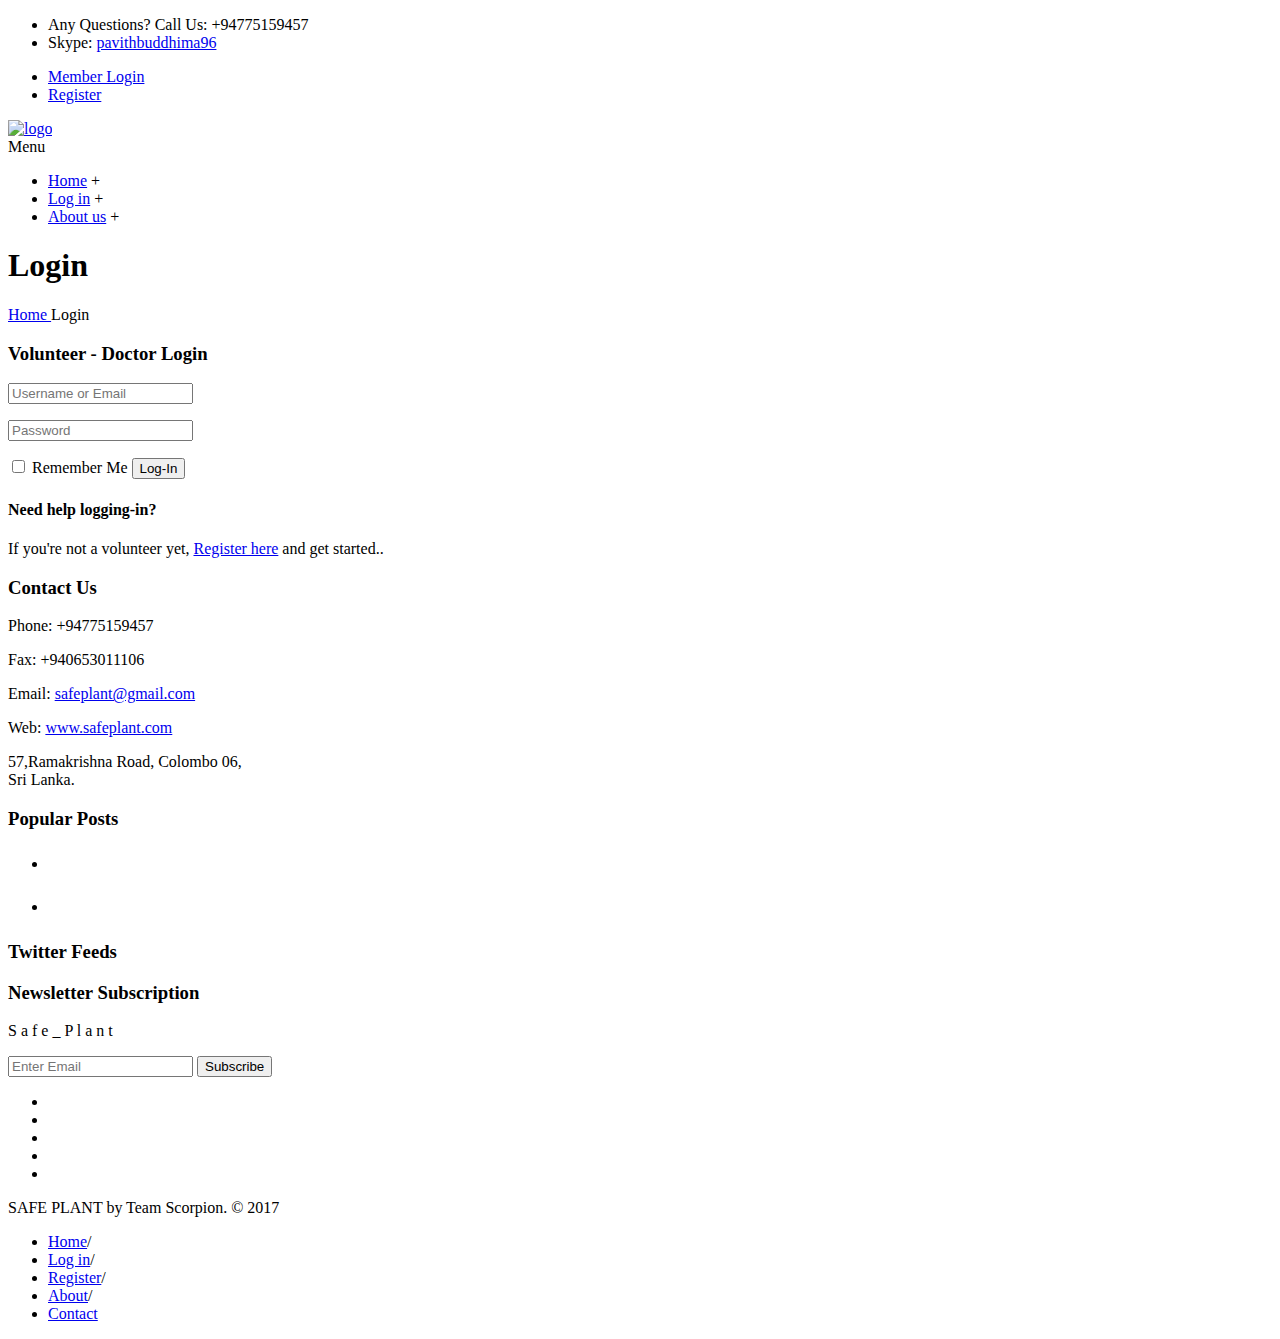
==== login.html @ aad7d363 "sdfgfds" ====
<!Doctype html>
<!--[if IE 7 ]>    <html lang="en-gb" class="isie ie7 oldie no-js"> <![endif]-->
<!--[if IE 8 ]>    <html lang="en-gb" class="isie ie8 oldie no-js"> <![endif]-->
<!--[if IE 9 ]>    <html lang="en-gb" class="isie ie9 no-js"> <![endif]-->
<!--[if (gt IE 9)|!(IE)]><!--> <html lang="en-gb" class="no-js"> <!--<![endif]-->

<head>
	<meta charset="utf-8">
	<meta name="viewport" content="width=device-width, initial-scale=1">
	
	<title> LOG | IN </title>
	
	<meta name="description" content="">
	<meta name="author" content="">
	
	<!--[if lt IE 9]>
	    <script src="http://html5shim.googlecode.com/svn/trunk/html5.js"></script>
	<![endif]-->
	  
	<link rel="shortcut icon" href="favicon.ico" type="image/x-icon" />
    
    <!-- **CSS - stylesheets** -->
	<link id="default-css" rel="stylesheet" href="style.css" type="text/css" media="all" />
	<link id="shortcodes-css" rel="stylesheet" href="shortcodes.css" type="text/css" media="all"/>
	<link id="skin-css" rel="stylesheet" href="skins/skyblue/style.css" type="text/css" media="all"/>
    <link id="layer-slider" rel="stylesheet"  href="css/layerslider.css" media="all" />
	
	<!-- **Additional - stylesheets** -->
	<link rel="stylesheet" href="responsive.css" type="text/css" media="all"/>
	<link rel="stylesheet" href="css/meanmenu.css" type="text/css" media="all"/>
	<link rel="stylesheet" href="css/prettyPhoto.css" type="text/css" media="screen"/>
    <link rel="stylesheet" href="css/animations.css" type="text/css" media="all" />
    
    <!-- **Font Awesome** -->
	<link rel="stylesheet" href="css/font-awesome.min.css" type="text/css" />
    
    <!-- **Google - Fonts** -->
    <link href='http://fonts.googleapis.com/css?family=Lato:100,300,400,700,900,100italic,300italic,400italic,700italic,900italic' rel='stylesheet' type='text/css'>  
    <link href='http://fonts.googleapis.com/css?family=Open+Sans:300italic,400italic,600italic,700italic,800italic,400,300,600,700,800' rel='stylesheet' type='text/css'>
    
</head>

<body>
<div class="loader-wrapper">
	<div id="loader-image"></div>
</div>
<!-- **Wrapper** -->
<div class="wrapper"> 
	<div class="inner-wrapper">
    	
        <!-- **Top Bar** -->
        <div class="top-bar">
            <div class="container">
            
                <ul class="top-menu">
                  <li> <em class="fa fa-phone"></em> Any Questions? Call Us: <span> +94775159457 </span></li>
                  <li> <i class="fa fa-skype"></i>  Skype: <a href="#" title="Design Themes"> pavithbuddhima96 </a></li>
                </ul>
                
                 <!-- **top-right - Starts** -->
                <div class="top-right">
                    <ul class="register">
                        <li><a href="login.html" title="Login"><span class="fa fa-sign-in"></span>Member Login</a></li>
                        <li><a href="register.html" title="Register Now"><span class="fa fa-user"></span> Register </a></li>
                    </ul>
                </div> <!-- **top-right - End** -->
                
            </div>
        </div><!-- **Top Bar - End** -->
                
        <div id="header-wrapper">
	        <!-- **Header** -->
	        <header class="header">
	        	<div class="container">
	            
	                <!-- **Logo - End** -->
	                <div id="logo">
	                    <a href="safeplant.html" title="SAFE_PLANT"> <img src="images/safeplant/headerlong.png" alt="logo"/> </a>
	                </div><!-- **Logo - End** -->
	                
	                <div id="menu-container">
	                    <!-- **Nav - Starts**-->
	                    <nav id="main-menu">
                        	<div id="dt-menu-toggle" class="dt-menu-toggle">
                                Menu
                                <span class="dt-menu-toggle-icon"></span>
                            </div>
	                        <ul class="menu">
	                            <li class="menu-item-megamenu-parent megamenu-1-columns-group menu-item-depth-0"><a href="safeplant.html">Home</a>
                                    <a class="dt-menu-expand">+</a>
                                </li>
                               <li class="current_page_item menu-item-simple-parent">
                                	<a href="login.html">Log in</a>
                                    <a class="dt-menu-expand">+</a>
                                </li>
	                            <li class="menu-item-megamenu-parent megamenu-3-columns-group menu-item-depth-0"><a href="about.html">About us</a>
                                  <a class="dt-menu-expand">+</a>
                                </li>

	                        </ul>
	                    </nav>
	                    <!-- **Nav - End**-->
	               </div>
	
	            </div>
	        </header><!-- **Header - End** -->
        </div>
            
        <!-- **Main - Starts** --> 
		<div id="main">
        	<div class="parallax full-width-bg">
            	<div class="container">
                	<div class="main-title">
                    	<h1> Login </h1>
                        <div class="breadcrumb">
                            <a href="SAFEPLANT.html"> Home </a>
                            <span class="fa fa-angle-right"></span>
                            <span class="current"> Login </span>
                        </div>
                    </div>
                </div>
            </div>
            <div class="dt-sc-margin100"></div>    
            <!-- Primary Starts -->
            <section id="primary" class="content-full-width">
                <div class="full-width-section">
                    <div class="container">
                    	<div class="page_info"> 
                        	<h3 class="aligncenter"> <span> <i class="fa fa-user"></i></span>
                              Volunteer - Doctor Login </h3>
                        </div>
                        <div class="dt-sc-margin20"></div>
                    </div>
                </div>  
                <div class="full-width-section parallax full-section-bg">
                    <div class="container">
                        <div class="dt-sc-clear"></div>                            
                        <div class="form-wrapper login">
                            <form method="post" id="loginform" action="cloud.html" name="frmLogin">
                                <p>
                                    <input placeholder="Username or Email" id="user_name" name="user" autocomplete="off" type="text">
                                </p>
                                
                                <p>
                                    <input placeholder="Password" id="user_pwd" name="pwd" type="password">
                                </p>
                                
                                <label><input value="forever" id="rememberme" name="rememberme" type="checkbox"> Remember Me</label>
                                <input class="button" value="Log-In" type="submit">     
                            </form>   
                        </div>
                    </div>
                </div>
                
                <div class="full-width-section">  
                    <div class="container"> 
                        <div class="dt-sc-margin70"></div>
                        <div class="page_info aligncenter">
                            <h4 class="title">Need help logging-in?</h4>
                            <p>If you're not a volunteer yet, <a href="register.html" title="">Register here</a> and get started.. </p>

                        </div>
                    </div>
                </div>
                <div class="dt-sc-margin100"></div> 
                
        	</section>  
		
        </div> <!-- **Main - Ends** --> 
        
        <!-- **Footer** -->
        <footer id="footer">
        	<div class="footer-widgets-wrapper">
                <div class="container">
                
                    <div class="column dt-sc-one-fourth first">
                        <aside class="widget widget_text">
                            <h3 class="widget-title">Contact  <span class="wlast"> Us </span><span class="small-line"> </span></h3> 
                            <p> <i class="fa fa-phone"></i> <span>Phone:</span> +94775159457 </p>
                            <p> <i class="fa fa-print"></i> <span>Fax:</span> +940653011106 </p>
                            <p> <i class="fa fa-envelope"></i> <span> Email:</span> <a href="#">safeplant@gmail.com</a> </p>
                            <p> <i class="fa fa-globe"></i> <span>Web:</span> <a href="#">www.safeplant.com</a> </p>
                            <p> <i class="fa fa-location-arrow"></i> <span>57,Ramakrishna Road, Colombo 06,<br> Sri Lanka.</span> </p>
                                                
                        </aside>
                    </div>
                    
                    <div class="column dt-sc-one-fourth">
                        <aside class="widget widget_popular_entries">
                            <h3 class="widget-title">Popular <span class="wlast">Posts</span><span class="small-line"> </span></h3>
                            <div class="recent-property-widget">
                                <ul>
                                    <li> 
                                        <h6><a href="#">
    </a></h6>
                                        <div class=""> 
                                            <p><span class=""></span></p>
                                            
                                            <p><span class=""></span><a href="#"></a></p>
                                        </div>
                                    </li>
                                    <li> 
                                        <h6><a href="#">
    </a></h6>
                                        <div class=""> 
                                            <p><span class=""></span></p>
                                            
                                            <p><span class=""></span><a href="#"></a></p>
                                        </div>
                                    </li>
                                </ul>
                            </div>
                        </aside>
                    </div>   
                    
                    <div class="column dt-sc-one-fourth">
                        <aside class="widget widget_tweetbox">
                            <h3 class="widget-title">Twitter <span class="wlast">Feeds</span><span class="small-line"> </span></h3>
                            <div class="tweet_list"> </div>		
                        </aside>
                    </div>
                
                    <div class="column dt-sc-one-fourth">
                        <aside class="widget mailchimp">
                            <h3 class="widget-title">Newsletter <span class="wlast">Subscription</span><span class="small-line"> </span></h3>
                            <p> S a f e _ P l a n t </p>
                            <form method="post" class="mailchimp-form" name="frmNewsletter" action="#">	
                                <p><span class="fa fa-envelope"></span>
                                <input type="email" placeholder="Enter Email" name="email" value="" required/>	
                                <input type="submit" name="submit" class="dt-sc-button" value="Subscribe" /></p>
                            </form>
                            <div id="ajax_newsletter_msg"></div>
                            <div class="dt-sc-hr-invisible-small"></div>
                            <ul class="dt-sc-social-icons">
                                <li><a class="dt-sc-tooltip-top facebook" href='https://www.facebook.com/SafePlant-713422638835272/' target="_blank" title="Facebook"> <i class="fa fa-facebook"></i> </a></li>
                               <li><a class="dt-sc-tooltip-top twitter" href='#' target="_blank" title="Twitter"> <i class="fa fa-twitter"></i> </a></li>
                                <li><a class="dt-sc-tooltip-top google-plus" href='#' target="_blank" title="Google-plus"> <i class="fa fa-google-plus"></i> </a></li>
                                <li><a class="dt-sc-tooltip-top pinterest" href='#' target="_blank" title="Pinterest"> <i class="fa fa-pinterest"></i> </a></li>
                                <li><a class="dt-sc-tooltip-top youtube" href='#' target="_blank" title="Youtube"> <i class="fa fa-youtube"></i> </a></li>
                            </ul>
                        </aside>
                    </div>
                    
                </div>
        	</div><!-- **footer-widgets-wrapper - End** -->
            
            <div class="copyright">
            	<div class="container">
                	<p>SAFE PLANT by Team Scorpion. &copy; 2017 <a href="#"></a></p>
                    <ul class="footer-links">
                    	<li><a href="safeplant.html">Home</a>/</li>
                        <li><a href="login.html">Log in</a>/</li>
                        <li><a href="register.html">Register</a>/</li>
                        <li><a href="about.html">About</a>/</li>
                        <li><a href="about.html">Contact</a></li>
                    </ul>
                </div>
            </div>
            
        </footer> <!-- **Footer - End** -->
        
	</div><!-- **inner-wrapper - End** -->
    
</div><!-- **Wrapper - End** -->

	<!-- **jQuery** -->  
	<script src="js/jquery-1.10.2.min.js" type="text/javascript"></script>
    <script src="js/jquery-migrate.min.js"></script> 
    
    <script src="js/preloader.js" type="text/javascript"></script>
    <script src="js/pace.min.js" type="text/javascript"></script>
    
	<script src="js/jquery.tabs.min.js"></script>
    <script src="js/jquery.tipTip.minified.js"></script>
	
	<script src="js/jquery-easing-1.3.js" type="text/javascript"></script>
    
    <script src="js/jquery.parallax-1.1.3.js" type="text/javascript"></script>
    
    <script src="js/jquery.inview.js" type="text/javascript"></script>
    <script src="js/jquery.viewport.js" type="text/javascript"></script>
	
	<script type="text/javascript" src="js/jquery.nav.js"></script>
    
    <script src="js/layerslider.transitions.js"></script> 
    <script src="js/layerslider.kreaturamedia.jquery.js"></script> 
    <script src="js/greensock.js"></script> 
    
    <script data-cfasync="false" type="text/javascript">var lsjQuery = jQuery;</script><script data-cfasync="false" type="text/javascript"> lsjQuery(document).ready(function() { if(typeof lsjQuery.fn.layerSlider == "undefined") { lsShowNotice('layerslider_9','jquery'); } else { lsjQuery("#layerslider_9").layerSlider({responsiveUnder: 1240, layersContainer: 1170, startInViewport: false, pauseOnHover: false, forceLoopNum: false, autoPlayVideos: false, skinsPath: 'js/layerslider/skins/'}) } }); </script>
	
	<script src="js/jquery.jcarousel.min.js" type="text/javascript"></script>
    <script src="js/jquery.carouFredSel-6.2.1-packed.js" type="text/javascript"></script>
	
    <script src="js/jquery.isotope.min.js" type="text/javascript"></script>
	<script src="js/jquery.prettyPhoto.js" type="text/javascript"></script>
	
	<script src="js/masonry.pkgd.min.js" type="text/javascript"></script>
	
	<script src="js/responsive-nav.js" type="text/javascript"></script>
	<script src="js/jquery.meanmenu.min.js" type="text/javascript"></script>
    <script type="text/javascript" src="js/jquery.tipTip.minified.js"></script>
	
	<!-- **Sticky Nav** -->
	<script src="js/jquery.sticky.js" type="text/javascript"></script>
    
	<!-- **To Top** -->
	<script src="js/jquery.ui.totop.min.js" type="text/javascript"></script>
	
	<script type="text/javascript" src="js/twitter/jquery.tweet.min.js"></script>
	
	<script type="text/javascript" src="js/jquery.validate.min.js"></script>
	
	<script src="js/retina.js" type="text/javascript"></script>
	
	<script src="js/jquery.nicescroll.min.js" type="text/javascript"></script>
    
	<script src="js/custom.js" type="text/javascript"></script>
          

</body>
</html>
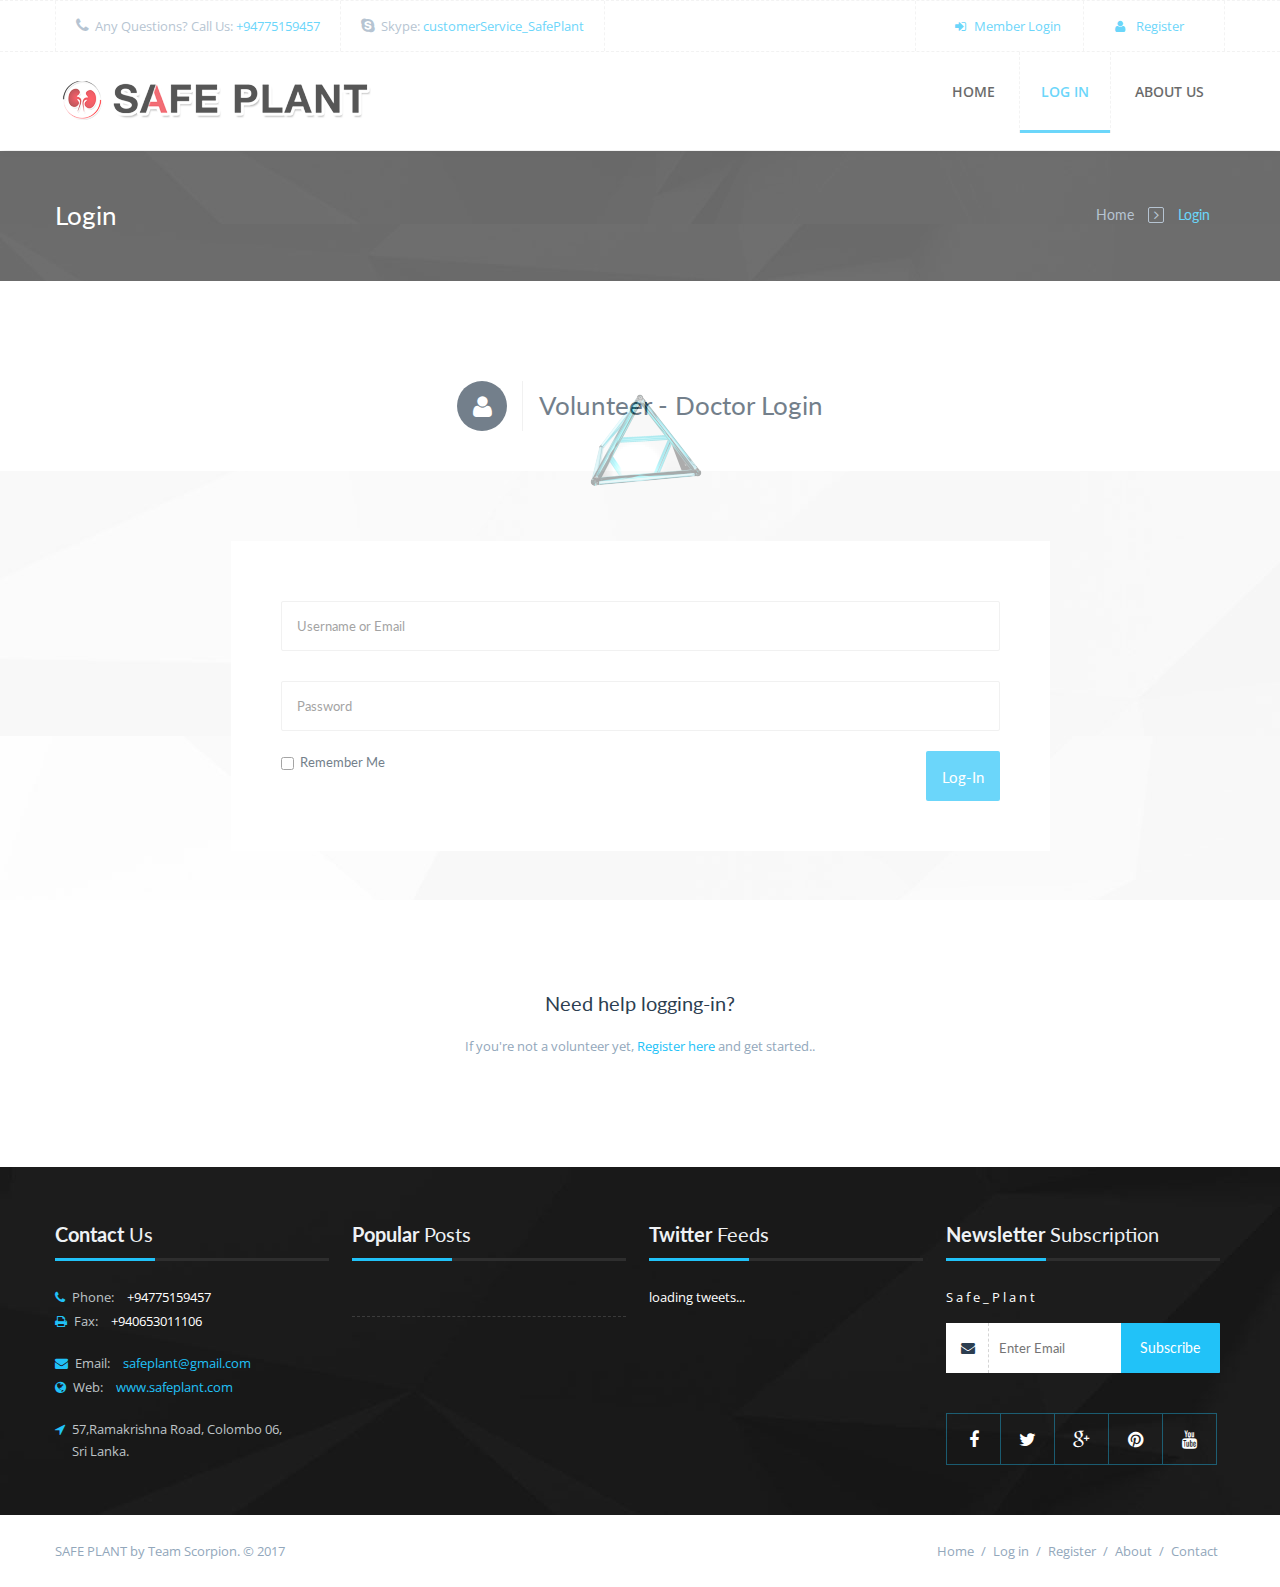
==== commit 446e2b4b: "safeplant web site" ====
--- a/login.html
+++ b/login.html
@@ -54,7 +54,7 @@
             
                 <ul class="top-menu">
                   <li> <em class="fa fa-phone"></em> Any Questions? Call Us: <span> +94775159457 </span></li>
-                  <li> <i class="fa fa-skype"></i>  Skype: <a href="#" title="Design Themes"> pavithbuddhima96 </a></li>
+                  <li> <i class="fa fa-skype"></i>  Skype: <a href="#" title="Design Themes"> customerService_SafePlant </a></li>
                 </ul>
                 
                  <!-- **top-right - Starts** -->
@@ -75,7 +75,7 @@
 	            
 	                <!-- **Logo - End** -->
 	                <div id="logo">
-	                    <a href="safeplant.html" title="SAFE_PLANT"> <img src="images/safeplant/headerlong.png" alt="logo"/> </a>
+	                    <a href="index.html" title="SAFE_PLANT"> <img src="images/safeplant/headerlong.png" alt="logo"/> </a>
 	                </div><!-- **Logo - End** -->
 	                
 	                <div id="menu-container">
@@ -86,7 +86,7 @@
                                 <span class="dt-menu-toggle-icon"></span>
                             </div>
 	                        <ul class="menu">
-	                            <li class="menu-item-megamenu-parent megamenu-1-columns-group menu-item-depth-0"><a href="safeplant.html">Home</a>
+	                            <li class="menu-item-megamenu-parent megamenu-1-columns-group menu-item-depth-0"><a href="index.html">Home</a>
                                     <a class="dt-menu-expand">+</a>
                                 </li>
                                <li class="current_page_item menu-item-simple-parent">
@@ -113,7 +113,7 @@
                 	<div class="main-title">
                     	<h1> Login </h1>
                         <div class="breadcrumb">
-                            <a href="SAFEPLANT.html"> Home </a>
+                            <a href="index.html"> Home </a>
                             <span class="fa fa-angle-right"></span>
                             <span class="current"> Login </span>
                         </div>
@@ -248,7 +248,7 @@
             	<div class="container">
                 	<p>SAFE PLANT by Team Scorpion. &copy; 2017 <a href="#"></a></p>
                     <ul class="footer-links">
-                    	<li><a href="safeplant.html">Home</a>/</li>
+                    	<li><a href="index.html">Home</a>/</li>
                         <li><a href="login.html">Log in</a>/</li>
                         <li><a href="register.html">Register</a>/</li>
                         <li><a href="about.html">About</a>/</li>
--- a/style.css
+++ b/style.css
@@ -0,0 +1,1537 @@
+@charset "utf-8";
+/* CSS Document */
+
+@import "css/reset.css";
+
+/*--------------------------------------------------------------
+>>> TABLE OF CONTENTS:
+----------------------------------------------------------------
+1.General Styles
+	1.1. Body
+	1.2. Fonts
+	1.3. Headings 
+	1.4. Text Elements 
+	1.5. Forms
+	1.6. Transition 
+	1.7. Box sizing 
+	1.8. Images 
+	1.9. Tables 
+	1.10. Widgets   
+	1.11. Definition Lists 
+	1.12. Woocommerce
+2.Layout
+	2.1. container
+	2.2. Top Bar
+	2.3. Header
+	2.4. Main
+		2.4.1. Fullwidth - Page Title
+		2.4.2. Blog
+		2.4.3. Portfolio
+		2.4.4. Recent Gallery
+		2.4.5. Testimonial
+		2.4.6. Team
+		2.4.7. Products
+		2.4.8. Events
+		2.4.9. Side Navigation
+		2.4.10. Coming soon
+		2.4.11. 404 page
+		2.4.12. Login
+	2.5. Footer	
+
+/*----*****---- << 1.General Styles >> ----*****----*/
+	
+	/*----*****---- << 1.1. Body >> ----*****----*/
+		
+	body { font-weight:normal; font-size:13px; line-height:22px; background:#ffffff; color:#92a7bb; }
+	
+	/*----*****---- << 1.2. Fonts >> ----*****----*/
+	
+	body, .intro-text h2, .intro-text h4, .dt-sc-button, #main-menu ul li a, .entry-detail .read-more, #footer .widget ul li h6, .dt-sc-testimonial-wrapper h5, #main-menu ul li a, #commentform input[type="text"], #commentform input[type="password"], #commentform input[type="email"], #commentform input[type="url"], #commentform input[type="tel"], #commentform input[type="number"], #commentform input[type="range"], #commentform input[type="date"], #commentform input[type="search"], #commentform textarea, #commentform input.text { font-family: 'Open Sans', sans-serif; }	
+	
+	h1, h2, h3, h4, h5, h6, input[type="text"], input[type="password"], input[type="email"], input[type="url"], input[type="tel"], input[type="number"], input[type="range"], input[type="date"], textarea, input.text, select, input[type="search"], input[type="submit"], input[type="button"], .add_to_cart_button, .product_type_variable, .product-details .button, .add_to_wishlist, .features li a, .dt-sc-team p, .read-more, .intro-text .dt-sc-button, .entry-post .post-comments a, .entry-post .date p, .entry-post .dt-sc-button.small, .entry-post .entry-detail h6, .intro-text.type3 h2, .events .event-meta p, .entry-meta-data p, .intro-text.type4 h2, .pagination ul li a, .pagination .next-post a, .pagination .prev-post a, .breadcrumb, ul.commentlist li .author-name, ul.commentlist li .commentmetadata, ul.commentlist li .reply a, .blog-entry .entry-metadata, .post-nav-container a, .price_label, .widget_top_rated_products ul.product_list_widget li .amount, .intro-text.type5 h2, .woocommerce table.shop_table th, .woocommerce-page table.shop_table th, .woocommerce table.shop_table .product-subtotal span, label, .woocommerce .cart-collaterals .cart_totals th, .woocommerce-product-rating .price, .summary .description, blockquote, .dt-rev-author span, .side-nav-container ul li a, .error-info .back-menu a, .portfolio-detail .views a, .dom-pack .dom-range, .dom-pack del, .dom-pack > span, .dom-prices { font-family:'lato', sans-serif; }
+	
+	/*----*****---- << 1.3. Headings >> ----*****----*/
+	
+	h1, h2, h3, h4, h5, h6 { color:#2c3e50; font-weight:normal; line-height:normal; margin-bottom:20px; }	
+	h1 a, h2 a, h3 a, h4 a, h5 a, h6 a { color:#2c3e50; }
+	
+	h1{ font-size:36px; }
+	h2{ font-size:30px; }
+	h3{ font-size:26px; }
+	h4{ font-size:20px; }
+	h5{ font-size:18px; }
+	h6{ font-size:16px; margin-bottom:20px; }
+	
+	/*----*****---- << 1.4. Text Elements >> ----*****----*/
+	
+	a { text-decoration:none; }
+	a img{ border:none; }
+	img { max-width: 100%; }
+	
+	a:hover { color:#2c3e50; }
+	
+	strong{ font-weight: bold; }
+	em{ font-style: italic; }
+	
+	address { display:block; margin:10px 0px 20px; }
+	abbr {  border-bottom:1px dotted #868686; cursor:help; }
+	ins { background:#FFF9C0; color:#868686; }
+	sub, sup { font-size:75%; position:relative; vertical-align:baseline; }
+	sub { bottom: -3px; }
+	sup { top: -5px; }	
+	
+	p { line-height:22px; margin-bottom:10px; }	
+	ul, ol, pre, code{ margin-bottom:20px; }
+	
+	ul{ list-style-type:none; list-style-position:inside; }
+	ul li { padding-bottom:10px; }
+	ul li ul { list-style-type:disc; padding-left:20px; margin:10px 0px 0px; }
+	ul ul ul { margin-bottom:0px; list-style-type:circle; }
+	
+	ol{ list-style-type:decimal; list-style-position:outside; padding-left:20px; }
+	ol li { padding-bottom:10px; }
+	ol li ol { margin-bottom:0px; list-style-type:lower-alpha; }
+	ol ol ol { margin-bottom:0px; list-style-type:lower-roman; }	
+	
+	blockquote { clear: left; display: block; margin: 0; padding: 0; position: relative; border-left:5px solid; font-size:16px; font-style:italic;  padding:10px 2%; line-height:28px; }
+	blockquote p { margin-bottom:0px; }
+	blockquote cite { float:right; margin:10px 0px 0px; font-size:14px; }
+	
+	blockquote.alignleft { margin-right:20px; text-align:left; width:30%; float:left; }
+	blockquote.alignright { margin-left:20px; text-align:left; width:30%; float:right; }
+	blockquote.aligncenter { width:100%; text-align:center; }
+	
+	pre, code{ border-left:3px solid #f8cc6e; background-color:#e6e2d6; display:block; padding:10px; font-size:11px; font-family: monospace; width:96.5%; overflow:auto; }
+	
+	hr { background-color:#e6e2d6; border:none; height:1px; margin:30px 0; }
+		
+	/* due to IE <HR> margin bugs I had to made classed and apply them to div to achieve the effect of a <HR> */
+	
+	.dt-sc-hr { background:url(images/splitter.png); height:10px; width:100%; clear:both; display:block; float:left; margin:40px 0px; position:relative; z-index:1; }
+	
+	.dt-sc-hr.top, .hr-border.top { width:97%; }
+	.dt-sc-hr.top, .hr-border.top { background-position:right center; text-align:right; }
+	.dt-sc-hr.top a, .hr-border.top a { color:#999589; background:transparent; font-size:11px; line-height:16px; padding-left:5px; position:absolute; right:-21px; top:-5px; }
+	
+	.dt-sc-one-half pre, .dt-sc-one-half code { width:94.7%; }		
+	
+	.clear { float:none; clear:both; margin:0px; padding:0px; }
+	.float-right { float:right; }
+	.float-left { float:left; }
+	.middle-align { text-align:center; }
+	.hidden { display:none; }
+	
+	.post-edit-link { background:#e5e5e5; color:#5a5a5a; float:right; clear:both; margin:20px 0px 0px; line-height:24px; padding:0px 10px; font-size:12px; }
+	.post-edit-link:hover { background:#4C4C4C; color:#ffffff; text-shadow:0px 1px 0px #0e4b6e; }
+	
+	/*----*****---- << 1.5. Forms >> ----*****----*/
+	
+	label { color: #2c3e50; }
+	label span{ color:#b4b4b4; }
+
+	fieldset{ border:1px solid #eaeaea; padding:15px; margin:0 0 20px 0; }
+	legend{ font-weight: bold; }
+
+	input[type="text"], input[type="password"], input[type="email"], input[type="url"], input[type="tel"], input[type="number"], input[type="range"], input[type="date"], input[type="search"], textarea, input.text { background-color:#f8f8f8; border-radius: 2px; border: 1px solid #eaeaea; color: #92a7bb; display: inline-block; font-size: 13px; margin: 10px 0; padding: 16px 15px; width: 100%; -webkit-appearance: none; -moz-appearance: none; }
+	
+	input[type="text"]:hover, input[type="password"]:hover, input[type="email"]:hover, textarea:hover, input[type="date"]:hover { color:#000000; }
+	
+	textarea { height: 190px; overflow: auto; resize: none; padding: 16px 15px; width:100%; }
+	
+	input[type="submit"]:hover, input[type="reset"]:hover { background-color:#546d87; }
+	
+	input[type="submit"], input[type="reset"], input[type="button"], button, .add_to_cart_button, .product_type_variable, .product-details .button, .add_to_wishlist{ color: #ffffff; cursor: pointer; float: right; font-size: 15px; padding:16px 16px 15px 16px; border-radius:2px; }
+	
+	#searchform .search-icon { background: url("images/search.png") no-repeat scroll center center rgba(0, 0, 0, 0); border: medium none; border-radius: 0 2px 2px 0; margin-top: 0; min-height: 47px; min-width: 52px; padding: 10px 23px; position: absolute; left: 0; text-indent: -9999px; top: 0; }
+	
+	.error, input.error[type="text"], input.error[type="email"], input.error[type="password"], textarea.error, input.error[type="tel"] { border-color: #F92C2C; }
+	 #footer .widget .mailchimp-form input.error[type="email"] { border:1px solid #F92C2C; }
+	.error-msg, .success-msg { display:inline-block; padding:5px 35px; border: 1px solid; position: relative; }
+	.error-msg { border-color:#ff9999; color: #d01313; }
+	.success-msg { border-color:#77be32; color: #77be32; }
+	.error-msg:before, .success-msg:before { font-family: FontAwesome; font-size: 17px; font-style: normal; font-weight: normal; left: 13px; position: absolute; text-decoration: inherit; top: 5px; }
+	.error-msg:before { content:"\f00d"; color:#c54228; }
+	.success-msg:before { content:"\f00c"; color:#77be32; }
+	
+	input[type=submit], input[type=button], input[type=reset] { -webkit-appearance: none; appearance: none; }
+	
+	/*.align-center{ text-align:center; }*/
+	/*.alignleft{ float:left; width:100%; margin-top:15px; }
+	.alignright { float:right; }*/
+	/*.aligncenter, img.aligncenter { display:block; margin-left:auto; margin-right:auto; text-align:center; }
+	
+	.alignleft, .alignright, .aligncenter, .alignnone, img.alignleft, img.alignright, img.aligncenter { margin-bottom: 20px; }
+	p.aligncenter { margin-bottom:10px; }*/
+	
+	/*----*****---- << 1.6. Transition >> ----*****----*/
+	
+	a, .carousel-arrows a, .product-carousel a, .portfolio:hover .portfolio-detail, .portfolio .image-overlay a, .portfolio .image-overlay, #main-menu ul li a, .entry-detail h5 a:hover, .read-more span, .sorting-container a, .portfolio .views, .portfolio-title h5 a, .portfolio-title h5, .portfolio .views a, .portfolio-title p, .mailchimp .dt-sc-social-icons li, input[type="submit"], input[type="text"], input[type="password"], input[type="email"], input[type="url"], input[type="tel"], input[type="number"], input[type="range"], input[type="date"], input[type="search"], textarea, input.text, .products .product-title a, .products .product-title, .events .event-detail h5 a, .events .event-meta p a, .entry-meta-data p a, .widget_categories ul li a, .widget_categories ul li a:before, .widget.widget_tag_cloud .tagcloud a, .blog-post.type3 .entry-detail h4 a, .pagination ul li a, .pagination .next-post a, .pagination .prev-post a, .pagination .next-post a:before, .pagination .prev-post a:before, .breadcrumb a, .blog-entry h4 a, .blog-entry .entry-metadata p a, .project-details ul li p a, .post-nav-container .post-prev-link, .post-nav-container .post-next-link, .widget_product_categories ul li a, .widget_product_categories ul li a:before, .woocommerce table.cart a.remove, .woocommerce table.shop_table .product-name a, .woocommerce .button, .woocommerce-review-link, .product .summary .quantity .plus, .product .summary .quantity .minus, .side-nav-container ul li:hover .fa, .image-overlay, .partner-carousel a, .side-nav-container ul li, .portfolio-thumb img, .read-more, .top-bar, .is-sticky .header.header4 #logo, .dt-sc-icon-list li a, .top-social-icons .fa, .header8 #main-menu > ul > li > a, .header8 #main-menu > ul > li:before, .product_cart_list li a .remove:hover, .bg-content p a, .button, .parallax-content-bg2 .parallax-content p a, input[type="reset"], #dt-style-picker .theme-picker li a:before  { -webkit-transition:all 300ms linear 0s; -moz-transition:all 300ms linear 0s; -o-transition:all 300ms linear 0s; -ms-transition:all 300ms linear 0s; transition:all 300ms linear 0s; }
+	
+	/*----*****---- << 1.7. Box sizing >> ----*****----*/
+	
+	input[type="text"], input[type="password"], input[type="email"], input[type="url"], input[type="tel"], input[type="number"], input[type="range"], input[type="date"], input[type="search"], textarea, input.text, .portfolio-detail, .portfolio-title, .widget ul.tweet_list p, .entry-post-content, ul.commentlist li .comment-details, .side-nav-container ul li, .products .product-container, .intro-text, .author-desc, .widget ul.tweet_list li, .products .product-title a, .products .product-title, .header7 .main-menu, .footer-widgets-wrapper .widget-content, #footer .widget.widget_links ul, .shopping-cart, .shopping-cart .buttons a, .events-carousel-wrapper.type2 .events .event-detail, .newsletter-content, #footer .footer-widgets-wrapper.type5 .widget.widget_text .textwidget { -moz-box-sizing: border-box; -webkit-box-sizing: border-box; box-sizing: border-box; }
+	
+	/*----*****---- << 1.8. Images >> ----*****----*/
+	
+	#primary img { max-width:100%; }
+	
+	.wp-caption { background:#C4C1AE; border:1px solid #C4C1AE; margin-bottom:10px; margin-top:10px; max-width:96%; padding:5px 7px 7px 5px; }
+	.wp-caption img { display:block; margin: 0 auto; padding:6px; max-width:98%; }
+	.wp-caption .wp-caption-text { text-align:center; padding-top:0px; margin:0px; }
+	
+	img.size-auto, img.size-large, img.size-full, img.size-medium { max-width:99.6%; height: auto; }
+	.alignleft, img.alignleft { display: inline; float: left; margin-right: 15px; }
+	.alignright, img.alignright { display: inline; float: right; margin-left: 15px; text-align:right; }
+	.aligncenter, img.aligncenter { clear: both; display: block; margin-left: auto; margin-right: auto; text-align:center; }
+	.alignleft, .alignright, .aligncenter, .alignnone, img.alignleft, img.alignright, img.aligncenter { margin-bottom:20px; }
+	
+	.align-center { margin:0 auto; display:block; }
+	
+	/*----*****---- << 1.9. Tables >> ----*****----*/
+	
+	table { clear: both; margin-bottom: 20px; width: 100%; }
+	th { border-bottom: 1px solid #eaeaea; color: #2c3e50; font-size: 14px; font-weight: 400; line-height: normal; padding: 15px; text-align: left; }
+	tbody tr:nth-child(2n+1) td { background-color: #ffffff; }
+	td { background-color: #ffffff; border-bottom: 1px solid #eaeaea; font-size: 14px; line-height: normal; padding: 13px 15px; text-align: left; color:#2c3e50; }
+	
+	
+	/*----*****---- << 1.10. Widgets >> ----*****----*/
+	
+	.widget { float:left; width:100%; padding:0px 0px 40px; margin:0px; position:relative; }
+	
+	#primary { float: left; margin:0; padding: 0; width: 870px; }
+	#secondary, #secondary-left, #secondary-right { float: left; padding: 0; width: 270px; }
+	#secondary img { height: auto; max-width: 100%; }
+	#primary.content-full-width { width: 100%; }
+	#primary.with-left-sidebar { margin:0px 0px 0px 30px; }
+	#primary.with-right-sidebar { margin:0 30px 0 0; }
+	#primary.page-with-both-sidebar { float: left; margin: 0 30px; width: 570px; }
+	
+	.widget_popular_entries ul, .widget_recent_entries ul, .widget_categories ul, .widget ul.tweet_list, .widget.widget_text { margin:0; width:100%; }
+	
+	.widget ul ul { margin: 10px 0px 10px 7%; width: 93%; }
+	.widget ul ul li { width: 100%; }
+	.widget ul { float: left; margin: 0; padding: 0; width: 100%; }
+	.widget_categories ul li, .widget.widget_archive ul li, .widget_product_categories ul li { display: inline; float: left; margin: 0; padding: 0; position: relative; width:100%; }
+	.widget_categories ul { margin-bottom:10px; }
+	.widget h3 { font-size:24px; }
+	.widget_categories ul li a, .widget.widget_archive ul li a, .widget_product_categories ul li a { display:block; padding:7px 0px 10px 0px; color:#92a7bb; border-bottom:1px dashed #d9d9d9; }
+	.widget_product_categories ul li span:last-child { opacity: 0; }
+	.widget_product_categories ul li .active span:first-child { opacity: 0; }
+	.widget_product_categories ul li .active span:last-child { margin-right: -12px; opacity: 1; }
+	.widget_categories ul li:first-child a,  .widget_product_categories ul li:first-child a{ padding:0px 0px 10px 0px; }
+	.widget_categories ul li a:before, .widget_product_categories ul li a:before {  content: "\f105"; font-family: FontAwesome; font-style: normal; font-weight: normal; margin:0px 15px 0px 8px; color:#252525; }
+	.widget_product_categories ul li span { float:right; line-height:25px; margin-right:20px; font-size:14px; }
+	.widget_recent_entries ul li h4 { font-size:13px; font-weight:400; margin-bottom:12px; line-height:20px; }
+	.widget_recent_entries ul li h4 a { color:#2c3e50; }
+	.widget_recent_entries ul li { margin-bottom:10px; display:inline-block; width:100%; padding:0; }
+	.widget.widget_recent_entries .recent-posts-widget .thumb { float:left; width:85px; margin:5px 15px 10px 0px; }
+	
+	.widget_recent_entries ul li:last-child { margin-bottom:0; }
+	.widget.widget_recent_entries .recent-posts-widget .entry-meta-data { width:59%; margin-bottom:0; }
+	.widget.widget_recent_entries .recent-posts-widget .entry-meta-data p { margin:0px; padding:7px 10px 7px 0px; }
+	
+	.widget.widget_recent_entries .recent-posts-widget .entry-meta-data p:last-child { padding:7px 0px; }
+	.widget.widget_recent_entries .recent-posts-widget .entry-meta-data p:last-child span { margin:0px 5px 0px 10px; }
+	.widget.widget_text .textwidget { margin-bottom:5px; float:left; width:100%; }
+	.widget.widget_text h4, .widget.tweetbox h4 { margin-bottom:25px; }
+	.widget.widget_text h5.dt-sc-toggle-accordion { font-size:14px; padding: 0px 0 0px 75px; min-height:50px; line-height:45px; }
+	.widget.widget_text h5.dt-sc-toggle-accordion a { display:inline-block; vertical-align:middle; line-height:normal; }
+	.widget.widget_text h5.dt-sc-toggle-accordion:before { width:60px; height:50px; background-position:5px bottom; }
+	.widget.widget_text h5.dt-sc-toggle-accordion.active:before { background-position:5px top; }
+	
+	.widget.widget_tag_cloud .tagcloud a { float: left; margin: 0 1px 1px 0; padding: 8px 10px; color:#92a7bb; background-color:#f8f8f8; border-radius:2px; }
+	.widget.widget_tag_cloud .tagcloud a:hover { color:#ffffff; }
+	.tagcloud { display: inline-block; margin-top: 5px; }
+	
+	.widget.tweetbox ul.tweet_list li { position:relative; padding:13px 10px 13px 60px; background-color:#f8f8f8; margin-bottom:1px; width:100%; }
+	.widget.tweetbox ul.tweet_list li:before { width:50px; height:100%; float:left; text-align:center; color:#ffffff; position:absolute; left:0; top:0; line-height:70px; content:"\f099"; font-family:FontAwesome; font-size:22px; }
+	.widget.tweetbox ul.tweet_list .tweet_time, .widget ul.tweet_list a:hover, .widget.tweetbox ul.tweet_list .tweet_time a { color:#34495e; }
+	.widget.tweetbox ul.tweet_list .tweet_time { float:left; margin-right:5px; }
+	.widget.tweetbox ul.tweet_list .tweet_text { color:#92a7bb; display:block; }
+	.widget.tweetbox ul.tweet_list .tweet_time a:hover { color:#575757; }
+	.widget.tweetbox .tweet_list li .tweet_text a:hover { color:#34495e; }
+	
+	.widget.widget_recent_reviews blockquote { display: inline-block; font-size: 16px; font-weight: 300; padding: 0; font-style:italic; border:none; line-height:24px; margin-bottom:15px; }
+	.dt-review { margin-bottom:35px; }
+	.dt-rev-author { text-align:center; }
+	.dt-rev-author img { border-radius:50%; margin-bottom:10px; }
+	.dt-rev-author h4 { font-size:15px; margin-bottom:0px; }
+	.dt-rev-author span { font-size:12px; font-style:italic; }
+	
+	.widget_featured_products .products .product-wrapper, .widget_featured_products .products .product-details { margin:0; }
+	
+	.widget_price_filter form { clear:both; float:left; width:100%; margin:0; }
+	.widget_price_filter .price_slider_wrapper .ui-widget-content { background-color: #d7d7d7; border-radius: 10px; box-shadow: 1px 1px 2px #dadada inset; height: 9px; margin-bottom: 35px; position: relative; z-index: 1; width:100%; }
+	.widget_price_filter .ui-slider .ui-slider-range { background-color: #eaeaea; left:0; width:100%; position:absolute; height:100%; }
+	.widget_price_filter .ui-slider .ui-slider-handle:before { background-color: #eaeaea; border-radius: 50%; content: ""; display: inline-block; height: 14px; left: -5px; padding: 5px; position: relative; top: -5px; width: 14px; z-index: -1; }
+	.widget_price_filter .ui-slider .ui-slider-handle { border-radius: 50%; cursor: pointer; height: 14px; outline: 0 none; position: absolute; top: -3px; width: 14px; }
+	.price_label { float: right; font-size:14px; color:#616161; }
+	.widget_price_filter .price_slider_wrapper .ui-widget-content a:first-child { left:0; }
+	.widget_price_filter .price_slider_wrapper .ui-widget-content a:last-child { left:inherit; right:4px; }
+	
+	.widget_top_rated_products ul.product_list_widget li a { display:block; }
+	.widget_top_rated_products ul.product_list_widget li a img { float:left; width:85px; margin-right:10px; border:1px solid #eaeaea; }
+	.widget_top_rated_products ul.product_list_widget li h4 { font-size:13px; margin-bottom:12px; }
+	.star-rating { float:left; overflow:hidden; position:relative; font-size:1.2em; height:1em; line-height:1em; color:#1e2b38; font-size:13px; font-family:FontAwesome;  width:50%; margin-bottom:10px; }
+	.star-rating:before { content:"\f006\f006\f006\f006\f006"; color:#1e2b38; float:left; top:0; left:0; position:absolute; }
+	.star-rating span { overflow:hidden; float:left; top:0; left:0; position:absolute; padding-top:1.5em }
+	.star-rating span:before { content:"\f005\f005\f005\f005\f005"; top:0; position:absolute; left:0; }
+	.widget_top_rated_products ul.product_list_widget li .amount { font-size:16px; }
+	.widget_top_rated_products ul.product_list_widget li { float:left; width:100%; margin-bottom:30px; padding:0; }
+	.widget_top_rated_products ul.product_list_widget li:last-child { margin-bottom:0; }
+	
+	/*----*****---- << 1.11. Definition Lists >> ----*****----*/
+	
+	dl { margin:0px 20px; }
+	dl.gallery-item { margin:0px; }
+	.gallery-caption { margin-bottom:10px; }
+	.gallery-item img { border:2px solid #C4C1AE !important; }
+	dt { font-weight:bold; font-size:14px; margin-bottom:10px; }
+	dd { margin-bottom:20px; line-height:20px; }
+	
+	/*----*****---- << 1.12. Woocommerce >> ----*****----*/
+
+	.woocommerce table.shop_table, .woocommerce-page table.shop_table { border-collapse: separate; margin: 0 -1px 24px 0; text-align: left; width: 100%; }
+	
+	
+	.woocommerce table.cart th, .woocommerce-page table.cart th, .woocommerce #content table.cart th, .woocommerce-page #content table.cart th, .woocommerce table.cart td, .woocommerce-page table.cart td, .woocommerce #content table.cart td, .woocommerce-page #content table.cart td { vertical-align: middle; }
+	.woocommerce table.shop_table th, .woocommerce-page table.shop_table th { font-size: 16px; font-weight: 400; line-height: 18px; padding: 15px 12px; background-color:#f8f8f8; }
+	.woocommerce table.cart .product-thumbnail, .woocommerce-page table.cart .product-thumbnail, .woocommerce #content table.cart .product-thumbnail, .woocommerce-page #content table.cart .product-thumbnail { min-width: 32px; }
+	.woocommerce table.shop_table td, .woocommerce-page table.shop_table td { padding: 6px 10px 0px 10px; vertical-align: middle; }
+	
+	.woocommerce table.cart td.actions, .woocommerce-page table.cart td.actions, .woocommerce #content table.cart td.actions, .woocommerce-page #content table.cart td.actions { text-align: right; }
+	.woocommerce table.cart td.actions .coupon, .woocommerce-page table.cart td.actions .coupon, .woocommerce #content table.cart td.actions .coupon, .woocommerce-page #content table.cart td.actions .coupon { float:left; display:inline-block; margin-right:20px; }
+	.woocommerce table.cart td.actions, .woocommerce-page table.cart td.actions { padding:6px 0px 30px 125px; float:right; }
+	.woocommerce table.cart td.actions-space { border-bottom:none; }
+	.woocommerce table.cart tr { position:relative; }
+	.woocommerce .cart-collaterals:after, .woocommerce-page .cart-collaterals:after { clear: both; content: ""; display: block; }
+	.woocommerce .cart-collaterals, .woocommerce-page .cart-collaterals { width: 100%; }
+	.woocommerce .cart-collaterals .cart_totals, .woocommerce-page .cart-collaterals .cart_totals { float: right; text-align: right; width: 48%; }
+	.woocommerce .cart-collaterals .cart_totals table, .woocommerce-page .cart-collaterals .cart_totals table { border-collapse: separate; border-radius: 5px; margin: 0 0 30px 0; padding: 0; }
+	.woocommerce .cart-collaterals .cart_totals table tr:first-child th, .woocommerce-page .cart-collaterals .cart_totals table tr:first-child th, .woocommerce .cart-collaterals .cart_totals table tr:first-child td, .woocommerce-page .cart-collaterals .cart_totals table tr:first-child td { border-top: 0 none; }
+	.woocommerce .cart-collaterals .cart_totals tr td, .woocommerce-page .cart-collaterals .cart_totals tr td, .woocommerce .cart-collaterals .cart_totals tr th, .woocommerce-page .cart-collaterals .cart_totals tr th { padding: 12px; background-color:#fbfbfb; font-size:13px; }
+	.woocommerce .cart-collaterals .cart_totals th { border-bottom-width: 1px; font-size: 13px; }
+	.woocommerce form .form-row-wide, .woocommerce-page form .form-row-wide { clear:both; margin: 0 0 6px; }
+	.woocommerce form .form-row:after, .woocommerce-page form .form-row:after { clear: both; content: ""; display: block; }
+	
+	.selection-box:before { border-left: 7px solid transparent; border-right: 7px solid transparent; border-top: 7px solid #fff; bottom: 0; height: 0; margin: auto; right: 17px; top: 3px; z-index: 1; }
+	.selection-box:before, .selection-box:after { content: ""; pointer-events: none; position: absolute; }
+	.selection-box:after { border-radius: 0 2px 2px 0; height: 50px; right: 0; top: 0px; width: 50px; }
+	
+	.woocommerce form .form-row, .woocommerce-page form .form-row { margin: 0 0 14px; position:relative; }
+	.selection-box { clear: both; position: relative; background-color: #f8f8f8; }
+	.woocommerce form .form-row select, .woocommerce-page form .form-row select { cursor: pointer; margin: 0; width: 100%; }
+	select { -moz-appearance: none; border: 1px solid #eaeaea; border-radius: 0; color: #92a7bb; cursor: pointer; height: 50px; margin: 0px; text-indent: 0.01px; text-overflow: ""; width: 100%; padding: 0px 10px 0px 10px; line-height:43px; }
+	select option { background-color: #f8f8f8; padding: 15px 0px 14px 10px; }
+	.woocommerce .cart-collaterals .shipping_calculator, .woocommerce-page .cart-collaterals .shipping_calculator { clear: right; float: right; margin: 30px 0 0; text-align: right;  width: 48%; }
+	.woocommerce .button, .woocommerce-page .button, .button { font-size: 14px; padding: 15px 11px 16px; border:none; min-height:50px; backface-visibility: hidden; }
+	.woocommerce .button:hover, .button:hover { background-color:#546d87; }
+	.woocommerce .quantity .plus, .woocommerce .quantity .minus, .woocommerce-page .quantity .plus, .woocommerce-page .quantity .minus { border-radius: 0; float: left; height: 50px; border: 1px solid #eaeaea; background-color:#f8f8f8; font-size:20px; }
+	.woocommerce .quantity .qty, .woocommerce-page .quantity .qty { background-color: #fbfbfb; float: left; height: 50px; width: 70px; border-style: solid; border-width: 1px 0 1px 0px; text-align: center; margin:0; border-color:#eaeaea;  -moz-appearance: textfield; -webkit-appearance: textfield; appearance: textfield; float:left; z-index:1; position:relative; }
+	table.shop_table .quantity .plus, table.shop_table .quantity .minus, .product .summary .quantity .qty, .product .summary .quantity .plus, .product .summary .quantity .minus { display: inline-block; padding:0px 17px; color:#616161; }
+	.woocommerce .quantity, .woocommerce-page .quantity { width: auto; }
+	.woocommerce td.product-quantity, .woocommerce-page td.product-quantity { min-width: 80px; }
+	.woocommerce table.shop_table .product-name a { color:#2c3e50; }
+	.woocommerce table.shop_table .product-subtotal span { font-size:20px; }
+	.woocommerce table.cart td.actions .coupon .input-text, .woocommerce-page table.cart td.actions .coupon .input-text, .woocommerce #content table.cart td.actions .coupon .input-text, .woocommerce-page #content table.cart td.actions .coupon .input-text { border: 1px solid #eaeaea; -moz-box-sizing: border-box; -webkit-box-sizing: border-box; box-sizing: border-box; line-height: 1em; margin: 0 0px 0 20px; outline: 0 none; padding: 0px 20px 0px; width: 80px; color:#92a7bb; background-color:#fbfbfb; }
+	.woocommerce table.cart td.actions .coupon .input-text { height: 50px; width: 170px; -webkit-appearance: none; -moz-appearance: none; }
+	.woocommerce table.shop_table .cart_table_item td:first-child { border-left:1px solid #eaeaea; }
+	.woocommerce table.shop_table .cart_table_item td:last-child { border-right:1px solid #eaeaea; }
+	.woocommerce table.cart a.remove, .woocommerce-page table.cart a.remove, .woocommerce #content table.cart a.remove, .woocommerce-page #content table.cart a.remove { border-radius: 100%; color: #616161; display: block; font-size: 23px; font-weight: normal; height: 30px; line-height: 30px; text-align: center; text-decoration: none; width: 30px; background-color:#eaeaea; }
+	.woocommerce table.cart a.remove:hover { color:#ffffff; }
+	.woocommerce table.cart .product-thumbnail img { border:1px solid #eaeaea; border-radius:2px; }
+	.woocommerce .cart_totals h2 { font-size:18px; text-align:left; margin-bottom:25px; }
+	.woocommerce .cart_totals .total .amount { font-size:20px; }
+	.woocommerce .cart-collaterals .cart_totals table { border-width:1px 1px 0px 1px; border-style:solid; border-color:#eaeaea; border-radius:0px; }
+	.woocommerce .cart-collaterals .cart_totals td { color:#616161; }
+	.woocommerce form .form-row input.input-text, .woocommerce-page form .form-row input.input-text, .woocommerce form .form-row textarea, .woocommerce-page form .form-row textarea { box-sizing: border-box; line-height: 1em; margin: 0; outline: 0 none; width: 100%; padding:16px 10px; }
+	
+	.woocommerce div.product, .woocommerce-page div.product, .woocommerce #content div.product, .woocommerce-page #content div.product { margin-bottom: 0; position: relative; }
+	.woocommerce div.product div.images, .woocommerce-page div.product div.images, .woocommerce #content div.product div.images, .woocommerce-page #content div.product div.images { float: left; margin-bottom: 2em; width: 49%; }
+	.product .yith_magnifier_zoom_wrap { position: relative; z-index: 1; }
+	.yith_magnifier_zoom { display: block; position: relative; }
+	.woocommerce div.product div.images img, .woocommerce-page div.product div.images img, .woocommerce #content div.product div.images img, .woocommerce-page #content div.product div.images img { display: block; height: auto; transition: all 0.2s ease-in-out 0s; border:1px solid #eaeaea; }
+	.woocommerce div.product div.images div.thumbnails:after, .woocommerce-page div.product div.images div.thumbnails:after, .woocommerce #content div.product div.images div.thumbnails:after, .woocommerce-page #content div.product div.images div.thumbnails:after { clear: both; content: ""; display: block; }
+	.single-product .thumbnails ul { clear: both; display: block; width: 100%; }
+	.product .images .thumbnails .yith_magnifier_gallery li, .product .images .thumbnails .yith_magnifier_gallery li.last { margin:0 14px 0 0; }
+	.product .images .thumbnails .yith_magnifier_gallery li:last-child { margin:0; }
+	.single-product .thumbnails ul li { display: inline-block; margin: 0 5px; width: 80px; padding:0; }
+	.woocommerce div.product div.summary, .woocommerce-page div.product div.summary, .woocommerce #content div.product div.summary, .woocommerce-page #content div.product div.summary { float: right; margin-bottom: 2em; width: 42%; }
+	.woocommerce div.product div.images, .woocommerce-page div.product div.images, .woocommerce #content div.product div.images, .woocommerce-page #content div.product div.images { float: left; margin-bottom: 2em; width: 54%; }
+	.woocommerce div.product div.images div.thumbnails, .woocommerce-page div.product div.images div.thumbnails, .woocommerce #content div.product div.images div.thumbnails, .woocommerce-page #content div.product div.images div.thumbnails { padding-top: 1em; }
+	.product .summary { position: relative; }
+	.single-product .summary h1 { font-size: 24px; text-transform: none; margin-bottom:10px; }
+	.woocommerce-product-rating { clear: both; float: left; margin: 0; padding: 0 0 10px; width: 100%; }
+	.woocommerce .star-rating, .woocommerce-page .star-rating { float:none; overflow: hidden; position: relative; height: 1em; line-height: 1em; font-size: 1em; width: 5.4em; font-family: FontAwesome; display:block; margin-bottom:15px; }
+	.woocommerce .star-rating:before, .woocommerce-page .star-rating:before { content: "\f006 \f006 \f006 \f006 \f006"; color: #1e2b38; top: 0; left: 0; position: absolute; }
+	.woocommerce .star-rating span, .woocommerce-page .star-rating span { overflow: hidden; float: left; top: 0; left: 0; position: absolute; padding-top: 1.5em }
+	.woocommerce .star-rating span:before, .woocommerce-page .star-rating span:before { content: "\f005 \f005 \f005 \f005 \f006"; top: 0; position: absolute; left:0; color:#1e2b38; }
+	.woocommerce .products .star-rating, .woocommerce-page .products .star-rating { display: block; margin: 0 0 .5em; float: none; }
+	.woocommerce-product-rating .price { font-size:24px; display:inline-block; margin-bottom:15px; }
+	.woocommerce-review-link { color:#616161; float:right; border-bottom:1px solid #898989; }
+	.summary .description { float:left; width:100%; font-size:14px; margin-bottom:20px; }
+	.summary .project-details ul.client-details li { border-bottom:1px solid #eaeaea; padding-bottom:10px; margin-bottom:10px; }
+	.summary .project-details ul.client-details li:last-child { border-bottom:none; }
+	
+	.summary .cart { display: inline-block; margin-right: 10px; margin-top: 20px; }
+	.woocommerce #content div.product form.cart div.quantity, .woocommerce div.product form.cart div.quantity, .woocommerce-page #content div.product form.cart div.quantity, .woocommerce-page div.product form.cart div.quantity { float: left; margin: 0 10px 0 0; } 
+	
+	.woocommerce .col2-set .col-1, .woocommerce-page .col2-set .col-1 { float: left; width: 48%; }
+	.woocommerce .col2-set .col-2, .woocommerce-page .col2-set .col-2 { float: right; width: 48%; }
+	
+	.woocommerce .col2-set:after, .woocommerce-page .col2-set:after { clear: both; content: ""; display: block; }
+	.woocommerce .col2-set, .woocommerce-page .col2-set { width: 100%; }
+	.woocommerce form .form-row label, .woocommerce-page form .form-row label { font-weight: normal; padding-bottom: 5px; }
+	.woocommerce form .form-row label, .woocommerce-page form .form-row label { display: block; }
+	
+	.woocommerce form .form-row-first, .woocommerce-page form .form-row-first, .woocommerce form .form-row-last, .woocommerce-page form .form-row-last { float: left; overflow: visible; width: 48%; }
+		
+	.woocommerce form .form-row.form-row-first  { margin-right:22px; }
+	
+	.woocommerce form .form-row.validate-required.woocommerce-invalid .chzn-single, .woocommerce-page form .form-row.validate-required.woocommerce-invalid .chzn-single, .woocommerce form .form-row.validate-required.woocommerce-invalid .chzn-drop, .woocommerce-page form .form-row.validate-required.woocommerce-invalid .chzn-drop, .woocommerce form .form-row.validate-required.woocommerce-invalid input.input-text, .woocommerce-page form .form-row.validate-required.woocommerce-invalid input.input-text, .woocommerce form .form-row.validate-required.woocommerce-invalid select, .woocommerce-page form .form-row.validate-required.woocommerce-invalid select { border-color: #fb7f88; }
+	
+	.woocommerce #payment, .woocommerce-page #payment { background: none repeat scroll 0 0 #ffffff; }
+	.woocommerce #payment ul.payment_methods:after, .woocommerce-page #payment ul.payment_methods:after { clear: both; content: ""; display: block; }
+	.woocommerce #payment ul.payment_methods, .woocommerce-page #payment ul.payment_methods { list-style: none outside none; margin-bottom: 15px; padding: 0; text-align: left; }
+	.woocommerce #payment ul.payment_methods li input, .woocommerce-page #payment ul.payment_methods li input { margin: 0 1em 0 0; }
+	.woocommerce #payment ul.payment_methods li, .woocommerce-page #payment ul.payment_methods li { font-weight: normal; line-height: 2em; margin: 0; text-align: left; padding-bottom:10px; position:relative; padding:0; }
+	.woocommerce #payment div.payment_box, .woocommerce-page #payment div.payment_box { background: none repeat scroll 0 0 #f8f8f8; }
+	.woocommerce #payment div.payment_box, .woocommerce-page #payment div.payment_box { color: #92a7bb; font-size: 13px; line-height: 25px; margin: 7px 0 15px 0px; padding: 2em 2%; position: relative; width: 100%; border:1px solid #eaeaea; -moz-box-sizing:border-box; -webkit-box-sizing:border-box; box-sizing:border-box; }
+	
+	.woocommerce #payment div.payment_box p:last-child, .woocommerce-page #payment div.payment_box p:last-child { margin-bottom: 0; }
+	.woocommerce #payment ul.payment_methods li img, .woocommerce-page #payment ul.payment_methods li img { margin: -2px 0 0 0.5em; position: relative; vertical-align: middle; }
+	.woocommerce #payment div.form-row, .woocommerce-page #payment div.form-row { margin:0 0 6px 0; padding:3px 0; }
+	
+	.woocommerce input[type="checkbox"], .woocommerce input[type="radio"] { display:none; }
+	.woocommerce form .form-row label span, .woocommerce-shipping-fields label span { background-color: #ffffff; border:1px solid #eaeaea; cursor: pointer; display: inline-block; height: 16px; position: relative; top: 4px; transition: all 0.5s ease 0s; -webkit-transition: all 0.5s ease 0s; -moz-transition: all 0.5s ease 0s; -ms-transition: all 0.5s ease 0s; -o-transition: all 0.5s ease 0s; width: 16px; z-index: 1; padding-bottom:0; box-shadow:0 0 0 2px #ffffff inset;  margin-right:10px; }
+
+	.woocommerce .payment_methods label span:before { background-color: #fbfbfb; border-radius: 100px; cursor: pointer; display: inline-block; height: 14px; transition: all 0.5s ease 0s; width: 14px; z-index: 1; position:absolute; top:2px; left:2px; content:""; -webkit-transition: all 0.5s ease 0s; -moz-transition: all 0.5s ease 0s; -ms-transition: all 0.5s ease 0s; -o-transition: all 0.5s ease 0s; }
+	.woocommerce .payment_methods label span { background-color:#fbfbfb; border:1px solid #eaeaea; position:absolute; width:18px; height:18px; border-radius:100px; position:relative; display:inline-block; margin-right:10px; top:5px; }
+	
+	.woocommerce input[type="radio"]:checked + label span:before { background-color:#21c2f8; }
+	
+	.woocommerce-shipping-fields h3, .woocommerce-billing-fields h3, #order_review_heading { font-size:24px; }
+	.woocommerce-shipping-fields h3, .woocommerce-billing-fields h3 { margin-bottom:30px; }
+	#order_review_heading { margin-bottom:25px; clear:both; }
+	.woocommerce-info { float: left; margin-bottom: 12px; width: 100%; color:#2c3e50; }
+	.woocommerce-info a { color:#2c3e50; }
+	
+		
+	.woocommerce-tabs .panel ul li { border-bottom:1px solid #eaeaea; padding:10px 20px 10px 0px; }
+	.woocommerce-tabs .panel ul li:last-child { border:none; }
+	.woocommerce-tabs .panel ul li .fa { margin-right:5px; }
+	.woocommerce-tabs .panel ul li span { color:#2c3e50; font-weight:bold; width:150px; float:left; }
+	.woocommerce-tabs .panel ul { display:inline-block; }
+	.woocommerce-tabs .panel h6 { margin-bottom:15px; }
+	.woocommerce-tabs .panel .thumb { float:left; margin:0px 30px 0px 0px; }
+	.woocommerce-tabs .panel { background:#f8f8f8; float:left; clear:both; width:90%; margin:-1px 0px 0px -1px; padding:20px 5% 35px; }
+	.woocommerce-tabs ul.tabs li a.current { background:#f8f8f8; border:0px; position:relative; z-index:1; margin-left:-1px; }
+	.woocommerce-tabs ul.tabs li:first-child a { border-left:1px solid #eaeaea; }
+	.woocommerce-tabs ul.tabs li a { border:1px solid #d9d9d9; border-width:1px 1px 0px 0px; border-style:solid; border-color:#eaeaea; float:left; margin:0px; padding:0px 25px; background:#ffffff; text-align:center; font-weight:400; color:#2c3e50; line-height:60px; font-size:16px; font-family:'lato', sans-serif; }
+	.woocommerce-tabs ul.tabs li { float:left; display:inline; margin:0px; padding:0px; }
+	.woocommerce-tabs ul.tabs { float:left; margin:0px; padding:0px; width:100%; }
+
+	input::-webkit-outer-spin-button, input::-webkit-inner-spin-button { -webkit-appearance: none; }
+	
+	#ship-to-different-address { margin-bottom: 23px; }
+			
+/*----*****---- << 2. Layout >> ----*****----*/
+
+	/*----*****---- << 2.1. Container >> ----*****----*/
+
+	.container { width:1170px; margin:0 auto; position:relative; clear:both; }
+	
+	.wrapper { clear:both; width:100%; margin:0px; padding:0px; float:left; }
+	.inner-wrapper { margin:0px; width:100%; float:left; padding:0px; }
+	
+	.boxed .wrapper { width:1250px; margin:0 auto; float:none; }
+	.boxed .header, .boxed .header6 #header-wrapper { width:1250px; margin:0 auto; }
+	.boxed .wrapper, .boxed #main, .boxed .inner-wrapper { background-color:#ffffff; }
+	
+	/*----*****---- << 2.2. Top Bar >> ----*****----*/
+	#loader-image { background:#fff; z-index: 999991; width:100%; height:100%; float:left; top: 0; left: 0; right:0; bottom:0; margin:auto; position:absolute; }
+	.loader-wrapper { background: none repeat scroll 0 0 #fff; height: 100%; left: 0; position: fixed; top: 0; width: 100%; z-index: 9999999; }
+	
+	.top-bar { width:100%; clear:both; float:left; padding:0px; line-height:50px;  border-bottom:1px dashed #ededed; border-top:1px dashed #ededed; background-color:#fff; position:relative; }
+	
+	.top-menu { float:left; margin:0px; padding:0px; }
+	.top-menu li { float:left; display:inline; margin:0px; padding:0px 20px; border-left:1px dashed #ededed; }
+	.top-menu li:last-child { border-right:1px dashed #ededed; }
+	.top-menu li a:hover { color:#2c3e50; }
+	
+	.top-menu .fa { font-size:16px; font-family:FontAwesome; font-weight:normal; margin-right:3px; }
+ 	
+	
+	.top-right { float:right; width:25%; margin:0px; padding:0px 8px; border-right:1px dashed #ededed;  border-left:1px dashed #ededed; }
+	.top-right span { padding:0px 8px; }
+	
+	.top-right .register { float:left; margin:0; width:100%; }
+	.top-right .register li { display: inline-block; margin: 0; float:left; padding:0; }
+	.top-right .register li:last-child { border-left:1px dashed #ededed; }
+	.top-right .register li a { float:left;  padding: 0 22px 0 23px; }
+	
+	.top-social-icons { margin:0; }
+	.top-social-icons li { float:left; display:inline-block; margin:0; padding:0; }
+	.top-social-icons li a {  padding:0px 8px; border:none; display:inline-block; font-size:17px; float:left; color:#ccdded; }
+	.top-social-icons li:hover .fa { color:#fff; }
+	.top-bar.type2 { border:none; line-height:40px; background-color:#34495e; }
+	.top-bar.type2 .search a { color:#d5d5d5; background-color:#2c3e50; display:inline-block; padding:0 15px; font-size:20px; margin:0; }
+	.top-bar.type2 .search a:hover { color:#fff; }
+	
+	.top-bar.type3, .top-bar.type4 { border:none; line-height:40px; background-color:#2c3e50; }
+	.top-contact-details { display:inline-block; margin:0; padding:0; }
+	.top-contact-details li { float:left; display:inline-block; margin:0 20px 0 0; padding:0; }
+	.top-contact-details li a { font-size:12px; color:#f0f4f8; }
+	.top-contact-details .fa { color:#f0f4f8; margin-right:9px; }
+	
+	.shop-cart { display:inline-block; color:#fff; margin:0; }
+	.shop-cart .fa { margin-right:8px; }
+	.shop-cart:hover { color:#; }
+	.shop-cart a { color:#fff; }
+	.top-bar .alignleft, .top-bar .alignright { margin:0; }
+	
+	.top-bar.type4 .top-social-icons li a { font-size:14px; line-height:43px; }
+	.top-register a { color:#b8c5d0; font-size:14px; padding:3px 10px; border:1px solid #b8c5d0; border-radius:2px; margin:8px 0; display:inline-block; line-height:20px; }
+	.top-register a:last-child { margin-left:9px; }
+	.top-register a:hover { color:#fff; }
+	
+	#main-menu > ul > li > a.header-cart { position:relative; }
+	#main-menu > ul.menu > li > a.header-cart i { position:inherit; line-height:inherit; left:0; margin:0; font-size:16px; }
+	#main-menu > ul > li > a.header-cart span { position:absolute; font-size:10px; top:22px; right:5px; background-color:#eaeaea; border-radius:3px; display:inline-block; line-height:15px; padding:0 3px; }
+	
+	.top-bar.type5 { border:none; line-height:36px; background-color:#ebeef0; }
+	.top-bar.type5 .top-contact-details .fa, .top-bar.type5 .top-contact-details li a, .top-bar.type5 .top-contact-details li span { color:#7b8a97; }
+	.top-bar.type5 .top-contact-details { font-size:12px; }
+	.top-bar.type5 .top-contact-details .fa { font-size:16px; }
+	.top-bar.type5 .top-social-icons li a { color:#7b8a97; font-size:16px; }
+	
+	.service-option a { font-size:12px; color:#7b8a97; margin:0 12px; display:inline-block; }
+	.service-option { margin:0; }
+	/*.service-option a .fa { margin-left:5px; }*/
+	
+	.top-shop-cart li > a { font-size:20px; display:block; color:#bbc8d5; padding:20px 10px; float:left; margin-left:1px; }
+	.top-shop-cart li { float:left; padding:0; position:relative; }
+/*	.top-shop-cart li.search { position:relative; }
+*/	.top-shop-cart { margin:0; padding:0; position:relative; }
+	.top-shop-cart > a:hover { color:#fff; }
+	
+	.search-form-box:before { border-color: transparent transparent #fff; border-style: solid; border-width: 7px; content: ""; display: block; height: 0; position: absolute; right: 10px; top: -13px; width: 0; }
+	.search-form-box { animation: 0.3s ease 0.037s normal both 1 running fade-anim; z-index: 999999; }
+	#search-form-box .search-text-box { background-color:#fff; /*background-image: url("images/search.png"); background-position: 9px 9px; background-repeat: no-repeat; background-size: 16px 16px;*/ border: 1px solid #ccc;  box-shadow: none; color: #444; cursor: text; font-size: 13px; height: 38px; line-height: 18px; min-height: 48px; min-width: 240px; padding: 7px 5px 8px 10px; transition: all 0.3s ease-in-out 0s; width: 1px; margin:0; box-shadow:0 -1px 9px 3px rgba(0, 0, 0, 0.15); }
+	.search-form-box { position: absolute; right:0px; bottom:-48px; }
+	.top-bar.type2 .search-form-box:before { right:19px; }
+	
+	.top-shop-cart.type2 li.search > a, .top-shop-cart.type2 li.dt-sc-cart > a { padding:20px; background-color:#2c3e50; }
+	
+	.top-bar.type6 { border:none; }
+	.top-bar.type6 .top-contact-details .fa, .top-bar.type6 .top-contact-details a, .top-bar.type6 .top-social-icons li a { color:#92a7bb; }
+	
+	.dt-sc-cart:hover .shopping-cart { display:block; -webkit-animation: 0.3s ease-in fadeInUp; -moz-animation: 0.3s ease-in 0s fadeInUp; animation: 0.3s ease-in 0s fadeInUp; }
+	.shopping-cart { float:left; width:100%; background-color:#fff; border:1px solid #eaeaea; min-width:270px; padding:20px 20px 10px 20px; position:absolute; top:62px; right:0; display:none; box-shadow:0 -1px 8px 3px rgba(0, 0, 0, 0.08); }
+	.shopping-cart:before { content: "\f106"; font-family:FontAwesome; font-size:28px; top:-16px; position:absolute; right:8px; color:#eaeaea; }
+	.shopping-cart:after { border-color: transparent transparent #fff; border-style: solid; border-width: 7px; content: ""; display: block; height: 0; position: absolute; right: 10px; top: -14px; width: 0; }
+	.product_cart_list { display:block; margin:0 0 10px; padding:0 0 10px; float:left; width:100%; border-bottom:1px solid #eaeaea; }
+	.product_cart_list li { display:block; clear:both; margin-bottom:20px; position:relative; width:100%; }
+	.product_cart_list li a { padding:0; margin:0; text-align:left; font-size:14px; margin-bottom:5px; font-weight:bold; font-family:"lato",sans-serif; float:none; color:#333; line-height:normal; margin-bottom:10px; }
+	.product_cart_list li a img { max-width:80px; float:left; margin-right:10px; border:1px solid #eaeaea; }
+	.product_cart_list li a .remove { position:absolute; font-size:12px; color:#fff; left:-7px; top:-7px; background-color:#191919; width:20px; height:20px; border-radius:100%; text-align:center; line-height:20px; }
+	.product_cart_list .product-details { display:block; float:left; } 
+	.product_cart_list .product-details > span { float:left; padding:0 10px; border:1px solid #ccc; line-height:normal; font-size:12px; color:#333; margin:0 10px 5px 0; }
+/*	.product_cart_list .product-details > span:first-child { margin-right:10px; }
+*/	.product_cart_list .product-details .amount { color:#21c2f8; }
+	.product_cart_list .product-details .quantity { text-align:left; display:block; clear:both; font-size:16px; font-family:"lato",sans-serif; font-weight:normal; margin-bottom:5px; color:#333; }
+	
+	.shopping-cart .total { font-size:16px; font-family:"lato",sans-serif; clear:both; color:#333; font-weight:bold; float:left; width:100%; text-align:left; margin-bottom:20px; }
+	.shopping-cart .total span { float:right; }
+	.shopping-cart .buttons { float:left; width:100%; }
+	.shopping-cart .buttons a { float:left; width:100%; display:inline-block; text-align:left; font-size:14px; background-color:#2c3e50; color:#fff; padding:10px 0; text-transform:uppercase; margin-bottom:10px; text-align:center; font-weight:bold; }
+	.shopping-cart .buttons a:last-child { margin:0; }
+	
+	.top-shop-cart.type2 .shopping-cart:before { right:15px; }
+	.top-shop-cart.type2 .shopping-cart:after { right:17px; }
+	.top-shop-cart.type2 .search-form-box:before { right:20px; }
+		
+	/*----*****---- << 2.3. Header >> ----*****----*/
+
+	#header-wrapper-sticky-wrapper { max-width: 100%; float:left; width:100%; }
+	
+	#header-wrapper { float:left; width:100%; z-index:99999; }
+	.header { width:100%; margin:0px; padding:0px; float:left; position:relative; z-index:9999; background-color:#ffffff; box-shadow:0 2px 5px -2px rgba(0, 0, 0, 0.15); -moz-box-shadow:0 3px 6px -2px rgba(0, 0, 0, 0.15); -webkit-box-shadow:0 3px 6px -2px rgba(0, 0, 0, 0.15); }
+	.header.header2 #main-menu > ul.menu > li > a i { font-size: 14px; left: 13px; line-height:80px; }
+	#main-menu > ul.menu > li > a i { font-size: 14px; left: 16px; line-height: 80px; margin: 0 5px 0 0; position: absolute; top: 0; }
+	
+	.header.header2 #main-menu > ul.menu > li > a { padding-left: 34px; padding-right: 14px; }
+	.header3 { box-shadow:0px -1px 0px 0px #ededed inset; -moz-box-shadow:0px -1px 0px 0px #ededed inset; -webkit-box-shadow:0px -1px 0px 0px #ededed inset; }
+	
+	.header.header4 #main-menu > ul.menu > li > a, .header.header5 #main-menu > ul.menu > li > a { padding-left: 39px; padding-right:18px; position: relative; }
+	.header.header4 #main-menu { float:none; text-align:center; }
+	.header.header4 #logo { float:left; width:100%; text-align:center; border-bottom:1px dashed #ededed; }
+	.is-sticky .header.header4 #logo { display:none; }
+	.header.header5 .container { width: 100%; }
+	
+	.menu-container { float:left; width:100%; }
+	
+	#logo { float:left; display:inline; padding:22px 0px 19px 0px; margin:0px; }
+	#logo a { width:100%; display:block; }
+	#logo a img { max-width:100%; }
+	.header5 #logo { padding-left:20px; }
+	.header5 #main-menu { margin-right:20px; }
+	
+	.header6 #logo { text-align:center; width:100%; transition:all 0.5s ease 0s; -webkit-transition:all 0.5s ease 0s; -o-transition:all 0.5s ease 0s; -ms-transition:all 0.5s ease 0s; }
+	.header6 #main-menu, .header8 #main-menu { float:left; }
+	.header6 #menu-container, .header8 { float:left; width:100%; background-color:#34495e; transition:all 0.5s ease 0s; -webkit-transition:all 0.5s ease 0s; -o-transition:all 0.5s ease 0s; -ms-transition:all 0.5s ease 0s; }
+	.header6 #main-menu > ul > li > a { color:#fff; padding:20px 21px 20px; }
+	.header6 #main-menu > ul > li.current_page_item > a, .header8 #main-menu > ul > li.current_page_item:before { border:none; }
+	
+	.logo-wrapper .top-contact-details { display:inline-block; color:#7b8a97; font-size:13px; padding:30px 0 0; }
+	.logo-wrapper .top-contact-details li a { color:#7b8a97; font-size:13px; }
+	.logo-wrapper .top-contact-details li:last-child a { border-left:1px solid #9ea9b3; padding-left:17px; }
+	.logo-wrapper .top-contact-details li:last-child { margin-right:0; }
+	
+	.header6 #main-menu ul li.menu-item-simple-parent ul, .header6 .megamenu-child-container, .header8 #main-menu ul li.menu-item-simple-parent ul, .header8 .megamenu-child-container { top:62px; background-color:#2c3e50; }
+	.header6 #main-menu ul li.menu-item-simple-parent ul li ul, .header8 #main-menu ul li.menu-item-simple-parent ul li ul { top:-5px; }
+	
+	.header6 #main-menu ul li.menu-item-simple-parent ul li, .header6 .megamenu-child-container ul.sub-menu > li > ul li a, .header6 .menu-item-widget-area-container .widget ul li, .header8 #main-menu ul li.menu-item-simple-parent ul li, .header8 .megamenu-child-container ul.sub-menu > li > ul li a, .header8 .menu-item-widget-area-container .widget ul li { border-color:#44607b; }
+	
+	.header6 #main-menu ul li.menu-item-simple-parent ul li a, .header6 .megamenu-child-container ul.sub-menu > li > ul li a, .header6 .megamenu-child-container > ul.sub-menu > li > a, .header6 .megamenu-child-container > ul.sub-menu > li > .nolink-menu, .header6 .menu-item-widget-area-container .widget ul li a, .header8 .megamenu-child-container ul.sub-menu > li > ul li a:hover, .header8 #main-menu > ul > li:hover > a, .header8 .megamenu-child-container > ul.sub-menu > li > a:hover, .header8 .megamenu-child-container > ul.sub-menu > li > .nolink-menu:hover, .header8 .menu-item-widget-area-container .widget ul li a:hover, .header8 #main-menu ul li.menu-item-simple-parent ul li a:hover, .header8 #main-menu ul li.menu-item-simple-parent ul li.current_page_item > a { color:#fff; }
+	
+	.header8 #main-menu ul li.menu-item-simple-parent ul li a, .header8 .megamenu-child-container ul.sub-menu > li > ul li a, .header8 .megamenu-child-container > ul.sub-menu > li > a, .header8 .megamenu-child-container > ul.sub-menu > li > .nolink-menu, .header8 .menu-item-widget-area-container .widget ul li a { color:#bbc8d5; }
+	
+	.header7 .main-menu-container { width:1170px; margin:0 auto; position:relative; }
+	.header7 .main-menu { background-color:rgba(248, 248, 248, 0.5); box-shadow: 0 3px 6px -2px rgba(0, 0, 0, 0.15); display: inline-block; left: 0; padding: 0 30px; width: 100%; z-index: 9; transition:all 0.5s ease 0s; -webkit-transition:all 0.5s ease 0s; -o-transition:all 0.5s ease 0s; -ms-transition:all 0.5s ease 0s; }
+	.header7 { box-shadow:none; }
+	.header7 #main-menu > ul > li.current_page_item > a { border:none; }
+	.header7 .main-menu-container { transition:all 0.5s ease 0s; -webkit-transition:all 0.5s ease 0s; -o-transition:all 0.5s ease 0s; -ms-transition:all 0.5s ease 0s; }
+	
+	.header.header7 { background-color:inherit; }
+	.is-sticky .header7 .main-menu-container { width:100%; }
+	.is-sticky .header7 .main-menu { background-color:#f8f8f8; }
+	
+	.header8 #main-menu > ul > li > a { color:#bbc8d5; z-index:1; padding:20px 21px 20px; }
+	.header8 #main-menu > ul > li.current_page_item > a { color:#fff; border:none; }
+	.header8 #main-menu > ul > li > a:hover { color:#fff; }
+	.header8 #main-menu > ul > li:before { content:""; display:inline-block; height:0; position:absolute; background-color:#2c3e50; position:absolute; left:0; right:0; bottom:0; top:0; width:100%; z-index:1; }
+	.header8 #main-menu > ul > li:hover:before { height:100%; }
+	.header8 #main-menu > ul > li.current_page_item > a { background-color:#2c3e50; }
+	.logo-wrapper { float:left; width:100%; box-shadow:0 2px 5px -2px rgba(0, 0, 0, 0.15); background-color:#fff; transition:all 0.5s ease 0s; -webkit-transition:all 0.5s ease 0s; -o-transition:all 0.5s ease 0s; -ms-transition:all 0.5s ease 0s; position:relative; z-index:1; }
+	.is-sticky .logo-wrapper { display:none; }
+	
+	#main-menu { float:right; margin:0px; padding:0px; }
+	#main-menu ul { margin:0px auto; padding:0px; position:relative; }
+	#main-menu > ul > li { display:inline-block; padding:0; position:relative; }
+	#main-menu > ul > li > a { font-size:14px; font-weight:600; text-transform:uppercase; display:block; padding:29px 21px 30px; color:#1e1e1e; position:relative; }
+	#main-menu > ul > li.current_page_item > a { border-right:1px dashed #ededed; border-left:1px dashed #ededed; }
+	#main-menu > ul > li.current_page_item:before { content:""; position:absolute; bottom:0; left:0; border-bottom:3px solid; width:100%; }
+	
+	#main-menu ul li.menu-item-simple-parent ul, #main-menu ul li.menu-item-simple-parent ul li ul, #main-menu ul li.menu-item-simple-parent ul li:hover ul ul, #main-menu ul li.menu-item-simple-parent ul li ul li ul { display:none; }
+	
+	#main-menu ul li.menu-item-simple-parent ul { background-color:#ffffff; border-bottom: 3px solid; box-shadow: 0 2px 3px rgba(0, 0, 0, 0.25); float: left; left: 0; padding: 10px 0; position: absolute; top: 81px; width: 180px; z-index: 1; text-align:left; } 
+	#main-menu ul li.menu-item-simple-parent ul li { display:inline; padding:10px 0px; position:relative; width:100%; border-bottom: 1px dashed #ededed; float:left; }
+	#main-menu ul li.menu-item-simple-parent ul li:last-child { border-bottom:none; }
+	#main-menu ul li.menu-item-simple-parent ul li a { display: block; font-size: 12px; padding: 0px 15px; position: relative; color:#1e1e1e; text-transform:uppercase; font-weight:normal; }
+	
+	#main-menu ul li.menu-item-simple-parent ul > li > ul > li:hover > ul { display:block; -webkit-animation: 0.3s ease-in fadeIn; -moz-animation: 0.3s ease-in fadeIn; animation: 0.3s ease-in fadeIn; }
+	
+	#main-menu > ul > li.menu-item-simple-parent:hover > ul, #main-menu > ul > li.menu-item-simple-parent > ul > li:hover > ul { display:block; -webkit-animation: 0.3s ease-in fadeInUp; -moz-animation: 0.3s ease-in 0s fadeInUp; animation: 0.3s ease-in 0s fadeInUp; }
+	
+	#main-menu ul li.menu-item-simple-parent ul li ul { left:180px; top:-5px; border-top:0px; border-bottom:3px solid; padding-top:5px; border-top:3px solid; }
+	
+	#main-menu ul li.menu-item-simple-parent:last-child ul, #main-menu ul li.menu-item-simple-parent:nth-child(6) ul, #main-menu ul li.menu-item-simple-parent:nth-child(9) ul { left: inherit; right: 0; }
+	
+	#main-menu ul li.menu-item-simple-parent:nth-child(4) ul li ul, #main-menu ul li.menu-item-simple-parent:last-child ul li ul, #main-menu ul li.menu-item-simple-parent:nth-child(6) ul li ul li ul, #main-menu ul li.menu-item-simple-parent:nth-child(6) ul li ul { right:180px; left:inherit; }
+	
+	#main-menu ul li a.dt-menu-expand { display:none; }
+	
+	/****** Mega Menu *****/
+	
+	#main-menu ul > li > .megamenu-child-container { display:none; }
+	.megamenu-child-container { padding:10px 10px 40px; position:absolute; top:81px; left:0px; float:left; z-index:99; box-shadow: 0 2px 3px rgba(0, 0, 0, 0.25); background-color:#fff; border-bottom:3px solid; text-align:left; }
+	
+	.megamenu-2-columns-group .megamenu-child-container { width:500px; }
+	.megamenu-3-columns-group .megamenu-child-container { width:750px; }
+	.megamenu-4-columns-group .megamenu-child-container { width:1000px; }
+	.megamenu-5-columns-group .megamenu-child-container { width:1230px; }
+	
+	.megamenu-child-container > ul.sub-menu > li { display: inline; float: left; line-height: normal; padding: 15px; width: 215px; }
+	
+	.megamenu-child-container > ul.sub-menu > li > a, .megamenu-child-container > ul.sub-menu > li > .nolink-menu { font-size:16px; font-weight:600; text-transform:uppercase; display:block; color:#1e1e1e; position:relative; border-radius:2px; }
+
+	#main-menu > ul > li:hover > .megamenu-child-container { display:block; -webkit-animation: 0.3s ease-in fadeInUp; -moz-animation: 0.3s ease-in 0s fadeInUp; animation: 0.3s ease-in 0s fadeInUp; }
+	
+	.megamenu-child-container ul.sub-menu > li > ul { padding:0px; margin:0px; }
+	.megamenu-child-container ul.sub-menu > li > ul li { display:block; padding:0px; }
+	
+	.megamenu-child-container ul.sub-menu > li > ul li, .megamenu-child-container ul.sub-menu > li > ul li a { clear:both; }
+	
+	.megamenu-child-container ul.sub-menu > li > ul li a { color:#36251e; position:relative; padding:10px 0px 10px 0px; font-size:13px; display:block; border-bottom:1px dashed #ededed; font-weight:normal; text-transform:uppercase; }
+
+	.megamenu-child-container ul.sub-menu > li > ul > li > ul { padding-left:20px; }
+	
+	.megamenu-child-container ul.sub-menu > li > ul { padding: 10px 0 0 !important; }
+	
+	.menu-item-widget-area-container { margin: 0; padding: 0; width: 100%; }
+	.menu-item-widget-area-container .widget { display: inline; padding: 0; }
+	.menu-item-widget-area-container ul { margin: 0; padding: 0; }
+	.menu-item-widget-area-container .widget ul li { color:#1e1e1e; display:block; border-bottom:1px dashed #ededed; margin-bottom:10px; }
+	.menu-item-widget-area-container .widget ul li a { color:#1e1e1e; font-size:13px; text-transform:uppercase; font-weight:normal; }
+	.megamenu-child-container > ul.sub-menu > li > p { margin-bottom:30px; }
+	
+	.dt-menu-expand { cursor: pointer; display: none !important; font-size: 16px !important; font-weight: bold; height: 40px; line-height: 40px !important; padding: 0 !important; position: absolute !important; right: 0; text-align: center; top: 0; width: 40px; }
+	
+	.dt-menu-toggle { color: #ffffff; cursor: pointer; display: none; font-size: 16px; font-weight: bold; padding: 10px 15px; text-transform: uppercase; }
+	.dt-menu-toggle-icon:before, .dt-menu-toggle-icon:after { background-color:#ffffff; content: ""; height: 2px; left: 0; position: absolute; top: -5px; width: 20px; }
+	.dt-menu-toggle-icon:after { top:5px; }
+	.dt-menu-toggle-icon { background-color: #ffffff; display: inline-block; float: right; height: 2px; margin-top: 10px; position: relative; text-align: left; width: 20px; }
+	
+	
+/*----*****---- << 2.4. Main >> ----*****----*/
+
+	.banner { float:left; width:100%; clear:both; }
+	.banner img { max-width:100%; height:auto; float:left; }
+	
+	.slider-wrapper, .page-slider-wrapper { display :block; float: left; position: relative; width:100%; }
+	.slider-wrapper .caroufredsel_wrapper { margin: 0 !important; }	
+	.slider-wrapper .main-slider li { float: left; margin: 0; padding: 0; width: 100%; }
+	.slider-wrapper .main-slider li img {  height: auto; float:left; }
+	.slide-controls-wrapper { float: left; margin:0; outline: 0; position: relative; width: 100%; z-index: 1;  }	
+	.slide-controls { display: block; float: none; margin: 0 auto; max-width: 1170px; }
+	.slide-controls .dt-sc-ico-content.type6, .slide-controls .dt-sc-ico-content.type10 { cursor:pointer; }        
+	
+	.full-width-section { float:left; width:100%; clear:both; position:relative; }
+	
+	#main { float:left; width:100%; }
+	
+	
+	/*----*****---- << 2.4.1. Fullwidth - Page Title >> ----*****----*/	
+	
+	.full-width-bg { background:url(images/bg.jpg) 50% 0 repeat-y fixed; height:auto; padding:48px 0px 50px; }
+	.main-title h1, .main-title h3, .main-title h2 { margin-bottom:0px; color:#ffffff; float:left; }
+	.main-title h1 { font-size:26px; }
+	.main-title { float:left; width:100%; margin:0; padding:0; position:relative; }
+	.breadcrumb { float: right; font-size: 14px; margin:5px 15px 0px 0px; padding: 0; }
+	.breadcrumb a { font-size:14px; line-height:18px; color:#92a7bb; }
+	.breadcrumb .fa { width:14px; height:14px; text-align:center; border:1px solid #92a7bb; border-radius:2px; margin:0px 10px; }
+	
+	.breadcrumb-wrapper { background-color:#191919; padding:28px 0 27px; float:left; width:100%; }
+	.breadcrumb-wrapper.type2 .breadcrumb .fa, .breadcrumb-wrapper.type9 .breadcrumb .fa { border:none; font-size:16px; }
+	.breadcrumb-wrapper.type2 .main-title h1 { color:#fff; }
+	
+	.breadcrumb-wrapper.type3 { background-color:#f8f8f8; box-shadow:inset 0 2px 5px -2px rgba(0, 0, 0, 0.15); }
+	.breadcrumb-wrapper .main-title h1 { color:#333; }
+	.breadcrumb .default { margin:0 4px; }
+	
+	.breadcrumb-wrapper.type4 { background-color:#f8f8f8; background-image:url(images/breadcrumb-bg.png); background-repeat:no-repeat; background-position:center center; border-bottom:1px solid #eaeaea; border-top:1px solid #eaeaea; }
+	
+	.breadcrumb-wrapper.type7, .breadcrumb-wrapper.type6 { background-color:#fff; border-bottom:1px solid #eaeaea; }
+	.breadcrumb-wrapper.type7 .breadcrumb, .breadcrumb-wrapper.type8 .breadcrumb { float:left; display:block; width:100%; margin:0; }
+	.breadcrumb-wrapper.type7 .main-title h1, .breadcrumb-wrapper.type8 .main-title h1 { margin-bottom:25px; }
+	
+	.breadcrumb-wrapper.type5, .breadcrumb-wrapper.type8 { background-color:#f8f8f8; border-bottom:1px solid #eaeaea; border-top:1px solid #eaeaea; }
+	
+	.breadcrumb-wrapper.type9 { background-color:#fff; }
+	.breadcrumb-wrapper.type9 .breadcrumb { float:left; display:block; width:100%; margin:0; }
+	
+	/*----*****---- << 2.4.2. Blog >> ----*****----*/
+	
+	#home, #team, #services, #blog, #portfolio, #contacts { float:left; width:100%; }
+	.blog-post { display:inline-block; width:100%; margin-bottom:30px; float:left; position:relative; }
+	.blog-post .entry-meta { float:left; width:16%; text-align:center; position:absolute; left:0; top:0; }
+	.date p { width:100%; float:left; font-size:15px; color:#ffffff; margin-bottom:0px; }
+	.date span{font-size:30px; line-height:20px;}
+	.entry-meta .date, .entry-meta .post-comments { width:50px; float:left; }
+	.entry-meta .date {padding:11px 5px 9px; display:inline-block;  border-radius: 0px 2px 0 0; }
+	.entry-meta .post-comments { padding:9px 5px;  border-radius: 0 0 2px 0px; }
+	.post-comments a { font-size:13px; line-height:15px; color:#ffffff; }
+	.post-comments a span { font-size:14px; margin-right:5px; }
+	.post-comments { background-color:#2c3e50;}
+	.entry-detail { display:inline-block; margin:0; text-align:center; }
+	.entry-detail .entry-title h4 { margin-bottom:5px; font-weight:bold; line-height:22px; text-align:left; font-size:18px; }
+	.entry-detail .entry-body p { text-align:left; }
+	.blog-post .entry-thumb,  .entry-post .entry-thumb{ margin-bottom:25px; float:left; width:100%; }
+	.blog-post .entry-thumb img, .entry-post .entry-thumb img { display:block; border-radius:3px; }
+	.hr-line { border-bottom:1px solid #eaeaea; float:left; width:100%; }
+	.entry-detail .read-more { display:inline-block; }
+	
+	.entry-meta-data { clear:both; margin-bottom:15px; width:100%; display:inline-block; position:relative;  }
+	.entry-meta-data { border-bottom:1px solid #eaeaea; border-top:1px solid #eaeaea; }
+	.entry-meta-data p { padding:8px 10px 8px 0px; border-right:1px solid #eaeaea; }
+/*	.entry-meta-data p { padding:8px 10px 8px 0px; }
+*/	.entry-meta-data p:last-child { border-right:none; padding:8px 0px 8px 0px; }
+	.blog-post.type2 .entry-meta-data p:nth-of-type(2n) span { margin-right:5px; margin-left:0; }
+	.blog-post.type2 .entry-detail h4 { margin-bottom:15px; }
+	.blog-post.type2 .entry-thumb img { border-radius:0; }
+	.entry-meta-data p:nth-of-type(2n) span { margin-left:5px; }
+	
+	.blog-post.type3 .entry-meta { width:85px; }
+	.blog-post.type3 { padding:0px 0px 20px 100px; -moz-box-sizing:border-box; -webkit-box-sizing:border-box; box-sizing:border-box; }
+	.blog-post.type3 .date p { font-size:18px; }
+	.blog-post.type3 .date p span { font-size:40px; line-height:25px; }
+	.blog-post.type3 .entry-meta-data { margin-bottom:20px; }
+	.blog-post.type3 .entry-meta .date { padding:15px 17px; border-radius:0; }
+	.blog-post.type3 .post-comments a { font-size:16px; }
+	.blog-post.type3 .entry-meta .post-comments { padding:15px 17px; font-size:16px; border-radius:0; }
+	.blog-post.type3 .post-comments a span { margin:0px 5px 0px 0px; font-size:16px; }
+	.blog-post.type3 .entry-thumb img { border-radius:0; }
+	.blog-post.type3 .entry-detail { text-align:left; }
+	.blog-post.type3 .entry-detail .entry-title h4 { font-weight:bold; font-size:20px; margin-bottom:20px; }
+	.blog-post.type3 .entry-meta-data p:first-child { padding: 8px 23px 8px 10px; }
+	.blog-post.type3 .entry-meta-data p { font-size:13px; }
+	.blog-post.type3 .entry-meta-data p span { margin-right:5px; }
+	.blog-post.type3 .recent-gallery-container .bx-wrapper { margin-bottom:10px; }
+	.blog-post.type3 .recent-gallery-container .bx-controls a { bottom:-55px; }
+	
+	.page-with-sidebar .blog-items.apply-isotope .dt-sc-one-half { width:48.5%; }
+	.page-with-sidebar .blog-post.type3 .entry-meta-data p:first-child { padding:8px 7px 8px 0px; }
+	.page-with-sidebar .blog-post.type3 .entry-meta-data p { margin:0; } 
+	.page-with-sidebar .dt-sc-one-half .blog-post.type3 .recent-gallery-container .bx-controls a { bottom:-70px; }
+	
+	.blog-items .column { margin-left: 0; margin-right: 0; }
+	.page-with-sidebar .blog-items .dt-sc-one-third { width:31.4%; }
+	.blog-items .blog-entry .entry-metadata p span { margin-right:7px; }
+	.page-with-sidebar .blog-items .blog-entry .entry-metadata p span { margin-right:4px; }
+	.blog-items .blog-entry .entry-metadata p { margin:0 15px 0 0; }
+	.blog-entry { border-bottom: 1px dashed #d9d9d9; clear: both; float: left; margin: 0 0 50px; padding: 0 0 20px; width: 100%; }
+	.blog-entry .entry-thumb { float: left; margin: 0 0 25px; padding: 0; width: 100%; position:relative; }
+	.entry-thumb video, .entry-thumb audio, video, audio { width:100%; height:auto; cursor:pointer; }
+	.blog-entry .entry-thumb a { display: block; float: left; line-height: 0; margin: 0; padding: 0; width: 100%; }
+	.blog-entry h4 { font-size:20px; line-height:normal; font-weight:bold; margin-bottom:10px; }
+	.blog-entry .entry-details { float: left; margin: 0; width: 100%; }
+	.blog-entry .entry-metadata { float:left; width:100%; margin-bottom:20px; }	
+	.blog-entry .entry-metadata p { float:left; font-size:13px; }
+	.blog-entry .entry-metadata .date span { font-size:13px; }
+	.blog-entry .entry-metadata p span { margin-right:10px; }
+	.blog-entry .entry-metadata p { margin:0px 20px 0px 0px; }
+	.blog-entry .entry-metadata p a:hover { color:#2c3e50; }
+	.blog-entry .entry-metadata p:last-child span { margin-right:5px; }
+	.blog-entry .entry-metadata p:last-child { margin:0; }
+	.blog-entry .entry-body { display: inline-block; font-weight: 400; width: 100%; }
+	.load-more a, .blog-load-more, .portfolio-load-more { color:#ffffff; }
+	.load-more, .blog-load-more, .dt-sc-button.portfolio-load-more { width:100%; display:inline-block; text-align:center; padding:10px 0px; border-radius:2px; font-size:18px; }
+	.blog-entry .bx-controls a { width: 45px; font-size:0; height:45px; position:absolute; display:inline-block; top:0; bottom:0; margin:auto; }
+	.blog-entry .bx-controls { left: 0; position: absolute; text-align: center; top: 0; float:left; width: 100%; z-index: 999; height:100%; }
+	.blog-entry .bx-controls a.bx-prev { background:url(images/prev-arrow1.png) no-repeat; left:0; }
+	.blog-entry .bx-controls a.bx-next { background:url(images/next-arrow1.png) no-repeat; right:0; }
+	.blog-entry .bx-controls a:hover { opacity:0.7; }
+	
+	.pagination { float: left; margin: 20px 0 15px; width: 100%; text-align:right; -moz-box-sizing:border-box; -webkit-box-sizing:border-box; box-sizing:border-box; padding-right:25px; }
+	.pagination ul { margin: 0; padding: 0; display:inline-block; }
+	.pagination ul li { display: inline-block; float: left; margin: 0; padding: 0; }
+	.pagination ul li a, .pagination .next-post a, .pagination .prev-post a { border: 1px solid #f8f8f8; border-left:none; color: #2c3e50; float: left; font-size: 14px; font-weight: bold; line-height: 48px; margin: 0; padding: 0 20px; position: relative; z-index: 1; display:inline-block; }
+	.prev-post, .next-post { display:inline-block; }
+	.pagination ul li a:hover, .pagination .next-post a:hover, .pagination .prev-post a:hover { color:#ffffff; }
+	.pagination .next-post a, .pagination .prev-post a { background-color:#f8f8f8; position:relative; font-size:16px; border:none; line-height:50px; }
+	.pagination .prev-post a:before { content:""; border-right:23px solid #f8f8f8; border-top:25px solid transparent; border-bottom:25px solid transparent; position:absolute; left:-23px; top:0; }
+	.pagination .next-post a:before { content:""; border-left:23px solid #f8f8f8; border-top:25px solid transparent; border-bottom:25px solid transparent; position:absolute; right:-23px; top:0; }
+	.pagination .prev-post a { padding:0px 20px 0px 10px; margin-right:-3px; }
+	.pagination .next-post a { padding:0px 10px 0px 20px; margin-left:-3px; }
+	.pagination .prev-post a span { margin-right:10px; }
+	.pagination .next-post a span { margin-left:10px; }
+	
+	.entry-post{ display:inline-block; width:100%; margin-bottom:30px; float:left; position:relative; padding-bottom:25px; }
+	.entry-post .entry-meta { float:left; width:21%; text-align:center; position:absolute; }
+	.entry-post:before { content:""; border-right:1px dashed #d9d9d9; height:100%; position:absolute; top:0; left:9%; z-index:-1; }
+	.entry-post:after { border-top:1px dashed #d9d9d9; width:91%; position:absolute; right:0; bottom:-1px; content:""; z-index:-1; }
+	.entry-post-content { float:left; width:100%; padding-left:85px; }
+	.entry-post .dt-sc-button.small { position:absolute; right:0; bottom:-20px; }
+	.entry-post .entry-meta .date, .entry-post .entry-meta .post-comments { width:60px; }
+	.entry-post .post-comments a { font-size:16px; }
+	.entry-post .post-comments a span { font-size:16px; margin:0; }
+	.entry-post .date p { font-weight:300; line-height:15px; font-size:14px; }
+	.entry-post .date span { float:left; width:100%; margin-bottom:8px; font-size:34px; line-height:25px; }
+	.entry-post .entry-detail p { margin-bottom:20px; }
+	.entry-post .entry-detail h5{ font-size:16px; font-weight:normal; margin-bottom:10px; }
+	.entry-post .entry-meta .post-comments { padding:11px 5px; }
+	.entry-post .entry-detail { text-align:left; }
+	
+	.hr-title { float:left; width:100%;  margin-bottom:50px; }
+	/*.hr-title h3, .hr-title h2 { display:table-cell; white-space:pre; padding-right:20px; }
+	.title-sep { display:table-cell; vertical-align:middle; width:100%; }
+	.title-sep:before { width:100%; display:inline-block; border-top:1px dashed #e5e5e5; border-bottom:1px dashed #e5e5e5; height:2px; content:""; }*/
+	.title-sep:before { border-bottom: 1px dashed #e5e5e5; border-top: 1px dashed #e5e5e5; content: ""; display: block; height: 2px; overflow: hidden; position: relative; top:18px; }
+	.hr-title h3, .hr-title h2 { float: left; padding-right: 20px; margin:0; }
+	
+	.hr-title.type2 .title-sep:before { border-bottom:4px solid #e5e5e5; border-top:none; }
+	.hr-title.type2 .title-sep:after { overflow:hidden; content:""; position:relative; background-color:#21c2f8; height:4px; display:block; margin:14px 0 0; width:100px; }
+	
+	.hr-title.type3 .title-sep:after { content:""; position:relative; border:2px solid #e5e5e5; width:5px; height:5px; margin:11px 0 0; display:inline-block; transform:rotate(45deg); -webkit-transform:rotate(45deg); -o-transform:rotate(45deg); -ms-transform:rotate(45deg); background-color:#fff; }
+	.hr-title.type3 .title-sep:before { border-bottom: 1px solid #e5e5e5; border-top: 1px solid #e5e5e5; }
+	
+	.border-title .small-line { display: block; height: 4px; left: 0; position:absolute; width: 50px; background-color:#21c2f8; bottom:-4px; }
+	.aligncenter.border-title .small-line { left:0; right:0; margin:auto; }
+	.border-title h2, .border-title h3, .border-title h4, .border-title h5, .border-title h6 { display:inline-block; border-bottom:4px solid #e5e5e5; padding:0 20px 12px 0; position:relative; }
+	.aligncenter.border-title h2, .aligncenter.border-title h3, .aligncenter.border-title h4, .aligncenter.border-title h5, .aligncenter.border-title h6 { padding:0 25px 12px; }
+	.aligncenter.border-title { margin-bottom:0; }
+	
+	.border-title.type2.aligncenter span { padding: 0 12px; }
+	.border-title.type2 span { background: none repeat scroll 0 0 #fff; padding: 0 12px 0 0; }
+	.border-title.type2 { background: url("images/title-pattern.png") repeat-x 0 17px; display: block; margin:0 0 40px; }
+	
+	.dt-sc-icon-list { float:left; width:100%; margin-bottom:30px; }
+	.dt-sc-icon-list li { display:block; border-bottom:1px dashed #ededed; padding:15px 0px 10px 0px; }
+	.dt-sc-icon-list li a { font-size:16px; color:#2c3e50; line-height:22px; }
+	.dt-sc-icon-list li .fa { float:left; font-size:16px; margin-right:20px; line-height:22px; }
+	
+		/*----*****---- << 2.4.2.1 commententries >> ----*****----*/
+		
+		.commententries { width:100%; display:inline-block; margin:0px; padding:0px; }
+		.commententries h4, #respond h3 { padding:0px; margin:0px; width:100%; clear:both; }
+		.commententries h4, #respond h3, .post-author-details h3 { font-size:20px; }
+		
+		ul.commentlist { float:left; margin:40px 0px 20px 0px; padding:0px 0px 20px 0px; list-style:none; border-top:0px; width:100%; }
+		ul.commentlist li { display:block; float:none; list-style:none; border:none; margin:0px 0px 30px; padding:0px 0px 0px 100px; position:relative; clear:both; border-bottom:1px dashed #d9d9d9; }
+		ul.commentlist li ul.children { margin:10px 0px 0px 0px; padding:0px; float:left; border:none; clear:both; width:100%; }
+		ul.commentlist li .respond { margin-left:69px; }
+		
+		ul.commentlist li .comment-author { left:0px; top:0px; position:absolute; }
+		ul.commentlist li .comment-author img { max-height:85px; float:left; margin:0px; -moz-transition:all 1s ease; -webkit-transition:all 1s ease; -o-transition:all 1s ease; transition:all 1s ease; border-radius:2px;  behavior: url(PIE.htc); }
+		ul.commentlist li .comment-author img, ul.commentlist li .comment-author img { max-width:85px; }
+		ul.commentlist li .comment-author img:hover { -moz-transform: scale(1.05) rotate(20deg) translate(2px); -webkit-transform: scale(1.05) rotate(20deg) translate(2px); -o-transform: scale(1.05) rotate(20deg) translate(2px); transform: scale(1.05) rotate(20deg) translate(2px); }
+		ul.commentlist li .author-name { font-size:16px; padding-bottom:5px; float:left; margin-right:15px; font-weight:normal; line-height:18px; }
+		ul.commentlist li .author-name a { color:#34495e; }
+		
+		ul.commentlist li .comment-details { display:block; }		
+		ul.commentlist li .commentmetadata { text-decoration:none; line-height:22px; font-weight:400; font-size:13px; font-style:italic; color:#92a7bb; }
+		.bypostauthor { float:left; }	
+		
+		ul.commentlist li .comment-body { margin:0px; padding:0px; color:#92a7bb; }
+		ul.commentlist li .comment-content { padding:0px 10px 20px 0px; margin:10px 0px 10px; border-radius:5px;  behavior: url(PIE.htc); }
+		
+		ul.commentlist li .reply { margin:-20px 0 0; float:right; text-align:center; font-weight:400; text-transform:uppercase; }
+		ul.commentlist li .reply a {  padding:10px 13px; display:block; margin-top:0; text-transform:none; border-radius:2px; }
+		ul.commentlist li .reply a .fa { margin-left:3px; }
+		
+		#commentform input[type="text"], #commentform input[type="password"], #commentform input[type="email"], #commentform input[type="url"], #commentform input[type="tel"], #commentform input[type="number"], #commentform input[type="range"], #commentform input[type="date"], #commentform input[type="search"], #commentform textarea, #commentform input.text { font-size:13px; padding:15px 15px; width:100%; }
+		#commentform textarea { height:190px; padding:15px 15px; width:100%; }
+		
+		#commentform p { margin-bottom:0; }
+		
+		.form-submit input[type="submit"] { border:1px solid #000; color:#000; }
+		.form-submit input[type="submit"]:hover { background:#000; color:#fff; }
+		
+		#respond, form#commentform { display:inline-block; width:100%; }
+		#respond h3 { margin-bottom:30px; }
+			
+		/*----*****---- << 2.4.2.2. Post Author Details >> ----*****----*/
+		
+		.post-author-details { float:left; width:100%; margin-bottom:25px; }
+		.post-author-details h3 { margin-bottom:35px; }
+		.entry-author-image { float:left; margin:0px 15px 5px 0px; }
+		.entry-author-image img { border-radius:2px;  behavior: url(PIE.htc); }
+		.post-author-details .dt-sc-social-icons { float:left; }
+		
+		.author-desc { width:100%; padding-left:100px; }
+		.author-title { float:left; width:100%; margin-bottom:10px; color:#9c9c9c; }
+		.author-desc h5 { margin-bottom:0; float:left; margin-right:15px; font-size:16px; font-weight:bold; }
+		.author-desc h5 a { text-transform:capitalize; }
+		
+	/*----*****---- << 2.4.3. Portfolio >> ----*****----*/
+	.grey { background-color:#f8f8f8; border-top:1px solid #eaeaea; border-bottom:1px solid #eaeaea; }
+	.grey .title-sep span { border-top:1px dashed #dfdfdf; }
+	.grey1 { background-color:#f8f8f8; }
+	.grey2 { float:left; width:100%; border-bottom:1px solid #f8f8f8; }
+	
+	.portfolio.column.no-space.dt-sc-one-fifth { width:19.97%; }
+	.portfolio.with-space.dt-sc-one-fourth { width:23.7%; }
+	.page-with-sidebar .portfolio.with-space.dt-sc-one-third { width:31.7%; }
+	.page-with-sidebar .portfolio.with-space.dt-sc-one-fourth { width:23.2%; }
+	
+	.full-width-section .portfolio { margin-bottom:25px; }
+	.sorting-container { float:left; width:100%; text-align:center; margin: 10px 0px 15px 0px; } 
+	.sorting-container a { font-size:13px; color:#6a7177; text-transform:uppercase; display:inline-block; padding:0px 14px; border-radius:2px; line-height:33px; }
+	.sorting-container a:hover, .sorting-container .active-sort { color:#ffffff;}
+	.portfolio-container { float:left; width:100%; }
+	.portfolio-container .portfolio { margin-left:0px; margin-bottom:30px; }
+	.portfolio-container.no-space .portfolio { margin-bottom:0; }
+	.portfolio .portfolio-thumb { float: left; overflow: hidden; padding: 0; position: relative; width: 100%;}
+	.portfolio figure { overflow:hidden; }
+	.portfolio-thumb img { display: block; float: left;}
+	.portfolio:hover .portfolio-thumb img { transform:scale(1.2); -webkit-transform: scale(1.2); -moz-transform: scale(1.2); -ms-transform: scale(1.2); -o-transform: scale(1.2); }
+	.portfolio-detail { display: inline-block; background-color: #ffffff; float: left; width: 100%; position:relative; border:1px solid #e0e4e6; }
+	.portfolio .image-overlay { float: left; height: 100%; left: 0; opacity: 0; position: absolute; top:100%; width: 100%; cursor:pointer; background-color:rgba(0, 0, 0, 0.4); }
+	.portfolio .image-overlay a.zoom, .portfolio .image-overlay a.link { display: inline-block; position: absolute; text-align: center; width:50px; height:50px; top:0; bottom:0; margin:auto; border-radius:2px; }
+	.portfolio .image-overlay a span { cursor: pointer; display: inline-block; font-size: 18px; line-height: 50px; text-align: center; width: 100%; color:#ffffff; }
+	.portfolio .image-overlay a.zoom { left: 0; right:100%; }
+	.portfolio .image-overlay a.link { right: 0; left:100%; }
+	.portfolio:hover .image-overlay a.zoom { left: 0; right:52px; }
+	.portfolio:hover .image-overlay a.link { right:0; left:52px; }
+	.portfolio-detail .views { float: left; line-height: 16px; border-right:1px solid #e0e4e6;  padding:0px 20px; text-align: center; font-size:16px; color:#2c3e50; background-color:#fff; height:100%; position:absolute; }
+	.portfolio-detail .views a { color:#2c3e50; }
+	.portfolio-detail .views h6, .portfolio-title h5 { margin-bottom: 0px; }
+	.portfolio-detail .views span { margin: 19px 0 5px 0; }
+	.portfolio-title { padding: 13px 10px 0 75px; float:left; width:100%;  }
+	
+	.portfolio:hover .image-overlay { opacity:1; top:0; }
+	.portfolio .image-overlay a.zoom:hover, .portfolio .image-overlay a.link:hover { background-color:#ffffff; }
+	.portfolio:hover .portfolio-title h5 a, .portfolio:hover .portfolio-title h5, .portfolio:hover .views, .portfolio:hover .views a { color:#ffffff; }
+	.portfolio:hover .portfolio-title p { color:#483f39; }
+	.portfolio:hover .portfolio-detail { border:1px solid; }
+	
+	.portfolio-container.no-space .portfolio .image-overlay a.zoom, .portfolio-container.no-space .portfolio .image-overlay a.link { bottom:15%; }
+	.portfolio-container .column.no-space.dt-sc-one-fourth { width:24.99%; }
+	
+	.portfolio-content { text-align:center; }
+	.image-overlay .portfolio-content h5 a { width:100%; display:inline-block; padding:10px 0px; color:#ffffff; }
+	.image-overlay .portfolio-content h5 { position:absolute; bottom:0; left:0; width:100%; margin-bottom:0; }
+	.image-overlay .portfolio-content span { font-size:25px; position:absolute; bottom:26px; left:0; right:0; margin:0 auto; }
+	
+	.portfolio.no-space .portfolio-thumb { box-shadow: 1px 1px 1px 2px rgba(255, 255, 255, 1); }
+	
+		/*----*****---- << 2.4.3.1. Portfolio - single >> ----*****----*/
+		
+		.content { float:left; width:100%; }
+		.project-details { clear: both; float: left; width: 100%; }
+		.project-details h6 { font-weight:bold; margin-bottom:25px; }
+		.project-details ul { float: left; list-style-type: none; margin: 0; width: 100%; }
+		.project-details ul.client-details li { display: block; padding-bottom: 18px; }
+		.project-details ul.client-details li p { margin-bottom: 0; }
+		.client-details li .fa { margin-right: 7px; color:#2c3e50; float:left; line-height:22px; }
+		.project-details ul.client-details li span { color:#2c3e50; float:left; width:80px; }
+		.project-details ul.client-details li p a:hover { color:#2c3e50; }
+		
+		.post-nav-container { float:left; width:100%; border:1px solid #eaeaea; clear:both; border-radius:2px; }
+		.post-nav-container .post-prev-link { float:left; border-right:1px solid #eaeaea; }
+		.post-nav-container .post-next-link { float:right; border-left:1px solid #eaeaea; }
+		.post-nav-container a { font-size:16px; color:#34495e; background-color:#fbfbfb;  padding:10px 15px; }
+		.post-nav-container .post-prev-link .fa { margin-right:10px; }
+		.post-nav-container .post-next-link .fa { margin-left:10px; }
+		.post-nav-container a:hover { color:#ffffff; }
+		
+		.portfolio-carousel-wrapper { display: inline-block; width: 100%; position:relative; }
+		.portfolio-carousel-wrapper .product-carousel { top:-87px; }
+	
+		/*----*****---- << isotope >> ----*****----*/
+		
+		.isotope-hidden { display:none !important; }
+				
+				.isotope,
+				.isotope .isotope-item {
+				  -webkit-transition-duration: 0.8s;
+					 -moz-transition-duration: 0.8s;
+					  -ms-transition-duration: 0.8s;
+					   -o-transition-duration: 0.8s;
+						  transition-duration: 0.8s;
+				}
+				
+				.isotope {
+				  -webkit-transition-property: height, width;
+					 -moz-transition-property: height, width;
+					  -ms-transition-property: height, width;
+					   -o-transition-property: height, width;
+						  transition-property: height, width;
+				}
+				
+				.isotope .isotope-item {
+				  -webkit-transition-property: -webkit-transform, opacity;
+					 -moz-transition-property:    -moz-transform, opacity;
+					  -ms-transition-property:     -ms-transform, opacity;
+					   -o-transition-property:         top, left, opacity;
+						  transition-property:         transform, opacity;
+				}
+				
+				.isotope.no-transition,
+				.isotope.no-transition .isotope-item,
+				.isotope .isotope-item.no-transition {
+				  -webkit-transition-duration: 0s;
+					 -moz-transition-duration: 0s;
+					  -ms-transition-duration: 0s;
+					   -o-transition-duration: 0s;
+						  transition-duration: 0s;
+				}
+		
+		.presentation-bg { background:url(images/presentation-bg.jpg) repeat-y; padding:55px 0px 0px 0px; border-top:1px solid #eaeaea; }
+		.product-presentation-bg { background:url(images/presentation-bg.jpg) 50% 0 repeat-y fixed; height:auto; padding:75px 0px 60px 0px; border-top:1px solid #eaeaea; border-bottom:1px solid #eaeaea; }
+		.product-presentation-bg h3 { font-size:24px; font-weight:bold; margin-bottom:13px; }
+		.product-presentation-bg p { margin-bottom:18px; }
+		
+		.skill-detail p:first-child { color:#2c3e50; margin-bottom:25px; }
+		.skill-detail p:last-child { font-style:italic; }
+		
+		.icon-content-bg { background:url(http://www.placehold.it/1920x1318&text=Parallax) 50% 0 repeat-y fixed; height:auto; padding:55px 0px 45px 0px; }
+		
+		.about-features-bg { background:url(http://www.placehold.it/1920x780&text=Parallax) 50% 0 repeat-y fixed; height:auto; padding:55px 0px 45px 0px; }
+		.full-width-progress { background:url(http://www.placehold.it/1920x483&text=Parallax) 50% 0 repeat-y fixed; height:auto; padding:40px 0 45px 0; color:#fff; }
+		.full-width-progress h2, .full-width-progress .dt-sc-donutchart-title, .full-width-progress .dt-sc-donutchart span { color:#fff; }
+		.full-width-progress .dt-sc-donutchart-medium p { color:#92a7bb; }
+		 
+		.feature-bg { background:url(http://www.placehold.it/1920x483&text=Parallax) repeat-y; height:auto; padding:65px 0 0px 0; color:#fff; }
+		.full-section-bg { background:url(images/presentation-bg.jpg) 50% 0 repeat-y fixed; height:auto; padding:70px 0; }
+		.pattern-bg { background:url(images/pattern-bg1.jpg) repeat fixed; float:left; width:100%; }
+		.pattern-bg2 { background:url(images/pattern2.jpg) repeat fixed; float:left; width:100%; }
+		.full-width-semi-bg { background:url(http://www.placehold.it/1920x600&text=Image) no-repeat; background-position: center center; }
+		.bg-content h3, .bg-content p, .bg-content p a { color:#fff; }
+		.bg-content { display:inline-block; line-height:normal; float:left; width:50%; position:relative; text-align:right; vertical-align:middle; padding:100px 50px 100px 0px; -moz-box-sizing:border-box; -webkit-box-sizing:border-box; box-sizing:border-box; }
+		.bg-content p a:hover { text-decoration:underline; }
+		.bg-content p { font-size:14px; }
+		.bg-content .bg-meta { width:100%; display:block; }
+		.bg-content .bg-meta p { display:inline-block; margin-left:20px; }
+		.bg-content p .fa { margin-right:5px; }
+		
+		.full-bg { background:url(images/fitness/parallax-img.jpg) no-repeat #323443; position:relative; }
+		.full-bg img { position:absolute; bottom:0; } 
+		.full-bg .column, .full-bg .container { position:static; }
+		
+		.search-bg { background:url(images/travel/travel-search-bg3.jpg) no-repeat; }
+		
+		.bg-overlay:after, .bg-overlay-white:after { float: left; height: 100%; left: 0; position: absolute; top:0; width: 100%; background-color:rgba(0, 0, 0, 0.4); z-index:-1; content:""; }
+		.bg-overlay-white:after { background-color:rgba( 255, 255, 255, 0.4); }
+		.bg-overlay, .bg-overlay-white { float:left; width:100%; position:relative; z-index:2; }
+		
+		.row-wrapper { background-color:#f5f5f5; float:left; width:100%; }
+		.row-wrapper p { font-size:20px; color:#2c3e50; }
+		.row-wrapper p span { font-weight:300; }
+		.row-wrapper.type2 { padding:10px 0; border-bottom:1px solid #fff; background-color:#dee2e5; }
+		
+	/*----*****---- << 2.4.4. Recent Gallery >> ----*****----*/
+	.recent-gallery-container { float:left; width:100%; }
+	.recent-gallery-container .bx-wrapper { position:relative; margin-bottom:5px; }
+	.recent-gallery li { display:block; padding:0; }
+	.recent-gallery-container .bx-controls a { bottom: -51px; font-size: 0; height: 35px; margin: 0; position: absolute; width: 23px; z-index:1; }
+	.recent-gallery-container .bx-controls a.bx-prev { background:url(images/prev-arrow.png) no-repeat; left:0; }
+	.recent-gallery-container .bx-controls a.bx-next { background:url(images/next-arrow.png) no-repeat; right:0; }
+	.recent-gallery-container #bx-pager { display: inline; float: left; margin: 0; padding: 0; text-align: center; width: 100%; position:relative; }
+	.recent-gallery-container #bx-pager a { cursor: pointer; display: inline-block; line-height: 0; margin: 0 5px; position: relative; }
+	.dt-sc-one-half .blog-post.type3 .recent-gallery-container #bx-pager a img { max-width:57px; }
+	.recent-gallery-container #bx-pager a img { max-width:80px; float:left; }
+	.recent-gallery-container #bx-pager a.active:before { content: ""; height: 100%; left: 0px; position: absolute; top: 0px; width: 100%; display:block; }
+	.recent-portfolio { float:left; width:100%; position:relative; }
+	.recent-portfolio .product-carousel .fa { font-size:28px; }
+	.dt-sc-one-column .recent-gallery-container .bx-controls a.bx-prev { left:17%; }
+	.dt-sc-one-column .recent-gallery-container .bx-controls a.bx-next { right:17%; }
+	.dt-sc-one-column .recent-gallery-container .bx-controls a { bottom:-60px; }
+	
+	
+	/*----*****---- << 2.4.5. Testimonial >> ----*****----*/
+	
+	.parallax { float:left; width:100%; }
+	.fullwidth-testimonial, .parallax-content-bg { background:url(http://www.placehold.it/1920x483&text=SAFE PLANT) 50% 0 repeat-y fixed; height:auto; text-align:center; padding:70px 0px 60px 0px; position:relative; z-index:1; }
+	.parallax-content-bg:after { content:""; position: absolute; top: 0; width: 100%; height: 100%; z-index: 1; left: 0; z-index:-1; }
+	.parallax-bg { background:url(http://www.placehold.it/1920x483&text=SAFE PLANT) 50% 0 repeat-y fixed; height:auto; padding:70px 0px 60px 0px; position:relative; z-index:1; } 
+	.location-bg { float:left; width:100%; position:relative; z-index:0; }
+	.location-bg:after { content:""; position: absolute; top: 0; width: 100%; height: 100%; z-index: 1; left: 0; z-index:-1; }
+	
+	.parallax-content-bg1 { background:url(http://www.placehold.it/1920x483&text=SAFE PLANT) 50% 0 repeat-y fixed; height:auto; position:relative; z-index:1; padding:70px 0 60px; }
+	.parallax-content-bg1.type2 { background:url(http://placehold.it/1920x1000&text=SAFE PLANT) 50% 0 repeat-y fixed; height:auto; position:relative; z-index:1; padding:70px 0 60px; }
+	.parallax-content-bg1:after { width:50%; margin:0; content:""; position:absolute; top:0; left:0; height:100%; z-index:-1; }
+	
+	.parallax-content-bg1 h3, .parallax-content-bg1 h4 { color:#fff; }
+	.parallax-content-bg1 p { color:#fff; }
+	.parallax-content-bg1 .alignleft { margin:0 15px 0 0; width:47%;  }
+	
+	.parallax-content-bg2 { background:url(http://www.placehold.it/1920x750&text=SAFE PLANT) 50% 0 repeat-y fixed; height:auto; position:relative; z-index:1; padding:70px 0 60px; text-align:center; }
+	.parallax-content-bg2 .parallax-content, .parallax-content-bg2 .parallax-content a span { color:#fff; }
+	.parallax-content-bg2 .parallax-content p { font-size:16px; }
+	.parallax-content-bg2 .parallax-content p a { color:#fff; }
+	.parallax-content-bg2 .dt-sc-social-icons li a { padding:0; min-width:57px; line-height:50px; }
+	
+	.parallax-content h3, .parallax-content h4 { color:#fff; }
+	.parallax-content h3 { font-weight:600; }
+	
+	.parallax-content { float: left; width: 100%; position:relative; margin-bottom:25px; }
+	.parallax-content h2 { color:#fff; margin-bottom:10px; font-size:38px; }
+	.parallax-content h6 { color:#fff; }
+	.parallax-content p { color:#fff; }
+	.parallax-content > a span { color:#fff; font-size:90px; display:block; margin-bottom:10px; }
+	
+	.testimonial-arrows { float:left; width:100%; }
+	.testimonial-arrows a { font-size:16px; }
+	 
+	.slider-controls { clear: both; float: left; margin: 10px 0 0; text-align: center; width: 100%; }
+	.slider-controls .pager { display:inline-block; }
+	.slider-controls .pager a { width:25px; height:3px; display:inline-block; line-height:0; background-color:#ffffff; margin:0px 5px 0px 0px; text-indent:-9999px; }
+	
+	.partner-carousel a { float:left; text-align:center; margin:0 60px 25px 30px; opacity:0.4; }
+	.partner-carousel a:hover { opacity:1; }
+	.partner-carousel > a:first-child { margin-left:0; margin-bottom:25px; }
+/*	.partner-carousel > a:nth-child(2n) { margin-bottom:25px; }
+*/	.partner-carousel > a:nth-child(4) { margin-left:0px; }
+	.dt-sc-partner-carousel-wrapper .partner-carousel img { max-width:90px; }
+
+	/*----*****---- << 2.4.6. Team >> ----*****----*/
+	
+	.dt-sc-team-carousel-wrapper { float:left; width:100%; position:relative; }
+	.dt-sc-team-wrapper { float:left; width:100%; margin-bottom:30px; }
+	.dt-sc-team-wrapper h2 { border-bottom:1px dashed #ededed; padding-bottom:10px; margin-bottom:25px; }
+	.carousel-arrows { position:absolute; left:-295px; bottom:35px; }
+	.product-carousel { position:absolute; right:0; top:-87px; }
+	.carousel-arrows a, .product-carousel a { background-color:#2c3e50; color:#ffffff; float: left; height: 35px; text-align: center; width: 40px; display:block; }
+	.product-carousel a { height: 40px; width: 40px; }
+	.carousel-arrows a.prev, .product-carousel a.prev, .product-carousel a.event-prev { border-radius:2px 0px 0px 2px; }
+	.carousel-arrows a.next, .product-carousel a.next, .product-carousel a.event-next { border-radius:0px 2px 2px 0px; }
+	.carousel-arrows .fa { font-size:20px; line-height:35px; }
+	.product-carousel .fa { font-size:20px; line-height:40px; }	
+	
+	.dt-sc-team-carousel-wrapper.type2 .carousel-arrows a { width:10px; height:10px; border-radius:50%; margin-left:5px; }
+	.dt-sc-team-carousel-wrapper.type2 .carousel-arrows { left:inherit; right:0; top:20px; bottom:inherit; }
+	.dt-sc-team-carousel-wrapper.type2 .carousel-arrows a span { display:none; }
+	.dt-sc-team-carousel-wrapper.type2 { position:initial; }
+	
+	.dt-sc-team-carousel-wrapper .dt-sc-one-fourth { margin:0 12px; }
+	.dt-sc-team-carousel { float:left; width:100%; padding-top:5px; }
+	
+	.dt-sc-team-carousel { padding-top:5px; }
+	
+	#map { height: 450px; padding-bottom: 4px; width:100%; float:left; }
+	#map.type2 { height:360px; }
+	#map img { max-width:inherit; }
+	.gmap_marker { color: #34495e; }
+	
+	/*----*****---- << 2.4.7. Products >> ----*****----*/
+	
+	ul.products li .product-wrapper.product-three-column { width: 32%; }
+	ul.products li .product-wrapper.product-four-column { width: 23.5%; }
+	ul.products li .product-wrapper.product-two-column { width: 49%; }
+	
+	.product-carousel-wrapper { float:left; width:100%; position:relative; }
+	.products { clear: both; float: left; margin: 0; padding: 0; width:100%; }
+	.products li { display:inline; padding:0; }
+	.products .product-wrapper { float:left; width:100%; margin:0px 2% 30px 0; }
+	.products li.last .product-wrapper { margin-right:0; }
+	.products .product-container { background-color: #ffffff; border: 1px solid #eaeaea; float: left; margin:0px 0px 27px 0px; overflow: hidden; padding: 0; max-height: 100%; position: relative; width: 100%;}
+	.products .product-thumb { float: left; margin: 0; padding: 0; text-align: center; width: 100%; position:relative; }
+	.products .product-thumb, .products .product-thumb a { line-height:0; }
+	.products .product-title { clear: both; padding:0; width: 100%; position:absolute; bottom:-20px; left:0px; opacity:0; }
+	.products .product-wrapper:hover .product-title { opacity:1; bottom:0px; }
+	.products .product-title a { color: #2d2d29; font-size: 13px; font-weight: normal; margin-bottom: 0; display:inline-block; padding:10px 0px; width:50%; background-color:#2c3e50; text-align:center; float:left; color:#ffffff; }
+	.products .product-title a:first-child { border-right:1px solid #eaeaea; }
+	.products .product-title a:last-child:hover { background-color:#2c3e50; }
+	.products .product-title a span { margin-right:5px; }
+	.products .product-details { float:left; width:100%; clear:both; text-align:center; margin-bottom:20px; }
+	.products .product-details h5 {margin-bottom:7px; }
+	.products .product-details span { font-size:18px; }
+	.products .product-content { float:left; width:100%; }
+	
+	.feature-product-carousel .dt-sc-one-fourth { margin:0 11px; }
+	
+	.products.type2 .product-meta { border-bottom: 1px dotted #eaeaea; border-top: 1px dotted #eaeaea; padding: 10px 0; margin:10px 0; }
+	.products.type2 .product-meta li { display: inline-block; font-size: 13px; line-height: normal; margin: 0 5px 0 0; padding: 5px 0; color:#2c3e50; }
+	.products.type2 .product-meta li span { display: inline-block; margin-right: 5px; font-size:13px; color:#2c3e50; }
+	.products.type2 .product-meta li:last-child { margin:0; }
+	.products.type2 .product-details { text-align:left; }
+	.products.type2 .dt-sc-button { float:right; }
+	.products.type2 .product-details .amount { float:left; margin-top:20px; }
+	.products.type2 .product-container { margin:0 0 17px; }
+	.products.type2 .product-details h5 { margin:0 0 17px; }
+	
+	/*----*****---- << 2.4.8. Events >> ----*****----*/
+	
+	.events-carousel-wrapper { display: inline-block; width: 100%; position:relative; }
+	.events { float:left; width:100%; margin:0px 0px 20px 0px; padding:0; }
+	.events .event-thumb { float:left; width:100%; margin-bottom:18px; }
+	.events .event-detail { float:left; width:100%; }
+	.events .event-detail h5 { clear:both; margin-bottom:10px; }
+	.events .event-meta { clear:both; margin-bottom:15px; float:left; width:100%; display:block; }
+	.events .event-meta p, .entry-meta-data p { float:left; margin:0px 10px 0px 0px; font-size:12px; }
+	.events .event-meta p:first-child { border-right:1px solid #eaeaea; padding-right:10px; }
+	.events .event-meta p span, .entry-meta-data p span { margin-right:10px; }
+	.events .event-meta p:last-child span { margin-left:5px; margin-right:8px; }
+	.events .event-meta p a:hover, .entry-meta-data p a:hover { color:#2c3e50; }
+	.event-content { float:left; width:100%; }
+	
+	.package-price { color: #333; float: left; font-size: 19px; margin-top: 20px; font-weight:600; }
+	.events .dt-sc-button { float:right; }
+	.events-carousel-wrapper.type2 .events { border:1px solid #eaeaea; }
+	.events-carousel-wrapper.type2 .events .event-detail { padding:0px 20px 20px; }
+	
+	.events-carousel-wrapper .product-carousel { top:-77px; }
+	.events-carousel .dt-sc-one-fourth { margin:0 11px; /*overflow:hidden;*/ }
+	.events-carousel .dt-sc-one-third, .events-carousel .dt-sc-one-half { margin:0 11px; /*overflow:hidden;*/ }
+	
+	/*----*****---- << 2.4.9. Side Navigation >> ----*****----*/	
+	
+	.side-nav-container { float: left; margin: 0; padding: 0; width: 100%; }
+	.side-nav-container ul { float: left; margin: 0; padding: 0; width: 100%; }
+	.side-nav-container ul li { border-style: solid; border-width: 0 1px 1px 1px; display: inline; float: left; margin: 0; padding: 0; position: relative; width: 100%; background-color:#f8f8f8; border-color:#eaeaea; }
+	.side-nav-container ul li:first-child { border-top:1px solid #eaeaea; }
+	.side-nav-container ul li:first-child:before, .side-nav-container ul li:last-child:before { content:""; height:30px; border-right:1px solid #eaeaea; position:absolute; right:-1px; }
+	.side-nav-container ul li:first-child:before { top:-31px; }
+	.side-nav-container ul li:last-child:before { bottom:-31px; right:-1px; }
+	.side-nav-container ul li a { color: #92a7bb; display: block; line-height: 47px; margin: 0; float:left; width:100%; text-align:right; }
+	.side-nav-container ul li.current_page_item a .fa { width:41px; }
+	.side-nav-container ul li a .fa { color: #252525; float: right; font-family: FontAwesome; font-size: 13px; height: 47px; line-height: 47px; margin-left: 20px; text-align: center; width: 40px; border-left:1px solid #eaeaea; }
+	.side-nav-container ul li.current_page_item { border-right:none; background-color:#fff; }
+	.side-nav-container ul li.current_page_item a { border-right:none; position:relative; }	
+	.side-nav-container ul li:hover { background-color:#fff; }
+	
+	.side-nav-content h3 { font-size:24px; }
+	
+	/*----*****---- << 2.4.10. Coming soon >> ----*****----*/
+	
+	.blank-template-container { display: table; height: 100%; left: 0; margin: 0; padding: 0; position: absolute; top: 0; width: 100%; }
+	.blank-template { display: table-cell; margin: 0; padding: 0; vertical-align: middle; }
+	.blank-template-wrapper { clear: both; float: left; padding: 30px 0; width: 100%; background-color:#fff; }
+	
+	/*----*****---- << 2.4.11. 404 Page >> ----*****----*/	
+	
+	.error-info { float:left; text-align:center; width:100%; }
+	.error-info h3 { font-size:22px; color:#616161; }
+	.error-info h2 { font-size:40px; font-weight:bold; color:#252525; margin-bottom:10px; }
+	.error-info p { color:#616161; }
+	.error-info #searchform input[type="submit"] { min-height: 60px; position:absolute; right:0; top:10px; padding: 16px 30px 15px; border-radius:0 2px 2px 0; }
+	.error-info #searchform { float:none; width:45%; margin:0 auto; position:relative; clear:both; }
+	.error-info #searchform input.search-icon { padding:0; border-right:1px solid #eaeaea; width:50px; }
+	.error-info #searchform input[type="text"] { padding:21px 15px 21px 63px; background-color:inherit; }
+	
+	.error-info .back-menu { float:left; width:100%; clear:both; margin-bottom:25px; }
+	.error-info .back-menu a { font-size:18px; font-weight:bold; color:#616161; border-right:2px solid #767676; padding:0 9px 0 7px; }
+	.error-info .back-menu a:last-child { border:none; }
+	
+	/*----*****---- << 2.4.12. Login >> ----*****----*/	
+	
+	.form-wrapper { display: block; margin-left: auto; margin-right: auto; width: 70%; }
+	.form-wrapper form { background: #fff; float: left; padding: 50px; width: 100%; box-sizing: content-box; -webkit-box-sizing: border-box; -moz-box-sizing: border-box; -ms-box-sizing: border-box; -o-box-sizing: border-box; }
+
+	.form-wrapper input { background-color:#fff; }
+	
+	.newsletter-container { float:left; width:100%; }
+	.newsletter-form { position:relative; }
+	.newsletter-form > input { min-height:50px; margin:0; background-color:#fff; }
+	.newsletter-form .button { position:absolute; bottom:0; right:0; padding:12px 26px; min-height:50px; border-radius:0px 2px 2px 0px; }
+	
+	.newsletter-container .fa { width:60px; height:60px; border-radius:50%; position:absolute; left:0; top:0; text-align:center; background-color:#2c3e50; font-size:20px; line-height:60px; color:#fff; }
+	.newsletter-content { padding-left:75px; position:relative; display:table-cell; vertical-align:middle; height:60px; }
+	.newsletter-content h3 { margin-bottom:0; }
+	.newsletter-content p { margin:20px 0 5px 0; }
+	
+	#reg_form { text-align:center; }
+	#reg_form input.button { float:none; margin-top:20px; }
+	#loginform input[type="checkbox"] { margin-right: 3px; margin-top:-1px; }
+	
+	#loginform { text-align:center; }
+	#loginform label { float:left; clear:both; }
+	#loginform .dt-sc-button { float:none; margin-top:10px; }
+	
+	.page_info { float:left; width:100%; margin:0; }
+	.page_info h3 span, .page_info h2 span {  border-right: 1px solid #eaeaea; display: inline-block; margin: 0 10px 0 0; padding: 0 15px 0 0; position: relative; }
+	.page_info h3 span .fa, .page_info h2 span .fa { border-radius: 50%; color: #fff; font-size: 24px; height: 50px; line-height: 50px; width: 50px; background-color:#2c3e50; }
+	
+	/*----*****---- << 2.4.13. Login >> ----*****----*/	
+	
+	.call-out { margin: 0; padding: 0 15px; }
+	.call-out h2 { font-weight:700; color:#fff; font-size:35px; }
+	.call-out .subtitle-text { font-size: 18px; line-height: 20px; color:#fff; }
+	.call-out .subtitle-text span { padding:5px 10px; border-radius:5px; margin-left:5px; font-weight:bold; }
+	
+	.domain-search .selection-box { margin-left:-1px; }
+	.domain-search .domains { border-color:#a7a7a7; }
+	.domain-search input[type=text] { border-color:#a7a7a7; }
+	.domain-search .selection-box:after { display:none; }
+	.domain-search .selection-box:before { border-top-color:#a7a7a7; }
+	.domain-search .button { width:100%; margin-top:10px; border-radius:0; }
+	
+	.dom-pack { float:left; width:100%; position:relative; text-align:center; margin-bottom:20px; }
+	.dom-pack .dom-range { float:left; width:100%; margin-bottom:10px; }
+	.dom-pack .dom-range span { width:120px; height:120px; display:inline-block; color:#fff; border-radius:50%; text-align:center; font-size:24px; font-weight:bold; line-height:115px; }
+	.dom-pack del { display:block; font-size:16px; font-weight:300; color:rgba( 255, 255, 255, 0.7); }
+	.dom-pack > span { font-size:22px; font-weight:bold; }
+	
+	.dom-pack.dom-red .dom-range span { background-color:#e42d1b; }
+	.dom-pack.dom-red > span { color:#e42d1b; }
+	
+	.dom-pack.dom-green .dom-range span { background-color:#18c66d; }
+	.dom-pack.dom-green > span { color:#18c66d; }
+	
+	.dom-pack.dom-blue .dom-range span { background-color:#21c2f8; }
+	.dom-pack.dom-blue > span { color:#21c2f8; }
+	
+	.dom-pack.dom-orange .dom-range span { background-color:#ee7214; }
+	.dom-pack.dom-orange > span { color:#ee7214; }
+	
+	.dom-pack.dom-light-green .dom-range span { background-color:#adc02c; }
+	.dom-pack.dom-light-green > span { color:#adc02c; }
+	
+	.dom-prices { display:block; text-align:center; float:left; width:100%; font-size:18px; margin-bottom:10px; }
+	.dom-prices a { color:#fff; }
+	 
+	/*----*****---- << 2.5. Footer >> ----*****----*/
+	
+	#footer { float:left; clear:both; width:100%;}
+	.footer-widgets-wrapper { padding:55px 0px 10px 0px; color:#ffffff; background:#202020 url(images/footer-bg.jpg) repeat-y left top; float:left; width:100%; position:relative; }
+	
+	#footer .widget-title { border-bottom:3px solid #2e2e2e; position:relative; padding-bottom:12px; margin-bottom:25px; font-weight:bold; color:#eef1f4; font-size:20px; }
+	#footer .widget-title .small-line { width:100px; display:block; height:3px; position:absolute; left:0; margin:12px 0px 0px 0px; }
+	#footer .widget-title .wlast { font-weight:400; }
+	
+	#footer .widget_text p .fa { font-size:13px; font-weight:normal; float:left; font-family:FontAwesome; margin:5px 7px 0px 0px; padding-bottom:5px;}
+	#footer .widget_text p span { margin-right:10px; color:#bfc4c7; }
+	#footer .widget_text p:nth-of-type(2n){ margin-bottom:20px; }
+	#footer .widget_text p { margin-bottom:2px; }
+	 
+	#footer .widget ul { float:left; width:100%; margin:0; padding:0; }
+	#footer .recent-property-widget ul li { display:block; border-bottom:1px dashed rgba(255, 255, 255, 0.15); position:relative; padding-bottom:20px; margin-bottom:20px; }
+	#footer .recent-property-widget ul li .thumb { margin-right:15px; }
+	#footer .recent-property-widget ul li:last-child { border-bottom:none; }
+	#footer .recent-property-widget .entry-meta { display:inline-block; }
+	#footer .widget ul li a { display:inline; }
+	#footer .widget ul li h6 { font-size:13px; line-height:22px; font-weight:600; margin-bottom:5px; }
+	#footer .widget ul li h6 a { color:#ffffff; }
+	.widget .recent-property-widget ul li .thumb { float:left; margin-right:10px; }
+	#footer .widget .entry-meta p { font-size:11px; line-height:15px; color:#92a7bb; display:inline; margin:0px 10px 0px 0px;}
+	#footer .widget .entry-meta p:first-child { border-right:1px solid #6684a1; padding:0 10px 0 0; }
+	#footer .widget .entry-meta span { margin-right:10px; color:#bec3c7; font-size:13px; }
+
+	#footer .widget .tweet_list li:before { font-family:FontAwesome; font-style:normal; font-weight:normal; text-decoration:inherit; content:"\f099"; font-size:18px; color:#92a7bb; position:absolute; left:0; top:3px; }
+	.tweet_list li .tweet_text .at, .tweet_list li .tweet_text a { color:#92a7bb; overflow:hidden; }
+	#footer .tweet_list li .tweet_text a { overflow:hidden; color:#92a7bb; }
+	#footer .widget .tweet_list li { padding:0 5px 15px 25px; position:relative; float:left; width:100%; }
+	#footer .widget a:hover { color:#ffffff; }
+
+	#footer .widget .mailchimp-form { position:relative; margin-top:5px; float:left; width:100%; background-color:#fff; border-radius:0px 3px 3px 0px; }	
+	#footer .widget .mailchimp-form .dt-sc-button{ position:absolute; right: 0; top: 0; padding:14px 16px 15px 16px; min-height:50px; border-radius:0px 1px 1px 0px; font-size:14px; }
+	#footer .widget .mailchimp-form .fa { font-size:14px; font-family:FontAwesome; padding:0px 12px 0px 13px; font-weight:normal; color:#2c3e50; width:6%; line-height:50px; text-align:center; border-right:1px dashed #d4d4d4; float:left; }
+	#footer .widget .mailchimp-form p { width:100%; margin:0; padding:0; float:left; }	
+	#footer .widget .mailchimp-form p input{ /*display: inline-block;*/ margin: 0; padding:17px 0px 15px 10px; float:left; }
+	#footer .widget .mailchimp-form p input[type="email"] { width:133px; border:none; background-color:#ffffff; }
+	
+	#footer .widget.widget_tag_cloud .tagcloud a { background-color:#282e3b; }
+	#footer .widget-title .fa { width:49px; height:49px; background-color:#343b4b; border-radius:50%; position:absolute; left:0; text-align:center; line-height:49px; }
+	#footer .footer-widgets-wrapper.type2 .widget-title, #footer .footer-widgets-wrapper.type3 .widget-title { border:none; padding:0 0 0 65px; font-size:20px; line-height:49px; margin-bottom:15px; }
+	#footer .footer-widgets-wrapper.type3 .widget-title { color:#34495e; }
+	.widget_contact .small-line { width:35px; height:1px; display:block; background-color:#343b4b; margin:0px 0 10px 0; }
+	.footer-widgets-wrapper .widget_contact p { color:#9099b0; position:relative; }
+	.footer-widgets-wrapper .widget-content { padding-left:65px; }
+	
+	#footer .widget.widget_links ul { display:block; margin:0; padding:0 0 0 65px; }
+	#footer .widget.widget_links ul li { display:block; position:relative; padding-left:10px; }
+	#footer .widget.widget_links ul li:before { content:"\f105"; position:absolute; left:0; font-family:FontAwesome; font-weight:normal; color:#9099b0; }
+	#footer .widget.widget_links ul li a { color:#9099b0; }
+	#footer .footer-widgets-wrapper.type2 { background:#282e3b; padding:30px 0 0 0px; }
+	#footer .footer-widgets-wrapper.type3 { background:#ebeef0; padding:30px 0 0 0; }
+	#footer .footer-widgets-wrapper.type2 .widget, #footer .footer-widgets-wrapper.type3 .widget { padding:0 0 25px 0; }
+	.copyright.type2 { background-color:#171b24; }
+	#footer .widget.widget_text ul li a { color:#b7c8da; }	
+	#footer .widget.widget_text ul li a:hover, #footer .widget.widget_links ul li a:hover { color:#fff; }
+/*	#footer .footer-widgets-wrapper.type3 .widget.widget_links ul li a:hover { color:#2c3e50; }
+*/
+	#footer .footer-widgets-wrapper.type3 .widget-title .fa { background-color:#dee2e5; }
+	#footer .footer-widgets-wrapper.type4 { background:#34495e; }
+	#footer .footer-widgets-wrapper.type4 .widget-title { border:none; margin-bottom:15px; padding:0; color:#6f8295; }
+	#footer .footer-widgets-wrapper.type5 .widget-title { border-bottom:1px solid #1f1f1f; margin-bottom:15px; padding:0; color:#ccc; position:relative; padding:0 0 20px 30px; }
+	#footer .footer-widgets-wrapper.type5 { background:#000; padding:55px 0 50px; }
+	#footer .footer-widgets-wrapper.type5 .widget.widget_text ul li a { color:#555; }
+	#footer .footer-widgets-wrapper.type5 .widget.widget_text ul li a:hover { color:#ccc; }
+	#footer .footer-widgets-wrapper.type5 .widget-title:after { content:""; width:10px; height:10px; background-color:#000000; border:1px solid #1f1f1f; position:absolute; left:10px; bottom:-6px; transform:rotate(45deg); -webkit-transform:rotate(45deg); -o-transform:rotate(45deg); -ms-transform:rotate(45deg); -moz-transform:rotate(45deg); }
+	#footer .footer-widgets-wrapper.type5 .widget.widget_text .textwidget { padding-left:30px; }
+	#footer .footer-widgets-wrapper.type5 .widget.widget_text:before { border-left:1px solid #1f1f1f; content:""; height:100%; position:absolute; left:15px; min-height:265px; }
+	
+	#footer .footer-widgets-wrapper.type6 { background:#000; }
+	#footer .footer-widgets-wrapper.type6 .widget-title { margin-bottom:25px; border:none; color:#ccc; }
+	#footer .footer-widgets-wrapper.type6 .widget-title .small-line { margin:10px 0 0; width:40px; background-color:#363636; }
+	#footer .footer-widgets-wrapper.type6 .widget.widget_text ul li a { color:#555; }
+	#footer .footer-widgets-wrapper.type6 .widget.widget_text ul li a:hover { color:#ccc; }
+	#footer .footer-widgets-wrapper.type6 .widget.widget_text ul li { position:relative; padding-left:20px; }
+	#footer .footer-widgets-wrapper.type6 .widget.widget_text ul li:before { content:""; width:10px; height:10px; background-color:#363636; border-radius:50%; position:absolute; left:0; top:7px; }
+	#footer .footer-widgets-wrapper.type6 .widget.widget_text ul li:after { content:""; width:14px; height:14px; border-radius:50%; border:1px solid #363636; position:absolute; left:-3px; top:4px; }
+	
+	@media screen and (-webkit-min-device-pixel-ratio:0) { 
+		/* Chrome only override */	
+		#footer .widget .mailchimp-form .dt-sc-button { padding:14px 20px 15px 19px; }
+	
+	}
+	
+	@media screen and (-webkit-min-device-pixel-ratio:0) { 
+		/* Safari only override */
+		::i-block-chrome, .widget .mailchimp-form .dt-sc-button { min-height:51px;}
+		::i-block-chrome, #footer .widget .mailchimp-form .dt-sc-button { padding:14px 18px 15px 19px; }
+    }
+
+	.copyright { float:left; width:100%; clear:both; padding:25px 0px; background-color:#fff; }
+	.copyright p { float:left; margin-bottom:0; }
+	.copyright p a { color:#92a7bb; }
+	.footer-links { float:right; margin:0; }
+	.footer-links li { float:left; display:inline; padding-bottom:0; }
+	.footer-links li a { font-size:13px; color:#92a7bb; padding:0px 7px; line-height:22px; }
+	.footer-links li:last-child a { background:none; }
+	.copyright.type3 p { line-height:30px; }
+	
+	.tweets { float:left; width:100%; font-size:16px; }
+	.tweets a:hover, .tweet_text { color:#fff; }
+	.tweet_text { display:block; }
+	.tweet-box { float:left; width:100%; color:#fff; position:relative; }
+	#tweets_container { display:block; margin:25px 0 0 0; }
+	#tweets_container .tweet_text { float:left; font-size:16px; }
+	#tweets_container .tweet_join { float:left; padding-right:10px; font-size:20px; }
+	#tweets_container .tweet_list li a { color: #fff; font-size: 15px; font-style: italic; font-weight: normal; margin-left: 10px; text-align: right; }
+	#tweets_container .tweet_list li .tweet_text .at, #tweets_container .tweet_list li .tweet_text a { color:#fff; }
+	
+	.footer-wrapper .copyright { background-color:#1c1c1c; }
+	.footer-wrapper { background:#202020 url(images/footer-bg.jpg) repeat-y left top; float:left; width:100%; text-align:center; position:relative; }
+	.footer-wrapper .tweet_list { line-height: 35px; margin: auto; width: 75%; }
+	
+	.bottom-tweet:before { border-top:45px solid #f8f8f8; border-right:45px solid transparent; border-left:45px solid transparent; position:absolute; top:0; left:0; right:0; margin:auto; width:0; content:""; }
+	.bottom-tweet span { font-size:17px; position:absolute; left:0; right:0; margin:0 auto; line-height:25px; width:100%; }
+	.bottom-tweet { float:left; width:100%; position:relative; margin-bottom:40px; }
+	
+	.bottom-tweet.type2:before { border-top-color:#38526c; }
+	
+/*	.bottom-image { margin:0 auto -28px auto; display:block; }
+*/	.bottom-image:before { content:""; background:url(images/education/edu-img4.jpg) no-repeat center; float:left; width:100%; height:358px; margin:-300px 0 15px 0; }
+	.bottom-image { margin:230px 0 0 0; }
+	
+	/*----*****---- << Go To Top >> ----*****----*/
+	#toTop { display:none; text-decoration:none; position:fixed; bottom:30px; right:30px; overflow:hidden; width:40px; height:40px; border:none; text-indent:100%; background:url(images/ui.totop.png) no-repeat left top; z-index:9999; }	
+	#toTopHover { background:url(images/ui.totop.png) no-repeat left -40px; width:40px; height:40px; display:block; overflow:hidden; float:left; opacity: 0; -moz-opacity: 0; }	
+	#toTop:active, #toTop:focus { outline:none;	}
+	
+	/*----*****---- << Style Picker >> ----*****----*/
+		
+	.dt-style-picker-wrapper { position:fixed; z-index:999999; left:0px; top:150px; height:70%; }
+	
+	#dt-style-picker { background:#ffffff; width:225px; float:left; position:absolute; top:0px; z-index:1; margin:0px; padding:0px 0px 20px; text-align:center; border:1px solid #dddddd; overflow-y:hidden; height:460px; }
+	#dt-style-picker h2 { font:normal 12px Tahoma, Geneva, sans-serif; text-transform:uppercase; line-height:48px; width:100%; color:#848484; margin:0px 0px 15px; padding:0px; border-bottom:1px solid #dddddd; background-color:#fefefe; }
+	#dt-style-picker h3 { font:normal 12px Tahoma, Geneva, sans-serif; padding:0px 0px 10px; width:100%; color:#848484; margin:0px; text-transform:uppercase; }
+	
+	#dt-style-picker ul { float:left; margin:0px; padding:0px; text-align:center; width:225px; }
+	#dt-style-picker ul li { display:inline-block; display:inline; list-style-type:none; padding:0px; margin:0px 0px 6px 0px; }
+	#dt-style-picker ul li a { background:#ffffff; border:1px solid #ffffff; padding:2px; display:inline-block; margin:0px; line-height:0; }
+	#dt-style-picker ul li a.selected, #dt-style-picker ul li a:hover { border:1px solid #d7d7d7; }
+	#dt-style-picker ul li a img { border:1px solid #d7d7d7; }
+	
+	#dt-style-picker .hr { width:100%; height:10px; display:block; float:left; clear:both; position:relative; z-index:1; margin:3px 0px; }
+	
+	.style-picker-ico { position:absolute; top:25px; left:225px; width:48px; height:48px; display:block; border:1px solid #d7d7d7; background-color:#fff; }
+	.style-picker-ico img { -webkit-animation: rotating 2s linear infinite; -moz-animation: rotating 2s linear infinite; -ms-animation: rotating 2s linear infinite; -o-animation: rotating 2s linear infinite; animation: rotating 2s linear infinite; z-index:1; position:absolute; top:0; left:0; right:0; bottom:0; margin:auto; }
+	
+	#dt-style-picker ul.color-picker li a img, #dt-style-picker .theme-picker li a img { border:none; }
+	#dt-style-picker ul.color-picker li a { padding:3px; }
+	
+	#dt-style-picker ul.scheme-picker li a { padding:7px; }
+	#dt-style-picker ul.scheme-picker li a img { height:auto; border:0; }
+	
+	#dt-style-picker .theme-picker li a { position:relative; }
+	#dt-style-picker .theme-picker li a:before { bottom: 0; height: 100%; left: 0; line-height: 110px; margin: 0 auto; position: absolute; text-transform: uppercase; top: 0; width: 100%; opacity:0; color:#fff; font-weight:bold; font-size:15px; }
+	#dt-style-picker .theme-picker li:hover a:before { opacity:1; }
+	#dt-style-picker .theme-picker li #attorney:before { content: "attorney"; }
+	#dt-style-picker .theme-picker li #church:before { content: "church"; }
+	#dt-style-picker .theme-picker li #education:before { content: "education"; }
+	#dt-style-picker .theme-picker li #fitness:before { content: "fitness"; }
+	#dt-style-picker .theme-picker li #hosting:before { content: "hosting"; }
+	#dt-style-picker .theme-picker li #real-estate:before { content: "real estate"; }
+	#dt-style-picker .theme-picker li #restaurant:before { content: "restaurant"; }
+	#dt-style-picker .theme-picker li #travel:before { content: "travel"; }
+	
+	.picker-scroll { float:left; width:100%; height:240px; }
+	
+	/*----*****---- << Retina Images >> ----*****----*/
+
+	.retina_logo { display:none; }
+	
+	@media only screen and (-moz-min-device-pixel-ratio: 1.5), 
+	only screen and (-o-min-device-pixel-ratio: 3/2), 
+	only screen and (-webkit-min-device-pixel-ratio: 1.5), 
+	only screen and (min-devicepixel-ratio: 1.5), 
+	only screen and (min-resolution: 1.5dppx) {
+		
+	.normal_logo { display:none; }
+	.retina_logo { display:inline-block; height:auto !important; }
+		
+	.blog-entry .bx-controls a.bx-prev { background-image:url(images/prev-arrow1.png); background-size:45px 45px; }
+	.blog-entry .bx-controls a.bx-next { background-image:url(images/next-arrow1.png); background-size:45px 45px; }
+	.recent-gallery-container .bx-controls a.bx-prev { background-image:url(images/prev-arrow@2x.png); background-size:18px 34px; }
+	.recent-gallery-container .bx-controls a.bx-next { background-image:url(images/next-arrow@2x.png); background-size:18px 34px; }
+	
+	#searchform .search-icon { background-image:url("images/search@2x.png"); background-size:15px 16px; }
+	
+	#toTop { background-image:url(images/ui.totop@2x.png); background-size:40px 81px; }
+		
+	}--- a/shortcodes.css
+++ b/shortcodes.css
@@ -0,0 +1,931 @@
+@charset "utf-8";
+/* CSS Document */
+
+/*----*****---- << Shortcodes >> ----*****----*/
+
+	.dt-sc-hr { background:url(images/splitter.png) repeat-x; height:10px; width:100%; clear:both; display:block; float:left; margin:40px 0px; position:relative; z-index:1; }
+	.dt-sc-hr-medium { background:url(../images/splitter-medium.png) repeat-x; height:16px; width:100%; clear:both; display:block; float:left; margin:40px 0px; position:relative; z-index:1; }
+	.dt-sc-hr-large { background:url(../images/splitter-large.png) repeat-x; height:22px; width:100%; clear:both; display:block; float:left; margin:40px 0px; position:relative; z-index:1; }	
+	
+	.dt-sc-hr.top { width:96%; }
+	.dt-sc-hr.top { background-position:right center; text-align:right; }
+	.dt-sc-hr.top a { color:rgba(0, 0, 0, 0.5); background:transparent; font-size:11px; line-height:16px; padding-left:5px; position:absolute; right:-4%; top:-4px; }
+	.dt-sc-hr.top a:hover { color:#303030; }
+	.dt-sc-hr.top a span { margin-right:2px; }
+	
+	.dt-sc-spilter { background: url(images/hr-white-two.png) 50% 50%; height:30px; float:left; width:100%; display:block; margin:40px 0; }
+	.dt-sc-border1 { display:block; border-bottom:1px solid #eaeaea; border-right:1px solid #eaeaea; padding-bottom:30px; }
+	.dt-sc-border2 { display:block; border-bottom:1px solid #eaeaea; }
+	.dt-sc-border1:last-child { border-bottom:0; }
+	.dt-sc-dark-border { border-width:4px !important; }
+	 
+	.dt-sc-hr-invisible-small, .dt-sc-hr-invisible-very-small, .dt-sc-hr-invisible, .dt-sc-margin50, .dt-sc-margin65, .dt-sc-margin70, .dt-sc-margin100, .dt-sc-margin80, .dt-sc-margin30, .dt-sc-margin25, .dt-sc-margin10, .dt-sc-margin45, .dt-sc-margin35, .dt-sc-margin15, .dt-sc-margin20, .dt-sc-margin55, .dt-sc-margin90, .dt-sc-margin5 { float:left; width:100%; clear:both; }
+	.dt-sc-hr-invisible-small { margin:0px 0px 40px 0px; }
+	.dt-sc-hr-invisible-very-small { margin:0px 0px 20px 0px; }
+	.dt-sc-hr-invisible { margin:30px 0px; }
+	.dt-sc-margin5 { margin:0px 0px 5px 0px; }
+	.dt-sc-margin25 { margin:0px 0px 25px 0px; }
+	.dt-sc-margin45 { margin:0px 0px 45px 0px; }
+	.dt-sc-margin10 { margin:0px 0px 10px 0px; }
+	.dt-sc-margin15 { margin:0px 0px 15px 0px; }
+	.dt-sc-margin20 { margin:10px 0px; }
+	.dt-sc-margin50 { margin:25px 0px; }
+	.dt-sc-margin55 { margin:25px 0px 30px 0; }
+	.dt-sc-margin30 { margin:15px 0px; }
+	.dt-sc-margin35 { margin:0px 0px 35px 0; }
+	.dt-sc-margin65 { margin:35px 0px 30px 0px; }
+	.dt-sc-margin70 { margin:35px 0px; }
+	.dt-sc-margin100 { margin:50px 0px; }
+	.dt-sc-margin80 { margin:40px 0px; }
+	.dt-sc-margin90 { margin:40px 0px 50px 0px; }
+	.clear { float:none; clear:both; margin:0; padding:0; }
+	
+	.dt-sc-hr-border { border-bottom:1px dashed #969696; }
+	
+	/*----*****---- << Columns >> ----*****----*/
+	
+	.column { margin:0px 0px 0px 2%; float:left; min-height:1px; position:relative; }
+	.column.first { margin-left:0px; }	
+	
+	.dt-sc-full-width, .dt-sc-one-column { width:100%; }
+	.column.dt-sc-full-width, .column.dt-sc-one-column { margin-left:0px; }
+	
+	.dt-sc-one-fourth { width:23.4%; }
+	.dt-sc-one-half { width:48.9%; }
+	.dt-sc-one-third { width:31.9%; }
+	.dt-sc-three-fourth { width:74.5%; }	
+	.dt-sc-two-third { width:65.8%; }
+	
+	.dt-sc-one-fifth { width:18.3%; }
+	.dt-sc-four-fifth { width:79.6%; }
+	.dt-sc-three-fifth { width:59.2%; }
+	.dt-sc-two-fifth { width:38.8%; }
+	
+	.dt-sc-one-sixth { width:15%; }
+	.dt-sc-two-sixth { width:30%; }
+	.dt-sc-three-sixth { width:45%; }
+	.dt-sc-four-sixth { width:60%; }
+	.dt-sc-five-sixth { width:75%; }		
+	
+	.column img { max-width:100%; height:auto; }
+	
+	.column.no-space { margin-left:0px; margin-right:0px; }
+	.column.no-space.dt-sc-one-fourth { width:25%; } 	
+	.column.no-space.dt-sc-one-third { width:33.33%; }	
+	.column.no-space.dt-sc-one-half { width:50%; }
+	.column.no-space.dt-sc-one-fifth { width:20%; }
+	.column.no-space.dt-sc-one-sixth { width:16.66%; }
+	
+	.column.no-space.dt-sc-three-fourth { width:75%; }
+	.column.no-space.dt-sc-two-third { width:66.6%; }		
+	.column.no-space.dt-sc-four-fifth { width:80%; }
+	.column.no-space.dt-sc-three-fifth { width:60%; }
+	.column.no-space.dt-sc-two-fifth { width:40%; }		
+	.column.no-space.dt-sc-two-sixth { width:33.2%; }
+	.column.no-space.dt-sc-three-sixth { width:49.8%; }
+	.column.no-space.dt-sc-four-sixth { width:66.4%; }
+	.column.no-space.dt-sc-five-sixth { width:83%; }
+	
+	/*----*****---- << Header >> ----*****----*/
+	
+	.top-bar .dt-sc-social-icons { float:right; margin:0; padding:5px 0; }
+	.top-right .dt-sc-social-icons li { display:inline-block; float:left; margin:0px; padding:0; }
+	.top-right .dt-sc-social-icons li a { padding:0px 8px; border:none; min-width:0; }
+	.top-right .dt-sc-social-icons li:hover a { background-color:inherit; }
+	.top-right .dt-sc-social-icons .fa { font-size:14px; font-family:FontAwesome; font-weight:normal; color:#92a7bb; -webkit-transition:all 300ms linear 0s; -moz-transition:all 300ms linear 0s; -o-transition:all 300ms linear 0s; -ms-transition:all 300ms linear 0s; transition:all 300ms linear 0s; }
+	.top-right .dt-sc-social-icons li:first-child a { border-left:none; }
+	
+	.dt-sc-switcher { display:block; margin-left:10px; position: relative; }
+	.dt-sc-switcher .active { border:1px solid #eaeaea; display:block; padding:10px 10px 8px; position:relative; background-color:#fff; line-height:normal; }
+	.dt-sc-switcher-down { border-color: #eaeaea; border-style: solid; border-width: 0 1px 0px; box-sizing: border-box; -webkit-box-sizing: border-box; -moz-box-sizing: border-box; -o-box-sizing: border-box; display: none; left: 0; overflow: hidden; position: absolute; top: 100%; width: 100%; z-index:999999; background-color:#fff;  }
+	.dt-sc-switcher-down li { border-bottom:1px solid #eaeaea; padding:0; }
+	.dt-sc-switcher:hover .dt-sc-switcher-down { display:block; display:block; -webkit-animation: 0.3s ease-in fadeInUp; -moz-animation: 0.3s ease-in 0s fadeInUp; animation: 0.3s ease-in 0s fadeInUp; }
+	.dt-sc-switcher-down li a { color: #92a7bb; display: block; font-size: 14px; padding: 6px 0; text-align: center; line-height:normal; }
+
+	.dt-sc-white { color:#fff; }
+	
+	/*----*****---- << Services >> ----*****----*/
+	
+	.dt-sc-ico-content { width:100%; float:left; text-align:center; padding:0; display:block; clear:both; margin:0; position:relative; }
+	.dt-sc-ico-content h4 { font-weight:bold; }
+	.dt-sc-ico-content.type1 .icon { float:left; width:100%; margin-bottom:20px; }
+	.dt-sc-ico-content.type1 h4{ margin-bottom:5px; }
+	.dt-sc-ico-content:hover h4 a { -webkit-transition:all 300ms linear 0s; -moz-transition:all 300ms linear 0s; -o-transition:all 300ms linear 0s; -ms-transition:all 300ms linear 0s; transition:all 300ms linear 0s; }
+	.dt-sc-ico-content.type1 .icon span.fa { transform:inherit; }
+	.dt-sc-ico-content.type1 .icon img, .dt-sc-ico-content.type1 .icon span { vertical-align:middle; transition: all 0.3s ease 0s; -webkit-transition:all 0.3s ease 0s; -moz-transition:all 0.3s ease 0s; -o-transition:all 0.3s ease 0s; -ms-transition:all 0.3s ease 0s; }
+	.dt-sc-ico-content.type1:hover .icon img, .dt-sc-ico-content.type1:hover .icon span { -webkit-transform: rotateY(360deg); -moz-transform: rotateY(360deg); -ms-transform: rotateY(360deg); -o-transform: rotateY(360deg); transform: rotateY(360deg); }
+	.dt-sc-ico-content.type1 .icon span { font-size:45px; line-height:40px; color:#2c3e50; }
+	
+	.dt-sc-ico-content.type2 .icon, .dt-sc-ico-content.type4 .icon { border-radius:50%; -webkit-transition:all 300ms linear 0s; -moz-transition:all 300ms linear 0s; -o-transition:all 300ms linear 0s; -ms-transition:all 300ms linear 0s; transition:all 300ms linear 0s; border:1px solid; }
+	.dt-sc-ico-content.type2 .icon span, .dt-sc-ico-content.type4 .icon span { font-size:35px; line-height:98px; color:#2c3e50; }
+	.dt-sc-ico-content.type2:hover .icon span, .dt-sc-ico-content.type4:hover .icon span { color:#fff; }
+	.dt-sc-ico-content.type2 .icon, .dt-sc-ico-content.type4 .icon { display:block; width:98px; height:98px; margin-bottom:10px; position:relative; display:inline-block; }
+	.dt-sc-ico-content.type2 .icon img:first-child, .dt-sc-ico-content.type4 .icon img:first-child, .dt-sc-ico-content.type8 .icon img:first-child { opacity:0; }
+	.dt-sc-ico-content.type2:hover .icon img:first-child, .dt-sc-ico-content.type4:hover .icon img:first-child, .dt-sc-ico-content.type8:hover .icon img:first-child { opacity:1; }
+	.dt-sc-ico-content.type2:hover .icon img:last-child, .dt-sc-ico-content.type4:hover .icon img:last-child, .dt-sc-ico-content.type8:hover .icon img:last-child { visibility:hidden; }
+	
+	.dt-sc-ico-content.type3 .icon { width:70px; height:70px; float:left; border-radius:50%; background-color:#ffffff; text-align:center; position:relative; z-index:2; position:absolute; left:0; top:0; -webkit-transition:all 300ms linear 0s; -moz-transition:all 300ms linear 0s; -o-transition:all 300ms linear 0s; -ms-transition:all 300ms linear 0s; transition:all 300ms linear 0s; box-shadow:0px 0px 0px 3px #eceaea inset; -webkit-box-shadow:0px 0px 0px 3px #eceaea inset; -moz-box-shadow:0px 0px 0px 3px #eceaea inset; }
+	.dt-sc-ico-content.type3:after { content:""; height:100%; position:absolute; top:0; left:35px; border-right:1px dashed #e2e2e2; z-index:1; }
+	.dt-sc-ico-content.type3:last-child:after { border:none; }
+	.presentation-bg .dt-sc-ico-content.type3 .icon { box-shadow:none; }
+	.dt-sc-ico-content.type3:hover .icon { -webkit-transform: rotate(360deg); -moz-transform: rotate(360deg); -ms-transform: rotate(360deg); -o-transform: rotate(360deg); transform: rotate(360deg); }
+	.dt-sc-ico-content.type3 .icon span { line-height:70px; font-size:24px; color:#2c3e50; }
+	.dt-sc-ico-content.type3:hover .icon span { color:#ffffff; }
+	.dt-sc-ico-content.type3 { text-align: left; padding-bottom:40px; padding-left:85px; -moz-box-sizing:border-box; -webkit-box-sizing:border-box; box-sizing:border-box; }
+	.dt-sc-ico-content.type3 h4 { margin-bottom:6px; font-size:16px; font-weight:normal; }
+	
+	.dt-sc-ico-content.type4 { border:1px solid #ededed; padding:20px 5px; margin-bottom:20px; -moz-box-sizing:border-box; -webkit-box-sizing:border-box; box-sizing:border-box; }
+	
+	.icon-content-left, .icon-content-right { float:left; width:100%; margin-top:70px; }
+	.dt-sc-ico-content.type5 { position:relative; -moz-box-sizing:border-box; -webkit-box-sizing:border-box; box-sizing:border-box; background-color:#2c3e50; margin-bottom:20px; padding:10px 10px 0; }
+	.icon-content-right .dt-sc-ico-content.type5 { padding:20px 5px 0px 50px; }
+	.icon-content-left .dt-sc-ico-content.type5 { padding:20px 50px 0px 5px; }
+	.icon-content-left .dt-sc-ico-content.type5 .icon { position:absolute; right:15px; top:20px; }
+	.icon-content-right .dt-sc-ico-content.type5 .icon { position:absolute; left:20px; top:20px; }
+	.dt-sc-ico-content.type5 h4 { margin-bottom:5px; color:#fbfbfb; font-size:16px; font-weight:normal; }
+	.dt-sc-ico-content.type5 h4 a { color:#fbfbfb; }
+	.dt-sc-ico-content.type5 p { color:#6989aa; }
+	.dt-sc-ico-content.type5 .icon span { font-size:16px; line-height:15px; color:#fbfbfb; }
+	.icon-content-left .dt-sc-ico-content.type5:before { content:""; border-left:10px solid #2c3e50 ; position:absolute; border-top:10px solid rgba( 0, 0, 0, 0 ); border-bottom:10px solid rgba( 0, 0, 0, 0 ); top:20px; right:-9px; }
+	.icon-content-right .dt-sc-ico-content.type5:before { content:""; border-right:10px solid #2c3e50 ; position:absolute; border-top:10px solid rgba( 0, 0, 0, 0 ); border-bottom:10px solid rgba( 0, 0, 0, 0 ); top:20px; left:-9px; }
+	.icon-content-left .dt-sc-ico-content.type5 { text-align:right; }
+	.icon-content-right .dt-sc-ico-content.type5 { text-align:left; }
+	
+	.dt-sc-ico-content.type6 { background-color:#174894; text-align:left; -moz-box-sizing:border-box; -webkit-box-sizing:border-box; box-sizing:border-box; padding:10px 10px 0px 10px; border-width:1px 0px 0px 1px; border-color:#ffffff; border-style:solid; }
+	.selected .dt-sc-ico-content.type6 { background-color:#05357f; }
+	.first .dt-sc-ico-content.type6 { border-left:none; }
+	.dt-sc-ico-content.type6 .icon { width:46px; height:46px; border:2px solid #ffffff; border-radius:50%; float:left; text-align:center; margin:0 15px 15px 0; } 
+	.dt-sc-ico-content.type6 .icon span { color:#ffffff; line-height:46px; font-size:16px; }
+	.dt-sc-ico-content.type6 p { font-family:'lato', sans-serif; font-size:12px; }
+	.dt-sc-ico-content.type6 h4 { margin-bottom:0px; line-height:18px; font-size:16px; font-weight:normal; }
+	.dt-sc-ico-content.type6 h4 a, .dt-sc-ico-content.type6:hover h4 a { color:#ffffff; }
+	.dt-sc-ico-content.type6.light-blue { background-color:#174894; }
+	
+	.dt-sc-ico-content.type7, .dt-sc-ico-content.type11, .dt-sc-ico-content.type16 { text-align:left; -moz-box-sizing:border-box; -webkit-box-sizing:border-box; box-sizing:border-box; padding-left: 90px; }
+	.dt-sc-ico-content.type7 .icon, .dt-sc-ico-content.type11 .icon { position:absolute; left:0; top:0; text-align:center; width:70px; height:60px; }
+	.dt-sc-ico-content.type7 .icon span { font-size:35px; color:#2c3e50; -webkit-transition:all 300ms linear 0s; -moz-transition:all 300ms linear 0s; -o-transition:all 300ms linear 0s; -ms-transition:all 300ms linear 0s; transition:all 300ms linear 0s; }
+	.dt-sc-ico-content.type7 h4, .dt-sc-ico-content.type11 h4 { line-height:18px; }
+/*	.dt-sc-ico-content.type11 h4 { font-size:18px; } 
+*/	
+
+	.dt-sc-ico-content.type7.with-left-icon { padding-left:60px; }
+	.dt-sc-ico-content.type7.with-left-icon .icon { text-align:left; }
+
+	.dt-sc-ico-content.type8 { text-align:center; border:1px solid #eaeaea; -moz-box-sizing:border-box; -webkit-box-sizing:border-box; box-sizing:border-box; background-color:#ffffff; padding:65px 0px 10px 0px; }
+	.dt-sc-ico-content.type8 .icon { width:100px; height:90px; border:1px solid #eaeaea; display:inline-block; webkit-transition:all 300ms linear 0s; -moz-transition:all 300ms linear 0s; -o-transition:all 300ms linear 0s; -ms-transition:all 300ms linear 0s; transition:all 300ms linear 0s; background-color:#fbfbfb; position:absolute; top:-43px; left:0; right:0; margin:auto; }
+	.dt-sc-ico-content.type8 .icon span { font-size:35px; line-height:90px; color:#2c3e50; }
+	.dt-sc-ico-content.type8:hover .icon span { color:#fff; }
+	.dt-sc-ico-content.type8:hover .icon { border:1px solid; }
+	.dt-sc-ico-content.type8 h4 { border-bottom:1px dashed #d9d9d9; margin-bottom:10px; padding:0 10px 13px 10px; }
+	.dt-sc-ico-content.type8 p { padding:0 15px; }
+	
+	.dt-sc-ico-content.type2 .icon img, .dt-sc-ico-content.type4 .icon img, .dt-sc-ico-content.type8 .icon img { position:absolute; top:0; bottom:0; margin:auto; left:0; right:0; }
+	.dt-sc-ico-content.type9 h4 { font-size:18px; }
+	.dt-sc-ico-content.type9 .icon { width:130px; height:130px; box-shadow:0px 0px 0px 2px #eaeaea inset; -webkit-box-shadow:0px 0px 0px 2px #eaeaea inset; -moz-box-shadow:0px 0px 0px 2px #eaeaea inset; display:inline-block; border-radius:50%; margin-bottom:25px; -webkit-transition:all 300ms linear 0s; -moz-transition:all 300ms linear 0s; -o-transition:all 300ms linear 0s; -ms-transition:all 300ms linear 0s; transition:all 300ms linear 0s; position:relative; background-color:#ffffff; z-index:1; }
+	.dt-sc-ico-content.type9 .icon span { font-size:40px; color:#2c3e50; line-height:130px; -webkit-transition:all 300ms linear 0s; -moz-transition:all 300ms linear 0s; -o-transition:all 300ms linear 0s; -ms-transition:all 300ms linear 0s; transition:all 300ms linear 0s; }
+	.dt-sc-ico-content.type9:hover .icon span { color:#ffffff; }
+	.dt-sc-ico-content.type9 .icon:before { content:""; border-top:1px dashed #d6d6d6; min-width:295px; position:absolute; left:100%; top:50%; }
+	.dt-sc-ico-content.type9.last .icon:before { display:none; } 
+	.dt-sc-ico-content.type9.without-border .icon:before { border:none; }
+	.dt-sc-ico-content.type9.without-border .icon .small-circle { width:40px; height:40px; border-radius:50%; line-height:40px; position:absolute; left:0; left:0; top:-20px; font-size:15px; z-index:-1; color:#fff; font-weight:bold; }
+	
+	.dt-sc-ico-content.type9.without-border.red .icon .small-circle { background-color:#fc5422; }
+	.dt-sc-ico-content.type9.without-border.yellow .icon .small-circle { background-color:#e8bc33; }
+	.dt-sc-ico-content.type9.without-border.green .icon .small-circle { background-color:#47b392; }
+	.dt-sc-ico-content.type9.without-border.blue .icon .small-circle { background-color:#436f8f; }
+	.dt-sc-ico-content.type9.without-border.red, .dt-sc-ico-content.type9.without-border.yellow, .dt-sc-ico-content.type9.without-border.green, .dt-sc-ico-content.type9.without-border.blue { background:inherit; }
+	.dt-sc-ico-content.type9.without-border.red .icon { box-shadow:0 0 0 2px #fc5422 inset; }
+	.dt-sc-ico-content.type9.without-border.yellow .icon { box-shadow:0 0 0 2px #e8bc33 inset; }
+	.dt-sc-ico-content.type9.without-border.green .icon { box-shadow:0 0 0 2px #47b392 inset; }
+	.dt-sc-ico-content.type9.without-border.blue .icon { box-shadow:0 0 0 2px #436f8f inset; }
+	.dt-sc-ico-content.type9.without-border.red:hover .icon, .dt-sc-ico-content.type9.without-border.yellow:hover .icon, .dt-sc-ico-content.type9.without-border.green:hover .icon, .dt-sc-ico-content.type9.without-border.blue:hover .icon { background:#fff; }
+	.dt-sc-ico-content.type9.without-border.red:hover .icon span, .dt-sc-ico-content.type9.without-border.red:hover h4 a { color:#fc5422; }
+	.dt-sc-ico-content.type9.without-border.yellow:hover .icon span, .dt-sc-ico-content.type9.without-border.yellow:hover h4 a { color:#e8bc33; }
+	.dt-sc-ico-content.type9.without-border.green:hover .icon span, .dt-sc-ico-content.type9.without-border.green:hover h4 a { color:#47b392; }
+	.dt-sc-ico-content.type9.without-border.blue:hover .icon span, .dt-sc-ico-content.type9.without-border.blue:hover h4 a { color:#436f8f; }
+	.dt-sc-ico-content.type9.without-border.red:hover .icon .small-circle, .dt-sc-ico-content.type9.without-border.yellow:hover .icon .small-circle, .dt-sc-ico-content.type9.without-border.green:hover .icon .small-circle, .dt-sc-ico-content.type9.without-border.blue:hover .icon .small-circle { color:#fff; }
+	
+	.dt-sc-ico-content.type10 { background-color:#ffffff; text-align:left; -moz-box-sizing:border-box; -webkit-box-sizing:border-box; box-sizing:border-box; padding:20px 10px 10px 70px; border-right:1px dashed #969696; }
+	.dt-sc-ico-content.type10:hover{ background-color:#2f4154; -webkit-transition:all 300ms linear 0s; -moz-transition:all 300ms linear 0s; -o-transition:all 300ms linear 0s; -ms-transition:all 300ms linear 0s; transition:all 300ms linear 0s; }
+	.dt-sc-ico-content.type10:hover .icon span, .dt-sc-ico-content.type10:hover h4 a { color:#ffffff; }
+	.first .dt-sc-ico-content.type10 { border-left:1px dashed #969696; } 
+	.dt-sc-ico-content.type10 .icon { float:left; text-align:center; position:absolute; left:20px; top:28%; width:35px; height:35px; }
+	.dt-sc-ico-content.type10 .icon span { color:#2c3e50; font-size:30px; -webkit-transition:all 300ms linear 0s; -moz-transition:all 300ms linear 0s; -o-transition:all 300ms linear 0s; -ms-transition:all 300ms linear 0s; transition:all 300ms linear 0s; }
+	.dt-sc-ico-content.type10 h4 { margin-bottom:5px; font-size:15px; text-transform:uppercase; }
+	
+	.dt-sc-ico-content.type11 .icon { width:70px; height:100px; }
+	.dt-sc-ico-content.type11 .icon span { font-size:35px; color:#fff; line-height:100px; }
+	.dt-sc-ico-content.type11 .icon img, .dt-sc-ico-content.type11 .icon span, .dt-sc-ico-content.type16 .icon span { left:0; top:0; right:0; bottom:0; left:0; margin:auto; position:absolute; -webkit-transition:all 300ms linear 0s; -moz-transition:all 300ms linear 0s; -o-transition:all 300ms linear 0s; -ms-transition:all 300ms linear 0s; transition:all 300ms linear 0s; }
+	.dt-sc-ico-content.type11:hover .icon img, .dt-sc-ico-content.type11:hover .icon span { -webkit-transform:scale(1.1) rotate(0deg) translate(0px); -moz-transform:scale(1.1) rotate(0deg) translate(0px); -ms-transform:scale(1.1) rotate(0deg) translate(0px); -o-transform:scale(1.1) rotateY(0deg) translate(0px); transform:scale(1.1) rotate(0deg) translate(0px); }
+	.dt-sc-ico-content.type11, .dt-sc-ico-content.type16 { margin-bottom:15px; }
+	
+	.dt-sc-ico-content.type12 { float:left; width:100%; margin-bottom:20px; }
+	.dt-sc-ico-content.type12 h4 a, .dt-sc-ico-content.type12 p { color:#ffffff; -webkit-transition:all 300ms linear 0s; -moz-transition:all 300ms linear 0s; -o-transition:all 300ms linear 0s; -ms-transition:all 300ms linear 0s; transition:all 300ms linear 0s; }
+	.dt-sc-ico-content.type12 p { font-size:16px; margin-bottom:20px; font-family:'lato', sans-serif; }
+	.dt-sc-ico-content.type12 h4 a:hover, .dt-sc-ico-content.type12:hover h4 a { color:#d9d9d9; }
+	.dt-sc-ico-content.type12.left { text-align:left; }
+	.dt-sc-ico-content.type12.left h4 .fa { margin:0px 15px 0px 10px; }
+	.dt-sc-ico-content.type12.right h4 .fa { margin:0px 10px 0px 15px; }
+	.dt-sc-ico-content.type12.right { text-align:right; }
+	.dt-sc-ico-content.type12 h4 { border-bottom:1px solid; position:relative; padding-bottom:15px; margin-bottom:20px; font-size:18px; }
+	.dt-sc-ico-content.type12 h4:after { width:14px; height:14px; position:absolute; bottom:-7px; content:""; border-radius:50%; }
+	.dt-sc-ico-content.type12.left  h4:after { right:0; }
+	.dt-sc-ico-content.type12.right h4:after { left:0; }
+	
+	.dt-sc-ico-content.type13 h4 { font-size:18px; text-align:left; margin-bottom:7px; }
+	.dt-sc-ico-content.type13 .icon img { border:1px solid #eaeaea; position:relative; -webkit-transition:all 300ms linear 0s; -moz-transition:all 300ms linear 0s; -o-transition:all 300ms linear 0s; -ms-transition:all 300ms linear 0s; transition:all 300ms linear 0s; -moz-box-sizing:border-box; -webkit-box-sizing:border-box; box-sizing:border-box; }
+	.dt-sc-ico-content.type13 .icon { float:left; width:100%; margin-bottom:10px; position:relative; }
+	.dt-sc-ico-content.type13 { text-align:left; margin-bottom:15px; }
+
+	.dt-sc-ico-content.type13 .icon:after { border-left: 22px solid transparent; border-bottom: 22px solid transparent; border-top: 22px solid; content: ""; display: block; height: 0; position: absolute; right:0px; bottom:-35px; margin:auto; width: 0; -webkit-transition:all 300ms linear 0s; -moz-transition:all 300ms linear 0s; -o-transition:all 300ms linear 0s; -ms-transition:all 300ms linear 0s; transition:all 300ms linear 0s; opacity:0; }
+	.dt-sc-ico-content.type13:hover .icon:after { opacity:1; bottom:-42px; }
+	
+	.dt-sc-ico-content.type13 .icon:before { position:absolute; top:0; bottom:0; left:0; right:0; margin:auto; text-align:center; width:50px; height:50px; background-color:#191919; color:#fff; content:"\f067"; font-family:FontAwesome; line-height:50px; border-radius:50%; font-size:20px; -webkit-transition:all 300ms linear 0s; -moz-transition:all 300ms linear 0s; -o-transition:all 300ms linear 0s; -ms-transition:all 300ms linear 0s; transition:all 300ms linear 0s; opacity:0; z-index:1; cursor:pointer; }
+	.dt-sc-ico-content.type13:hover .icon:before { opacity:1; -webkit-animation:avia_pop_small 0.5s 1 cubic-bezier(0.175, 0.885, 0.320, 1.275); -moz-animation:avia_pop_small 0.5s 1 cubic-bezier(0.175, 0.885, 0.320, 1.275); animation:avia_pop_small 0.5s 1 cubic-bezier(0.175, 0.885, 0.320, 1.275); }
+	
+	.dt-sc-ico-content.type14 .icon { width:50px; height:50px; line-height:50px; border:4px solid #eaeaea; border-radius:50%; margin:0 auto 10px; text-align:center; -webkit-transition:all 300ms linear 0s; -moz-transition:all 300ms linear 0s; -o-transition:all 300ms linear 0s; -ms-transition:all 300ms linear 0s; transition:all 300ms linear 0s; }
+	.dt-sc-ico-content.type14 span { font-size:20px; color:#2c3e50; -webkit-transition:all 300ms linear 0s; -moz-transition:all 300ms linear 0s; -o-transition:all 300ms linear 0s; -ms-transition:all 300ms linear 0s; transition:all 300ms linear 0s; }
+	.dt-sc-ico-content.type14 h4 { font-size:14px; line-height:normal; padding:0; margin-bottom:20px; float:none; }
+	
+	.dt-sc-ico-content.type15 .icon img { border-radius:50%;  -webkit-transition:all 300ms linear 0s; -moz-transition:all 300ms linear 0s; -o-transition:all 300ms linear 0s; -ms-transition:all 300ms linear 0s; transition:all 300ms linear 0s; position:relative; }
+	.dt-sc-ico-content.type15 h4 { margin-bottom:10px; }
+	.dt-sc-ico-content.type15 .icon { margin-bottom:15px; position:relative; }
+	.dt-sc-ico-content.type15:hover .icon img { -moz-transform: scale(0.95) rotate(0deg) translate(0px); -webkit-transform: scale(0.95) rotate(0deg) translate(0px); -o-transform: scale(0.95) rotate(0deg) translate(0px); transform: scale(0.95) rotate(0deg) translate(0px); }
+	.dt-sc-ico-content.type15 .icon span:after { -webkit-transition: opacity 0.2s, box-shadow 0.2s; -moz-transition: opacity 0.2s, box-shadow 0.2s;	transition: opacity 0.2s, box-shadow 0.2s; position:absolute; top:0; left:0; width:100%; height:100%; content:""; border-radius:100%; }
+	.dt-sc-ico-content.type15:hover .icon span:after { opacity: 1; }
+	.dt-sc-ico-content.type15 .icon span { width:100px; display:inline-block; height:100px; position:relative; }
+	
+	.dt-sc-ico-content.type16 .icon { width:60px; height:60px; transform:rotate(45deg); -webkit-transform:rotate(45deg); -ms-transform:rotate(45deg); -moz-transform:rotate(45deg); -o-transform:rotate(45deg); border:1px dashed; position:absolute; left:5px; top:20px; text-align:center; -webkit-transition:all 300ms linear 0s; -moz-transition:all 300ms linear 0s; -o-transition:all 300ms linear 0s; -ms-transition:all 300ms linear 0s; transition:all 300ms linear 0s; }
+	.dt-sc-ico-content.type16 .icon span { font-size:27px; line-height:60px; transform:rotate(-45deg); -webkit-transform:rotate(-45deg); -ms-transform:rotate(-45deg); -moz-transform:rotate(-45deg); -o-transform:rotate(-45deg); -webkit-transition:all 300ms linear 0s; -moz-transition:all 300ms linear 0s; -o-transition:all 300ms linear 0s; -ms-transition:all 300ms linear 0s; transition:all 300ms linear 0s; }
+	.dt-sc-ico-content.type16:hover .icon span { color:#fff; }
+	.dt-sc-ico-content.type16:hover .icon { border-style:solid; }
+	
+	.dt-sc-ico-content.type17 .dt-sc-icon-thumb { float:left; width:100%; position:relative; margin-bottom:25px; }
+	.dt-sc-ico-content.type17 .dt-sc-icon-thumb > img { float:left; }
+	.dt-sc-ico-content.type17 .dt-sc-ico-title { width:100%; position: absolute; bottom: 0; background-color: rgba(255,255,255,0.8); padding:50px 0 40px; -webkit-transition:all 300ms linear 0s; -moz-transition:all 300ms linear 0s; -o-transition:all 300ms linear 0s; -ms-transition:all 300ms linear 0s; transition:all 300ms linear 0s; }
+	.dt-sc-ico-content.type17 .dt-sc-ico-title .icon { width:67px; height:67px; position:absolute; top:-38px; border:3px solid; border-radius:50%; left:0; right:0; margin:auto; background-color:#fff; }
+	.dt-sc-ico-content.type17 .dt-sc-ico-title .icon img { position:absolute; left:0; right:0; top:0; bottom:0; margin:auto; }
+	.dt-sc-ico-content.type17 .dt-sc-ico-title .icon span { font-size:34px; line-height:70px; }
+	.dt-sc-ico-content.type17 .dt-sc-ico-title h4 { margin-bottom:0; }
+	.dt-sc-ico-content.type17:hover .dt-sc-ico-title h4 a { color:#fff; }
+	.dt-sc-ico-content.type17 p { font-size:14px; }
+	
+	.read-more { font-size:13px; font-weight:normal; margin-bottom:7px; display:inline-block; position:relative; }
+	.read-more span { margin-left:7px; position:absolute; top:28%; opacity:0; left:70%; }
+	.dt-sc-ico-content:hover .read-more span, .blog-post:hover .read-more span { left:100%; opacity:1; } 
+	.dt-sc-ico-content:hover .read-more, .blog-post:hover .read-more { margin-right:15px; }
+	
+	/*----*****---- << Animate Number >> ----*****----*/
+	
+	.dt-sc-animate-num { text-align: center; }
+	.dt-sc-animate-num .dt-sc-icon { height: 66px; margin-bottom: 15px; margin-left: auto; margin-right: auto; position: relative; text-align: center; width: 66px; }
+	.dt-sc-animate-num .dt-sc-icon span { font-size:35px; line-height:66px; }
+	.dt-sc-animate-num .dt-sc-num-count:after { border-bottom: 1px solid #fff; bottom: 0; content: ""; left: 0; margin: 0 auto; position: absolute; right: 0; width: 50px; }
+	.dt-sc-animate-num .dt-sc-num-count { color: #fff; display: inline-block; font-size: 24px; margin-bottom: 10px; padding-bottom: 15px; position: relative; font-weight:700; }
+	.dt-sc-animate-num span { color: #fff; display: block; font-size: 13px; line-height: 20px; margin-bottom: 0; text-transform: capitalize; }
+	
+	/*----*****---- << Testimonial >> ----*****----*/
+	
+	.dt-sc-testimonial h5 { color:#ffffff; margin-bottom:15px; line-height:30px; }
+	.dt-sc-testimonial span{ font-style:italic; font-size:18px; font-weight:400; position:relative; }
+	.dt-sc-testimonial span:before, .dt-sc-testimonial span:after{ content:""; width:35%; height:1px; position:absolute; top:55%; background-color:#777777; }
+	.dt-sc-testimonial span:before{ left:-57%; }
+	.dt-sc-testimonial span:after{ right:-57%; }
+	.dt-sc-testimonial .author img { border-radius:50%; width:72px; -webkit-border-radius: 50%; -moz-border-radius: 50%; }
+	.dt-sc-testimonial-wrapper .dt-sc-testimonial h5 { margin-bottom:25px; }
+	.dt-sc-testimonial-wrapper .dt-sc-testimonial-carousel li { text-align:center; display:block; float:left; padding:0; margin:0 10px; }
+	.dt-sc-testimonial-wrapper { float:left; width:100%; clear:both; position:relative; } 
+	.dt-sc-testimonial-wrapper .dt-sc-testimonial { float:left; display:block; margin:0; padding:0; width:100%; position:relative; overflow:hidden; }
+	.dt-sc-testimonial-wrapper.type4 .dt-sc-testimonial-carousel .column.dt-sc-one-half { margin:0 10px; }
+	
+	.dt-sc-testimonial-wrapper.type3 .dt-sc-testimonial h5 { font-size:16px; font-style:italic; font-weight:300; color:#92a7bb; margin-bottom:30px; font-family:'lato', sans-serif; line-height:24px; }
+	.dt-sc-testimonial-wrapper.type3 .dt-sc-testimonial h6 { font-size:15px; margin-bottom:0px; }
+	.dt-sc-testimonial-wrapper.type3 .dt-sc-testimonial cite { color:#92a7bb; font-size:12px; font-style:italic; font-family:'lato', sans-serif; }
+		
+	.dt-sc-testimonial-wrapper .carousel-arrows a.testimonial-prev { background:url(images/prev-arrow.png) no-repeat; left:0; }
+	.dt-sc-testimonial-wrapper .carousel-arrows a.testimonial-next { background:url(images/next-arrow.png) no-repeat; right:0; position:absolute; top:0; }
+	.dt-sc-testimonial-wrapper .carousel-arrows { position:absolute; bottom:50px; left: 0; margin: auto; right: 0; width: 255px; }
+	.dt-sc-testimonial-wrapper.type3 .carousel-arrows { bottom:100px; }
+	.dt-sc-testimonial-wrapper .carousel-arrows a { width:23px; height:35px; font-size:0; }
+	.dt-sc-testimonial-wrapper.type3 .dt-sc-testimonial .author img { border:none; width:81px; }
+	.dt-sc-testimonial-wrapper.type3 .dt-sc-testimonial .author { margin-bottom:10px; }
+	
+	.dt-sc-testimonial-wrapper.type4 .dt-sc-testimonial h5 { font-size:16px; color:#191919; margin-bottom:0px; line-height:normal; }
+	.dt-sc-testimonial-wrapper.type4 .dt-sc-testimonial .quote { font-style:normal; font-size:22px; position:inherit; color:#191919; display:block; }
+	.dt-sc-testimonial-wrapper.type4 .dt-sc-testimonial cite { font-size:12px; font-style:normal; display:inline-block; margin-bottom:5px; }
+	.dt-sc-testimonial-wrapper.type4 .dt-sc-testimonial .author { text-align:center; }
+	.dt-sc-testimonial-wrapper.type4 .dt-sc-testimonial .author img { box-shadow:none; width:80px; padding:10px 0; }
+	.dt-sc-testimonial-wrapper.type4 .dt-sc-testimonial .border-circle:before { background-image:url(images/bordered-circle.png); background-repeat:no-repeat; background-size: 100px 100px; content: ""; height: 100px; left: 0; margin: auto; position: absolute; right: 0; top: 0px; width: 100px;   z-index: 1; background-color:inherit; -webkit-transition:all 300ms linear 0s; -moz-transition:all 300ms linear 0s; -o-transition:all 300ms linear 0s; -ms-transition:all 300ms linear 0s; transition:all 300ms linear 0s; }
+	.dt-sc-testimonial-wrapper.type4 .dt-sc-testimonial:hover .border-circle:before { animation: 0.1s linear 0s normal none infinite running rotating; -webkit-animation: 0.1s linear 0s normal none infinite running rotating; -moz-animation: 0.1s linear 0s normal none infinite running rotating; -ms-animation: 0.1s linear 0s normal none infinite running rotating; -o-animation: 0.1s linear 0s normal none infinite running rotating; }
+	
+	.dt-sc-testimonial-wrapper.type4 .dt-sc-testimonial span.border-circle { position:relative; float:left; width:100%; margin-bottom:10px; }
+	.dt-sc-testimonial-wrapper.type4 .dt-sc-testimonial span:before, .dt-sc-testimonial-wrapper.type4 .dt-sc-testimonial span:after { position:inherit; }
+	
+	.dt-sc-testimonial-wrapper > h3 { color: white; }
+	
+	.dt-sc-testimonial-wrapper.type4 .testimonial-content.with-chat-effect { float:left; width:100%; position:relative; -moz-box-sizing:border-box; -webkit-box-sizing:border-box; box-sizing:border-box; padding:25px 10px 20px 50px; border:1px solid #b6cde5; border-radius:5px; font-style:italic; font-size:14px; font-family:Georgia, "Times New Roman", Times, serif; }
+	.dt-sc-testimonial-wrapper.type4 .testimonial-content.with-chat-effect .fa { font-size:25px; position:absolute; left:14px; top:30px; color:#b6cde5; }
+	.dt-sc-testimonial-wrapper.type4 .testimonial-content.with-chat-effect:after { width:16px; height:16px; background-color:#fff; border-left:1px solid #b6cde5; border-bottom:1px solid #b6cde5; content:""; position:absolute; left:-9px; top:33px; transform:rotate(45deg); -webkit-transform:rotate(45deg); -ms-transform:rotate(45deg); -o-transform:rotate(45deg); -moz-transform:rotate(45deg); }
+	.dt-sc-testimonial-wrapper.type4 .testimonial-content.with-chat-effect p { line-height:26px; }
+	
+	/*----*****---- << Button >> ----*****----*/
+	
+	.dt-sc-button { color:#ffffff; -webkit-transition:all 300ms linear 0s; -moz-transition:all 300ms linear 0s; -o-transition:all 300ms linear 0s; -ms-transition:all 300ms linear 0s; transition:all 300ms linear 0s; margin-top:10px; z-index:3; position:relative; } 
+	.dt-sc-button:hover span { color:#ffffff; cursor: pointer; }
+	
+	.dt-sc-button:hover, .dt-sc-pr-tb-col.selected .dt-sc-buy-now .dt-sc-button:hover { color:#ffffff; }
+	.dt-sc-button span { text-align:center; border-radius:0px 2px 2px 0px; -webkit-transition:all 300ms linear 0s; -moz-transition:all 300ms linear 0s; -o-transition:all 300ms linear 0s; -ms-transition:all 300ms linear 0s; transition:all 300ms linear 0s; /*transition: width 0.1s ease 0s; */ position:absolute; right:0; top:0; }
+	.dt-sc-button.large { font-size:18px; font-weight:400; padding:0px 95px 0px 40px; border-radius:2px; line-height:60px; display:inline-block; }
+	.dt-sc-button.large span { width:60px; font-size:22px; height:60px; text-align:center; line-height:60px; }
+	
+	.dt-sc-button.medium { font-size:14px; font-weight:400; padding:0px 71px 0px 17px; border-radius:2px; line-height:50px; display:inline-block; }
+	.dt-sc-button.medium span { width:50px; font-size:14px; height:50px; text-align:center; line-height:50px; }
+	
+	.dt-sc-button.small { font-size:13px; font-weight:400; padding:0px 47px 0px 11px; line-height:40px; border-radius:2px; display:inline-block; }
+	.dt-sc-button.small span { width:40px; font-size:14px; height:40px; text-align:center; line-height:40px; }
+	
+	.dt-sc-button:before { background:#546d87 !important; bottom: 0; content: ""; display: inline-block; height: 100%; left: 0; position: absolute; width: 0; z-index: -1; -webkit-transition:all 300ms linear 0s; -moz-transition:all 300ms linear 0s; -o-transition:all 300ms linear 0s; -ms-transition:all 300ms linear 0s; transition:all 300ms linear 0s; border-radius: 0 2px 2px 0; }
+	.dt-sc-button:hover:before { width:100%; }
+	
+	.dt-sc-button1.ico-button { background: #00a5df; color: #fff; display: inline-block; font-family: 'Lato', sans-serif; font-size: 18px; font-weight: normal; line-height: 24px; padding: 20px 34px; position: relative; text-decoration: none; border-radius: 5px; -webkit-border-radius: 5px; -moz-border-radius: 5px; -ms-border-radius: 5px; -o-border-radius: 5px; border: solid 2px #00a5df; }
+	
+	.dt-sc-button2 { color: #101017; display: inline-block; font-family: 'Lato', sans-serif; font-size: 18px; font-weight: normal; line-height: 24px; padding: 20px 34px; position: relative; text-decoration: none; border-radius: 5px; -webkit-border-radius: 5px; -moz-border-radius: 5px; -ms-border-radius: 5px; -o-border-radius: 5px; border: solid 2px #101017;}
+	
+	.dt-sc-button3 { color: #fff; display: inline-block; font-family: 'Lato', sans-serif; font-size: 18px; font-weight: normal; line-height: 24px; padding: 20px 34px; position: relative; text-decoration: none; border-radius: 5px; -webkit-border-radius: 5px; -moz-border-radius: 5px; -ms-border-radius: 5px; -o-border-radius: 5px; border: solid 2px #fff; } 
+	.ls-slide .ls-l a.dt-sc-button3:hover { color:#fff; }
+	.dt-sc-button4 { color: #22160a; display: inline-block; font-family: 'Roboto Slab', sans-serif; font-size: 18px; font-weight: 300; line-height: 24px; padding: 10px 34px; position: relative; text-decoration: none; border-radius: 5px; -webkit-border-radius: 5px; -moz-border-radius: 5px; -ms-border-radius: 5px; -o-border-radius: 5px; border: solid 1px #000; }
+	
+	.dt-sc-button5 { color: #bca250; display: inline-block; font-family: 'Lato', sans-serif; font-size: 18px; font-weight: normal; line-height: 24px; padding: 20px 34px; position: relative; text-decoration: none; border-radius: 5px; -webkit-border-radius: 5px; -moz-border-radius: 5px; -ms-border-radius: 5px; -o-border-radius: 5px; border: solid 2px #bca250;}
+	
+	.dt-sc-button.type2.small { padding:0 10px; }
+	.dt-sc-button.type2.medium { padding:0 17px; }
+	.dt-sc-button.type2:hover { color:#fff; background-color:#546d87; }
+	.dt-sc-button.type2:before, .dt-sc-button.type3:before { display:none; }
+	
+	.dt-sc-button.type3 { background-color:#fff; font-size:14px; border:1px solid #686868; color:#686868; border-radius:0; text-transform:uppercase; line-height:30px; }
+	.dt-sc-button.type3:hover { border-radius:15px; }
+	.dt-sc-button.type3.small { padding:0 11px; }
+	.dt-sc-button.type3.medium { padding:0 22px; }
+	
+	.dt-sc-button-outlined.red span { background-color: #fc5422; }
+	.dt-sc-button-outlined.yellow span { background-color: #e8bc33; }
+	.dt-sc-button-outlined.green span { background-color: #47b392; }
+	.dt-sc-button-outlined.blue span { background-color: #436f8f; }
+	.dt-sc-button-outlined.red, .dt-sc-button-outlined.red:hover { color: #fc5422; background-color:inherit; }
+	.dt-sc-button-outlined.yellow, .dt-sc-button-outlined.yellow:hover { color: #e8bc33; background-color:inherit; }
+	.dt-sc-button-outlined.green, .dt-sc-button-outlined.green:hover { color: #47b392; background-color:inherit; }
+	.dt-sc-button-outlined.blue, .dt-sc-button-outlined.blue:hover { color: #436f8f; background-color:inherit; }
+	.dt-sc-button-outlined.red:hover { border-color:#fc5422; }
+	.dt-sc-button-outlined.yellow:hover { border-color:#e8bc33; }
+	.dt-sc-button-outlined.green:hover { border-color:#47b392; }
+	.dt-sc-button-outlined.blue:hover { border-color:#436f8f; }
+	.dt-sc-button-outlined { min-width: 266px; padding: 11px 16px 11px 50px; }
+	.dt-sc-button-outlined { border: 2px solid #fff; border-radius: 5px; display: inline-block; font-size: 16px; font-weight: bold; margin: 15px 0 0; padding: 11px 16px 11px 50px; position: relative; -moz-box-sizing:border-box; -webkit-box-sizing:border-box; box-sizing:border-box; }
+	.dt-sc-button-outlined span { border-radius: 100%; color: #fff; display: inline-block; font-size: 14px; font-weight: bold; height: 26px; left: 10px; line-height: 26px; position: absolute; text-align: center; top: 10px; width: 26px; }
+	
+	/*----*****---- << Colored Box >> ----*****----*/
+	
+	.dt-sc-colored-box { color: #ffffff; float: left; margin: 0; padding: 55px 5% 30px; width: 100%; -moz-box-sizing:border-box; -webkit-box-sizing:border-box; box-sizing:border-box; text-align:center; position:relative; }
+	.dt-sc-colored-box span { width:68px; height:64px; border:1px solid; position:absolute; top:-30px; left:0; right:0; margin:auto; line-height:65px; background-color:#fff; font-size:27px; }
+	.dt-sc-colored-box h5 { text-transform:uppercase; margin-bottom: 20px; border-bottom:1px solid #fff; padding-bottom:20px; }
+	.dt-sc-colored-box a, .dt-sc-colored-box h5 { color: #ffffff; }
+	
+	.dt-sc-colored-box .dt-sc-button { background-color:inherit; border:1px solid #fff; border-radius:inherit; text-transform:uppercase; font-size:14px; }
+	.dt-sc-colored-box .dt-sc-button:hover { background-color:#fff; color:#333; }
+	.dt-sc-colored-box.light-green { background-color:#7dc682; }
+	.dt-sc-colored-box.light-green span { border-color:#7dc682; color:#7dc682; }
+	.dt-sc-colored-box.medium-green { background-color:#75bf7b; }
+	.dt-sc-colored-box.medium-green span { border-color:#75bf7b; color:#75bf7b; }
+	.dt-sc-colored-box.dark-green { background-color:#6bb271; }
+	.dt-sc-colored-box.dark-green span { border-color:#6bb271; color:#6bb271; }
+	
+	.dt-sc-colored-box.light-bluetur { background-color:#00c4bf; }
+	.dt-sc-colored-box.light-bluetur span { border-color:#00c4bf; color:#00c4bf; }
+	.dt-sc-colored-box.medium-bluetur { background-color:#00bab5; }
+	.dt-sc-colored-box.medium-bluetur span { border-color:#00bab5; color:#00bab5; }
+	.dt-sc-colored-box.dark-bluetur { background-color:#00b3ae; }
+	.dt-sc-colored-box.dark-bluetur span { border-color:#00b3ae; color:#00b3ae; }
+	
+	/*----*****---- << Colored Box >> ----*****----*/
+	
+	.dt-sc-content-carousel { float:left; width:100%; border-bottom:1px solid #d9d9d9; margin-bottom:25px; }
+	.content-carousel-arrows { left:0; bottom:0px; }
+	.dt-sc-content-carousel p { color:#616161; }
+	.content-carousel-arrows a { width:70px; line-height:33px; text-transform:uppercase; border:1px solid; float:left; text-align:center; font-size:12px; }
+	.content-carousel-arrows a.next { float:right; }
+	
+	/*----*****---- << Intro-text >> ----*****----*/
+	
+	.intro-text { padding:23px 5px 33px; position:relative; float:left; width:100%; }
+	.intro-text .dt-sc-button { float:right; }
+	.intro-text.type3 .dt-sc-button { float:none; }
+	.intro-text.type1 { background-color:#2c3e50; padding:23px 15px 33px; }
+	.intro-text h2, .intro-text h4 { text-transform:uppercase; font-weight:300; color:#ffffff; margin:0; }
+	.intro-text h2 { line-height:40px; }
+	.intro-text h4 { line-height:normal; padding:25px 0px 15px; }
+	.intro-text h4 span { font-weight:600; }
+	.intro-text.type1:before { border-left: 13px solid transparent;  border-right: 13px solid transparent;  border-top: 13px solid #2c3e50; content: ""; left: 0; margin: auto; position:absolute; right: 0; bottom: -12px; width: 0; }
+	.intro-text.type2 { background-color:#f8f8f8; padding:23px 30px 33px; -moz-box-sizing:border-box; -webkit-box-sizing:border-box; box-sizing:border-box; }
+	.intro-text.type2.with-border { border:5px solid #f1f1f1; }
+	.intro-content { float:left; width:100%; -moz-box-sizing:border-box; -webkit-box-sizing:border-box; box-sizing:border-box; padding-left:65px; }
+	.intro-content .fa { font-size:55px; position:absolute; left:0; top:15px; }
+		
+	.intro-text.type2 h4, .intro-text.type3 h2 { color:#2c3e50; font-weight:400; }
+	.intro-text.type3 h2 { text-transform:inherit; }
+	.intro-text.type3 h6, .intro-text.type5 h6 { margin-bottom:14px; font-size:14px; }
+	.intro-text.type3 h6 span { color:#6b564e; }
+	.intro-text.type3 { background:url(images/intro-text-bg.jpg) repeat-y; text-align:center; padding:0; } 
+	.intro-text.type3 .intro-text-content { padding:33px 5px; }
+	.intro-text.type3 p { color:#616161; }
+	.intro-text.type4 { padding:30px 15px 33px 15px; background-color:#2c3e50; -moz-box-sizing:border-box; -webkit-box-sizing:border-box; box-sizing:border-box; }
+	.intro-text.type4 h2 { text-transform:none; font-weight:400; margin-bottom:15px; width:100%; }
+	.intro-text.type4 p, .intro-text.type4 .dt-sc-button.large:hover span, .intro-text.type5 h6 { color:#ffffff; }
+	.intro-text.type4 p { clear:both; }
+	.intro-text.type4 .dt-sc-button.large { margin:20px 0px 0px 0px; }
+	.intro-text.type5 { background:url(images/intro-text-bg5.jpg) repeat-y; background-size:100%; } 
+	.intro-text.type5 h2 { color:#ffffff; font-weight:bold; text-transform: none; }
+	.intro-text.type5 p { color:#af7e84; }
+	.intro-text.type5 .dt-sc-button, .intro-text.type6 .dt-sc-button { float:none; }
+	.intro-text.type5 .intro-text-content { width:410px; margin:0 auto; }
+	
+	.intro-text.type6 { -moz-box-sizing:border-box; -webkit-box-sizing:border-box; box-sizing:border-box; }
+	.intro-text.type6 h2 { font-size:30px; text-transform:inherit; font-weight:400; margin-bottom:20px; }
+	.intro-text.type6 .intro-text-content { text-align:center; color:#fff; }
+	.intro-text.type6 .dt-sc-button { background-color:#fff; color:#333; }
+	.intro-text.type6 .dt-sc-button:hover { color:#fff; }
+	.intro-text.type6 .dt-sc-button span { background-color:#efefef; }
+	.intro-text.type6 .icon { background-color:#fff; border:1px dashed; width:90px; height:90px; text-align:center; transform:rotate(45deg); -webkit-transform:rotate(45deg); -ms-transform:rotate(45deg); -moz-transform:rotate(45deg); -o-transform:rotate(45deg); border:1px dashed; position:absolute; left:0px; top:-70px; right:0; margin:auto; text-align:center; -webkit-transition:all 300ms linear 0s; -moz-transition:all 300ms linear 0s; -o-transition:all 300ms linear 0s; -ms-transition:all 300ms linear 0s; transition:all 300ms linear 0s; }
+	.intro-text.type6 .icon img { transform:rotate(-45deg); -webkit-transform:rotate(-45deg); -ms-transform:rotate(-45deg); -moz-transform:rotate(-45deg); -o-transform:rotate(-45deg); text-align:center; position:absolute; top:0; bottom:0; left:0; right:0; margin:auto; }
+	
+	/*----*****---- << Toggle & Accordion >> ----*****----*/
+	
+	.dt-sc-toggle-frame-set { float:left; width:100%; margin:0px; padding:0px; }
+	.dt-sc-toggle-frame h5.dt-sc-toggle-accordion, .dt-sc-toggle-frame h5.dt-sc-toggle { clear:both; margin:0px; background:#ffffff; width:100%; }
+	.dt-sc-toggle-frame h5.dt-sc-toggle-accordion a, .dt-sc-toggle-frame h5.dt-sc-toggle a { font-size:14px; color:#181818; display:block; padding:0px 15px 0px 60px; }
+	.dt-sc-toggle-frame h5.dt-sc-toggle-accordion.active a, .dt-sc-toggle-frame h5.dt-sc-toggle.active a { color:#181818; }	
+	.dt-sc-toggle-frame h5.dt-sc-toggle:before, .dt-sc-toggle-frame h5.dt-sc-toggle-accordion:before { background-color:#ffffff; border-right:1px solid #dfdfdf; }
+	
+	.dt-sc-toggle-frame-set-container { margin:auto; width:80%; }
+	
+	.dt-sc-toggle-frame-set.type2 h5.dt-sc-toggle-accordion:before { background-color:#fff; border-right:1px solid #eaeaea;  color:#34495e; width:60px; height:100%; line-height:60px; font-size:20px; }
+	.dt-sc-toggle-frame-set.type2 h5.dt-sc-toggle-accordion { border:1px solid #eaeaea; background-color:#fff; line-height:60px; margin-bottom:1px; padding:0 0 0 75px; min-height:60px; line-height:20px; line-height:54px; }
+	.dt-sc-toggle-frame-set.type2 h5.dt-sc-toggle-accordion a { vertical-align:middle; display:inline-block; line-height:normal; }
+	.dt-sc-toggle-frame-set.type2 .dt-sc-toggle-content { color:#616161; line-height:24px; padding:15px 0 20px 0; font-family:"Open Sans"; }
+	
+	.dt-sc-toggle-frame-set.type3 h5.dt-sc-toggle-accordion:before { background-color:#fff; color:#34495e; width:40px; height:40px; line-height:41px; font-size:20px; }
+	.dt-sc-toggle-frame-set.type3 h5.dt-sc-toggle-accordion { border-bottom:4px solid #eaeaea; background-color:#fff; padding:9px 0 16px 42px; }
+	.dt-sc-toggle-frame-set.type3 .dt-sc-toggle-content { line-height:24px; color:#616161; font-family:"Open Sans"; }
+	
+	h5.dt-sc-toggle, h5.dt-sc-toggle-accordion { clear: both; color: #181818; font-size: 16px; font-weight: 400; margin-bottom:10px; padding: 15px 1px 16px 75px; position: relative; transition: all 300ms linear 0s; background-color:#f8f8f8; border-radius:2px; -webkit-transition:all 300ms linear; -moz-transition:all 300ms linear; -o-transition:all 300ms linear; -ms-transition:all 300ms linear; transition:all 300ms linear; cursor:pointer; }
+	h5.dt-sc-toggle:before, h5.dt-sc-toggle-accordion:before { color: #fff; content: "\f067"; font-family: fontawesome; line-height:50px;  height: 100%; left: 0; position: absolute; text-align: center; top: 0; width: 50px; border-radius:2px 0px 0px 2px; background-color:#2c3e50; cursor:pointer; }
+	h5.dt-sc-toggle.active:before, h5.dt-sc-toggle-accordion.active:before { font-family: fontawesome; line-height:50px; content: "\f068"; color:#fff; }
+	
+	.dt-sc-toggle-frame h5.dt-sc-toggle:before, .dt-sc-toggle-frame h5.dt-sc-toggle-accordion:before { height:100%; }
+	
+	.dt-sc-toggle-frame h5.dt-sc-toggle a, .dt-sc-toggle-frame h5.dt-sc-toggle-accordion a { padding:12px 15px 11px 20px; border-left:40px solid; line-height:normal; }	
+	.dt-sc-toggle-frame h5.dt-sc-toggle, .dt-sc-toggle-frame h5.dt-sc-toggle-accordion { padding:0px; }
+	
+	.dt-sc-toggle-content { clear:both; padding:10px 0px 30px; line-height:20px; display:none; }
+	
+	.dt-sc-toggle-frame { margin-bottom:10px; }
+	.dt-sc-toggle-frame .dt-sc-toggle-content { background:#ffffff; position:relative; margin:0px; width:100%; padding:0px; }
+	.dt-sc-toggle-frame .dt-sc-toggle-content .block { padding:10px 10px 25px 20px; margin:0px 0px 0px 40px; border-left:1px solid #dfdfdf; }
+	h5.dt-sc-toggle.active, h5.dt-sc-toggle-accordion.active { border-bottom:0px; }
+		
+	.faq h5.dt-sc-toggle-accordion { padding:0px 0px 0px 42px; margin-bottom:13px; line-height:35px; }	
+	.faq h5.dt-sc-toggle-accordion:before { font-family:'Lato', sans-serif; content:'?'; background:#181818; width:27px; height:27px; text-align:center; line-height:27px; color:#ffffff; border:3px solid #d9d9d9; border-radius:27px; }
+	.faq h5.dt-sc-toggle-accordion.active:before { content:'?'; }
+	.faq .dt-sc-toggle-content { padding:0px 0px 10px; margin-left:42px; }
+	
+	.ie9 .column .dt-sc-toggle-frame:last-child h5.dt-sc-toggle:before, .ie9 .column .dt-sc-toggle-frame:last-child h5.dt-sc-toggle-accordion:before { height:40px; }
+	
+	/*----*****---- << Horizontal Tabs >> ----*****----*/
+	
+	.dt-sc-tabs-container { float:left; width:100%; margin:0px 0px 20px; padding:0px; clear:both; }
+	ul.dt-sc-tabs-frame, .woocommerce-tabs ul.tabs { float:left; margin:0px; padding:0px; width:100%; }
+	ul.dt-sc-tabs-frame li, .woocommerce-tabs ul.tabs li { float:left; display:inline; margin:0px; padding:0px; }
+	ul.dt-sc-tabs-frame li a, .woocommerce-tabs ul.tabs li a { border:1px solid #d9d9d9; border-width:1px 1px 0px 0px; border-style:solid; border-color:#eaeaea; float:left; margin:0px; padding:0px 25px; background:#ffffff; text-align:center; font-weight:400; color:#2c3e50; line-height:60px; font-size:16px; font-family:'lato', sans-serif; }
+	ul.dt-sc-tabs-frame li:first-child a, .woocommerce-tabs ul.tabs li:first-child a { border-left:1px solid #eaeaea; }
+	ul.dt-sc-tabs-frame li a.current, .woocommerce-tabs ul.tabs li a.current { background:#f8f8f8; border-color:#f8f8f8; position:relative; z-index:1; margin-left:-1px; }
+	
+	.dt-sc-tabs-frame-content, .woocommerce-tabs .panel { background:#f8f8f8; float:left; clear:both; width:100%; margin:-1px 0px 0px -1px; padding:20px 5% 35px; -moz-box-sizing: border-box; -webkit-box-sizing: border-box; box-sizing: border-box; }
+	.dt-sc-tabs-frame-content p:last-child { font-style:italic; font-family:'lato', sans-serif; margin-bottom:25px; }
+	
+	.type2 ul.dt-sc-tabs-frame li a { background-color:#eaeaea; border:none; border-radius:2px 2px 0px 0px;  -webkit-transition:all 300ms linear 0s; -moz-transition:all 300ms linear 0s; -o-transition:all 300ms linear 0s; -ms-transition:all 300ms linear 0s; transition:all 300ms linear 0s; }
+	.type2 ul.dt-sc-tabs-frame li a.current { margin-left:0px; }
+	.type2 ul.dt-sc-tabs-frame li a.current, .type2 ul.dt-sc-tabs-frame li a:hover { color:#ffffff; }
+	.type2 .dt-sc-tabs-frame-content { margin:0px; }
+	.type2 ul.dt-sc-tabs-frame li { margin-right:1px; }
+	.type2 .dt-sc-tabs-frame-content { background-color:#ffffff; border:1px solid #eaeaea; padding:40px 20px 20px; }
+	
+	.dt-sc-tabs-frame-content .thumb, .woocommerce-tabs .panel .thumb { float:left; margin:0px 30px 0px 0px; width:27%; }
+	.woocommerce-tabs .dt-sc-tabs-frame-content .thumb { width:33%; }
+	.dt-sc-tabs-container.type2 .dt-sc-tabs-frame-content .thumb img { border:1px solid #eaeaea; }
+	.type2 .dt-sc-tabs-frame-content h6, .woocommerce-tabs .panel h6 { margin-bottom:15px; }
+	.type2 .dt-sc-tabs-frame-content ul, .woocommerce-tabs .panel ul { display:inline-block; }
+	.type2 .dt-sc-tabs-frame-content ul li span, .woocommerce-tabs .panel ul li span { color:#2c3e50; font-weight:bold; width:150px; float:left; }
+	.type2 .dt-sc-tabs-frame-content ul li .fa, .woocommerce-tabs .panel ul li .fa { margin-right:5px; }
+	.type2 .dt-sc-tabs-frame-content ul li, .woocommerce-tabs .panel ul li { border-bottom:1px solid #eaeaea; padding:10px 20px 10px 0px; }
+	.type2 .dt-sc-tabs-frame-content ul li:last-child, .woocommerce-tabs .panel ul li:last-child { border:none; }
+	
+	.dt-sc-tabs-container.type3 ul.dt-sc-tabs-frame li a.current, .dt-sc-tabs-container.type4 ul.dt-sc-tabs-frame li a.current { background-color:#fff; }
+	.dt-sc-tabs-container.type3 ul.dt-sc-tabs-frame li a { border:1px solid #eaeaea; border-bottom:none; margin:0 2px 0 0; }
+	.dt-sc-tabs-container.type3 .dt-sc-tabs-frame-content { background-color:#fff; border:1px solid; margin:-1px 0 0 0px; }
+	.dt-sc-tabs-container.type3 .dt-sc-tabs-frame-content p:last-child, .dt-sc-tabs-container.type4 .dt-sc-tabs-frame-content p:last-child { font-style:normal; }
+	.dt-sc-tabs-container.type3 .dt-sc-tabs-frame-content p, .dt-sc-tabs-container.type4 .dt-sc-tabs-frame-content p { color:#616161; font-family:"Open Sans"; }
+	
+	.dt-sc-tabs-container.type4 ul.dt-sc-tabs-frame li a { border-width:0 0 4px 0; border-style:solid; border-color:#eaeaea; margin-right:3px; }
+	.dt-sc-tabs-container.type4 .dt-sc-tabs-frame-content { border-bottom:4px solid; background-color:#fff; margin:0; padding: 30px 5% 19px; }
+	
+	.dt-sc-tabs-container.type5 .dt-sc-tabs-frame li a { background:none; border:none; padding:0; float:left; width:100%; position:relative; }
+	.dt-sc-tabs-container.type5 .dt-sc-tabs-frame { border-bottom:4px solid #eaeaea; }
+	.dt-sc-tabs-container.type5 .dt-sc-tabs-frame-content { margin:0; background:none; padding:35px 5%; }
+	.dt-sc-tabs-container.type5 .dt-sc-tabs-frame li a.current { margin:0; }
+	.dt-sc-tabs-container.type5 .dt-sc-tabs-frame li a:before, .dt-sc-tabs-container.type5 .dt-sc-tabs-frame li a.current:before { content:""; border-bottom:4px solid; width:100%; position:absolute; bottom:-4px; left:0; -webkit-transition:all 300ms linear 0s; -moz-transition:all 300ms linear 0s; -o-transition:all 300ms linear 0s; -ms-transition:all 300ms linear 0s; transition:all 300ms linear 0s; opacity:0; }
+	.dt-sc-tabs-container.type5 .dt-sc-tabs-frame li a:after, .dt-sc-tabs-container.type5 .dt-sc-tabs-frame li a.current:after { border-left: 7px solid transparent; border-right: 7px solid transparent; border-bottom: 7px solid; content: ""; display: block; height: 0; position: absolute; right:0px; bottom:0px; left:0; margin:auto; width: 0; -webkit-transition:all 300ms linear 0s; -moz-transition:all 300ms linear 0s; -o-transition:all 300ms linear 0s; -ms-transition:all 300ms linear 0s; transition:all 300ms linear 0s; opacity:0; }
+	.dt-sc-tabs-container.type5 .dt-sc-tabs-frame li a.current:before, .dt-sc-tabs-container.type5 .dt-sc-tabs-frame li a.current:after { opacity:1; }
+	
+	/*----*****---- << Vertical Tabs >> ----*****----*/
+	
+	.dt-sc-tabs-vertical-container { float:left; width:100%; margin:0px 0px 20px; padding:0px; clear:both; }
+	ul.dt-sc-tabs-vertical-frame { float:left; width:23.4%; }
+	ul.dt-sc-tabs-vertical-frame li { float:left; display:block; margin:0px; padding:0px; width:100%; position:relative; }
+	ul.dt-sc-tabs-vertical-frame li a { display:block; border-width:1px 1px 0px 1px; border-style:solid; border-color:#eaeaea; margin:0px; padding:15px 20px; background:#f8f8f8; font-size:14px; font-weight:400; color:#2c3e50; font-family:'lato', sans-serif; -webkit-transition:all 300ms linear 0s; -moz-transition:all 300ms linear 0s; -o-transition:all 300ms linear 0s; -ms-transition:all 300ms linear 0s; transition:all 300ms linear 0s; }
+	ul.dt-sc-tabs-vertical-frame li a:hover, ul.dt-sc-tabs-vertical-frame li a.current { color:#ffffff; }
+	ul.dt-sc-tabs-vertical-frame li:last-child a { border-bottom:1px solid #eaeaea; }
+	
+	.dt-sc-tabs-vertical-frame-content { background:#ffffff; float:left; width:74.5%; margin:13px 0px 0px 2%; }		
+	.dt-sc-tabs-vertical-frame-content h4 { text-transform:none; margin-bottom:25px; font-weight:bold; }
+	ul.dt-sc-fancy-list { float:left; width:100%; }
+	ul.dt-sc-fancy-list li { display:block; font-size:13px; color:#2c3e50; line-height:24px; position:relative; padding-left:13px; padding-bottom:0; }
+	ul.dt-sc-fancy-list.arrow li:before { content:"\f105"; font-family:fontawesome; font-weight:normal; font-weight:normal; position:absolute; left:0; top:0; color:#2c3e50; }
+	ul.dt-sc-fancy-list.tick li:before { content:"\f00c"; font-family:fontawesome; font-weight:normal; font-weight:normal; position:absolute; left:0; top:0; color:#2c3e50; }
+	ul.dt-sc-fancy-list.tick li { padding-left:20px; }
+	.dt-sc-tabs-vertical-frame-content p { margin-bottom:20px; }
+	.product-presentation-bg ul.dt-sc-fancy-list { margin-bottom:25px; }
+	ul.dt-sc-fancy-list.type2 li { color:#92a7bb; font-family:'lato', sans-serif; }
+	ul.dt-sc-fancy-list.type2.arrow li:before { font-size:15px; }
+	
+	.dt-sc-tabs-vertical-container.type2 ul.dt-sc-tabs-vertical-frame li.current a { background-color:#fff; border:1px solid; border-right:none; }
+	.dt-sc-tabs-vertical-container.type2 ul.dt-sc-tabs-vertical-frame li a:hover { background-color:#fff; }
+	.dt-sc-tabs-vertical-container.type2 .dt-sc-tabs-vertical-frame-content p { color:#616161; }
+	.dt-sc-tabs-vertical-container.type2 ul.dt-sc-tabs-vertical-frame li a { text-align:right; font-size:13px; }
+	.dt-sc-tabs-vertical-container.type2 .dt-sc-tabs-vertical-frame-content p:last-child { color:#aaaaaa; }
+	
+	/*----*****---- << Blockquote >> ----*****----*/
+	
+	blockquote.type1 { background-color:#f8f8f8; font-weight:300; font-family:'Open Sans', sans-serif; }
+	blockquote.type2 { font-family:'lato', sans-serif; padding:10px 2px 10px 43px; border-left:5px solid #34495e; }			    blockquote.type2 .fa-quote-left { position:absolute; left:17px; top:15px; }
+	
+	/*----*****---- << Pricing Table >> ----*****----*/
+	
+	.dt-sc-pricing-table.no-space .dt-sc-one-fourth { width: 25%; }
+	.dt-sc-pricing-table.no-space .column { margin-left: 0; }
+	
+	.dt-sc-pricing-table { float:left; width:100%; }
+	.dt-sc-pr-tb-col { background-color:#ffffff; border:1px solid #eaeaea; width:100%; text-align:center; font-family:'lato', sans-serif; }
+	.dt-sc-tb-title h5 { font-size:24px; line-height:20px; color:#252525; padding:22px 20px; margin-bottom:0; } 
+	.dt-sc-tb-header { float:left; width:100%; }
+	.dt-sc-tb-header .dt-sc-price { color:#ffffff; padding:10px 0px; }
+	.dt-sc-tb-header .dt-sc-price h2 { font-size:48px; line-height:45px; color:#ffffff; margin-bottom:5px; display:inline-block; border-bottom:1px dashed rgba(255, 255, 255, 0.4); padding:0px 0px 10px 0px; }
+	.dt-sc-tb-header .dt-sc-price span { display:inline-block; width:100%; clear:both; font-size:17px; }
+	.dt-sc-tb-header .dt-sc-price p{ margin-bottom:0; }
+	.dt-sc-tb-content { list-style-type:none; padding:20px 0px 30px 0px; margin-bottom:0; float:left; width:100%; }
+	.dt-sc-tb-content li { line-height:20px; padding:15px 10px; border-bottom:1px dashed #eaeaea; }
+	.dt-sc-tb-content li span { margin-right:5px; }
+	.dt-sc-tb-features { padding-bottom:10px; }
+	.dt-sc-tb-features p { display:inline-block; text-align:center; }
+	.dt-sc-pr-tb-col .dt-sc-buy-now { padding:0px 0px 30px 0px; }
+	
+	.dt-sc-pr-tb-col.type2 .dt-sc-tb-header .dt-sc-price { border-radius: 100%; display: block; height: 130px; margin: auto; padding: 30px 0; width: 190px; }
+	
+	.dt-sc-pr-tb-col.type3 .dt-sc-tb-header .dt-sc-price { width:130px; height:110px; border-radius: 100%; display: block; padding: 10px 0; border:13px solid #eaeaea; position:relative; background-repeat:repeat-x; background-image:url(images/service-ico-bg5.png); background-position:left; margin:30px auto 15px; }
+	.dt-sc-pr-tb-col.type3 .dt-sc-tb-header .dt-sc-price h2 { font-size:25px; margin:0; padding:0; border:none; line-height:normal; }
+	.dt-sc-pr-tb-col.type3 .dt-sc-price-content { display:table-cell; vertical-align:middle; height:110px; }
+	.dt-sc-pr-tb-col.type3 .dt-sc-tb-content { padding:0px 0 20px 0; }
+	.dt-sc-pr-tb-col.type3 .dt-sc-tb-title h5 { font-size:24px; padding:22px 20px 15px; line-height:normal; }
+	.dt-sc-pr-tb-col.type3.selected .dt-sc-tb-title h5, .dt-sc-pr-tb-col.type3:hover .dt-sc-tb-title h5 { padding:30px 0 20px; }
+	
+	.dt-sc-pr-tb-col.selected { border:none; }
+	.dt-sc-pr-tb-col.selected, .dt-sc-pr-tb-col:hover { margin-top:-15px; box-shadow: 0 0 10px 0px rgba(0, 0, 0, 0.15); -webkit-box-shadow: 0 0 15px 0px rgba(0, 0, 0, 0.25); -moz-box-shadow: 0 0 15px 0px rgba(0, 0, 0, 0.25); }
+	.dt-sc-pr-tb-col.selected .dt-sc-tb-title h5, .dt-sc-pr-tb-col:hover .dt-sc-tb-title h5 { padding:30px 0px 30px 0px; }
+	.dt-sc-pr-tb-col.selected .dt-sc-buy-now .dt-sc-button span { background-color:#eaeaea; }
+	.dt-sc-pr-tb-col.selected .dt-sc-price span, .dt-sc-pr-tb-col.selected .dt-sc-price h2 { color:#2c3e50; }
+	.dt-sc-pr-tb-col.selected .dt-sc-price p { color:#92a7bb; }
+	.dt-sc-pr-tb-col.selected .dt-sc-price h2 { border-bottom:1px dashed #f0f0f0; }
+	.dt-sc-pr-tb-col.selected .dt-sc-tb-content li { border-bottom:1px dashed rgba(255, 255, 255, 0.5); }
+	.dt-sc-pr-tb-col.selected .dt-sc-tb-title h5, .dt-sc-pr-tb-col.selected .dt-sc-tb-content li, .dt-sc-pr-tb-col.selected .dt-sc-tb-features { color:#ffffff; }
+	.dt-sc-pr-tb-col.selected .dt-sc-price, .dt-sc-pr-tb-col.selected .dt-sc-buy-now .dt-sc-button { background-color:#ffffff; } 
+	.dt-sc-pr-tb-col.selected .dt-sc-buy-now, .dt-sc-pr-tb-col:hover .dt-sc-buy-now { padding:0 0 40px 0; }
+	.dt-sc-pr-tb-col, .dt-sc-tb-header .dt-sc-price, .dt-sc-tb-title h5, .dt-sc-pr-tb-col .dt-sc-buy-now, .dt-sc-tb-features, .dt-sc-tb-content { -webkit-transition:all 300ms linear 0s; -moz-transition:all 300ms linear 0s; -o-transition:all 300ms linear 0s; -ms-transition:all 300ms linear 0s; transition:all 300ms linear 0s; }
+	
+	/*----*****---- << Progress Bar >> ----*****----*/
+	
+	.dt-sc-bar-text { color: #616161; font-size: 14px; line-height:40px; display:inline-block; width:35%; font-family:'lato', sans-serif; -moz-box-sizing: border-box; -webkit-box-sizing: border-box; box-sizing: border-box; text-align:right; padding-right:27px; }
+	.dt-sc-progress { border-radius: 3px; display: inline-block;  background-color: #d8d8d8; height: 6px; overflow: hidden; width:64%; }
+	.dt-sc-progress.active .dt-sc-bar { animation: 2s linear 0s normal none infinite progress-bar-stripes; }
+	.dt-sc-progress .dt-sc-bar { background-repeat: repeat-x; box-shadow: 0 -1px 0 rgba(0, 0, 0, 0.15) inset; -webkit-box-shadow: 0 -1px 0 rgba(0, 0, 0, 0.15) inset; -moz-box-shadow: 0 -1px 0 rgba(0, 0, 0, 0.15) inset; -moz-box-sizing:border-box; -webkit-box-sizing:border-box; box-sizing:border-box; float: left; height: 100%; transition: width 0.6s ease 0s; width: 0; }
+	.dt-sc-progress .dt-sc-bar { position: relative; }
+	
+	.dt-sc-progress-bar.type2 .dt-sc-bar-text { color:#2c3e50; text-align:left; padding:0; }
+	.dt-sc-progress.type3 { height:25px; border-radius:0; width:100%; position:relative; }
+	.dt-sc-progress.type3 .dt-sc-bar-text { width:auto; line-height:25px; display:block; text-align:left; padding:0 0 0 15px; color:#fff; }
+	.dt-sc-progress.type3 .dt-sc-bar-text > span { float:right; position:absolute; right:10px; color:#333; }
+	.dt-sc-progress.type3 .dt-sc-bar { position:static; }
+	
+	.orange { background-color:#f1c40f; }
+	.red { background-color:#e74c3c; }
+	.dark-blue { background-color:#34495e; }
+	.green { background-color:#47de52; }
+	.blue { background-color:#3498db; }
+	.pepsi-blue { background-color:#6d8cff; }
+	
+	/*----*****---- << Donutchart >> ----*****----*/
+	.dt-sc-donutchart-medium, .dt-sc-donutchart-small { display:inline-block; position:relative; }
+	.dt-sc-donutchart { margin-bottom:25px; font-weight:400; display:inline-block; color:#2c3e50; position:relative; }
+	.dt-sc-donutchart-title { font-weight:bold; font-size:16px; color:#2c3e50; }
+	.dt-sc-donutchart-title, .dt-sc-donutchart-medium, .dt-sc-donutchart-small { text-align:center; }
+	.dt-sc-donutchart-medium p, .dt-sc-donutchart-small p { font-size:14px; font-family:'lato', sans-serif; color:#616161; }
+	
+	.dt-sc-donutchart-medium:before { content:""; min-width:150px; height:10px; background-color:#ebeff0; left:77%; top:27%; position:absolute; }
+	.dt-sc-donutchart-medium.last:before, .dt-sc-donutchart-small.last:before { display:none; }
+	
+	.dt-sc-donutchart-small:before { content:""; min-width:95px; height:10px; background-color:#ebeff0; left:80%; top:22%; position:absolute; }
+	
+	.dt-sc-donutchart-medium, .dt-sc-donutchart-small { float:left; width:100%; }
+	
+	.dt-sc-donutchart-medium.type2:before { border-top: 1px dashed #d9d9d9; background:none; }
+	.dt-sc-donutchart-medium.last:before { display:none; }
+	.dt-sc-donutchart-medium.type2 p { color:#92a7bb; }
+	.dt-sc-donutchart-medium.type2 .dt-sc-donutchart-title { font-size:18px; }
+	
+	.dt-sc-donutchart-medium.type3:before { display:none; }
+	
+	.dt-sc-donutchart-medium .dt-sc-donutchart > div { font-size:30px !important; }
+	.dt-sc-donutchart-small .dt-sc-donutchart > div { font-size:22px !important; }
+	
+	/*----*****---- << Tool Tip >> ----*****----*/
+	
+	.dt-sc-tooltip-top, .dt-sc-tooltip-right, .dt-sc-tooltip-bottom, .dt-sc-tooltip-left { color: #212121; display: inline-block; text-align: center; }
+	
+	.dt-sc-boxed-tooltip.dt-sc-tooltip-top, .dt-sc-boxed-tooltip.dt-sc-tooltip-right, .dt-sc-boxed-tooltip.dt-sc-tooltip-bottom, .dt-sc-boxed-tooltip.dt-sc-tooltip-left { background-color:#f8f8f8; padding:10px 20px; margin-top:10px; }
+	
+	/*----*****---- << Tooltip >> ----*****----*/
+	
+	#tiptip_holder { display:none; position:absolute; top:0; left 0; z-index:99999; }		
+	#tiptip_holder.tip_top { padding-bottom:5px; }		 
+	#tiptip_holder.tip_bottom { padding-top:5px; }		 
+	#tiptip_holder.tip_right { padding-left:5px; }		 
+	#tiptip_holder.tip_left { padding-right:5px; }
+	
+	#tiptip_content { padding:0px 5px; font-size:11px; color:#212121; background-color:#eaeaea; line-height:normal; }		
+	#tiptip_arrow, #tiptip_arrow_inner { position:absolute; border-color:transparent; border-style:solid; border-width:4px; height:0; width:0; opacity:0.85; }	
+	
+	#tiptip_holder.tip_top #tiptip_arrow { border-top-color:#eaeaea; }		
+	#tiptip_holder.tip_bottom #tiptip_arrow { border-bottom-color:#eaeaea; }		
+	#tiptip_holder.tip_right #tiptip_arrow { border-right-color:#eaeaea; }		 
+	#tiptip_holder.tip_left #tiptip_arrow { border-left-color:#eaeaea; }
+				
+	#tiptip_holder.tip_top #tiptip_arrow_inner { margin-top:-7px; margin-left:-6px; }
+	#tiptip_holder.tip_bottom #tiptip_arrow, #tiptip_holder.tip_bottom #tiptip_arrow_inner { margin-top:-8px !important; margin-left:20px !important; }		 
+	#tiptip_holder.tip_right #tiptip_arrow, #tiptip_holder.tip_right #tiptip_arrow_inner { margin-top:3px !important; margin-left:-8px !important; }
+	#tiptip_holder.tip_left #tiptip_arrow, #tiptip_holder.tip_left #tiptip_arrow_inner { margin-top:4px !important; margin-left:30px !important; }
+	
+	/*----*****---- << Team >> ----*****----*/
+	
+	.dt-sc-team { float:left; width:100%; margin-bottom:20px; text-align:center; position:relative; }
+	.dt-sc-team.type2{ text-align:left; }
+	.dt-sc-team .image { display:block; float:left; width:100%; padding: 0 0 30px; position:relative; }
+	.dt-sc-team .image img { border-radius: 50%; position:relative; box-shadow:0 0 0 5px #eaeaea; -webkit-box-shadow:0 0 0 5px #eaeaea; -moz-box-shadow:0 0 0 5px #eaeaea; overflow:hidden; -webkit-transition: all 0.5s ease; -moz-transition: all 0.5s ease; -o-transition: all 0.5s ease; -ms-transition: all 0.5s ease; transition: all 0.5s ease; }
+	.dt-sc-team:hover .image img { animation:bounceOut .4s linear; -webkit-animation:bounceOut .4s linear; -moz-animation:bounceOut .4s linear; -o-animation:bounceOut .4s linear; -ms-animation:bounceOut .4s linear; }
+	.dt-sc-team.type2 .image img { margin-bottom:20px; float:left; }
+	.dt-sc-team.type2 .image { padding:0; float:left; margin-right:34px; width:auto; text-align:center; }
+	.dt-sc-team .team-details { clear: both; float: left; text-align: center; width: 100%; }
+	.dt-sc-team h6 { font-weight: bold; margin-bottom: 5px; clear:both; line-height:12px; text-transform:uppercase; }
+	.dt-sc-team p { font-weight: normal; margin-bottom: 15px; font-style:italic;}
+	.dt-sc-team.type2 p { margin-bottom: 20px; }
+	.dt-sc-team.type2 > p { margin-bottom: 0px; font-style:normal; }
+	.dt-sc-team.type3 .image img { border-radius:0; }
+	
+	.dt-sc-team.type4 { text-align:left; position:relative; }
+	.dt-sc-team.type4 .team-details { text-align:left; -moz-box-sizing:border-box; -webkit-box-sizing:border-box; box-sizing:border-box; clear:none; width:71%; }
+	.dt-sc-team.type4 .image { float:left; width:23%; margin-right:4%; margin-left:6px; position:relative; padding:0; }
+	
+	.dt-sc-social-icons li { float:left; display:inline-block; padding:0; }
+	.dt-sc-social-icons { display:inline-block; }
+	.post-author-details .dt-sc-social-icons li a { font-size:24px; color:#9c9c9c; line-height:48px; padding:0; min-width:59px; }
+	.dt-sc-social-icons li a { border-width:1px 1px 1px 0px; border-style:solid; border-color:#eaeaea; display:inline-block; text-align:center; -webkit-transition:all 300ms linear 0s; -moz-transition:all 300ms linear 0s; -o-transition:all 300ms linear 0s; -ms-transition:all 300ms linear 0s; transition:all 300ms linear 0s; padding:0px; min-width:41px; font-size:16px; color:#888888; line-height:40px; float:left; }
+	.dt-sc-social-icons li:first-child a { border-left:1px solid #eaeaea; }
+	.dt-sc-social-icons li:hover a { color:#ffffff; }
+	
+	.dt-sc-team .dt-sc-social-icons li a { padding:0; min-width:37px; }
+	
+	.dt-sc-timeline-wrapper { float:left; width:100%; position:relative; }
+	.dt-sc-timeline-wrapper:before { content:""; background-color:#eaeaea; width:10px; height:100%; position:absolute; left:0; right:0; margin:0 auto; border-radius:2px; } 
+	.dt-sc-timeline-team { float:left; width:100%; }
+	.dt-sc-timeline-team .dt-sc-team.type4 .image:before { border-color: transparent #eaeaea transparent transparent; border-style: solid; border-width: 8px; content: ""; display: block; height: 0; position: absolute; left:-20px; top:0; bottom:0; margin:auto; width: 0; -webkit-transition:all 300ms linear 0s; -moz-transition:all 300ms linear 0s; -o-transition:all 300ms linear 0s; -ms-transition:all 300ms linear 0s; transition:all 300ms linear 0s; }
+	.dt-sc-timeline-team.right .dt-sc-team.type4 { padding-left:30px; }
+	.dt-sc-timeline-team.left .dt-sc-team.type4 { padding-right:20px; }
+	.dt-sc-timeline-team .dt-sc-team.type4 { -moz-box-sizing:border-box; -webkit-box-sizing:border-box; box-sizing:border-box; }
+	.dt-sc-timeline-team .dt-sc-team.type4 .image:after { content:""; width:11px; height:11px; border:5px solid #fff; border-radius:100%; position:absolute; left:-56px; top:0; bottom:0; margin:auto; box-shadow:0 0px 7px 3px rgba(0, 0, 0, 0.15); -moz-box-shadow:0 0px 7px 3px rgba(0, 0, 0, 0.15); -webkit-box-shadow:0 0px 7px 3px rgba(0, 0, 0, 0.15); -webkit-transition:all 300ms linear 0s; -moz-transition:all 300ms linear 0s; -o-transition:all 300ms linear 0s; -ms-transition:all 300ms linear 0s; transition:all 300ms linear 0s; }
+	
+	.dt-sc-timeline-team.left .dt-sc-team.type4 .image { float:right; margin:0 10px 0 0; }
+	.dt-sc-timeline-team.left .dt-sc-team.type4 .image:before { right:-20px; left:inherit; transform:rotate(180deg); -webkit-transform:rotate(180deg); -ms-transform:rotate(180deg); -o-transform:rotate(180deg); }
+	.dt-sc-timeline-team.left .dt-sc-team.type4 .image:after { right:-54px; left:inherit; }
+	.dt-sc-timeline-team.left .dt-sc-team.type4 .team-details { text-align:right; }
+	
+	.dt-sc-timeline-team .dt-sc-team.type4:hover .image img { box-shadow:0 0 0 5px #44607b; -webkit-box-shadow:0 0 0 5px #44607b; -moz-box-shadow:0 0 0 5px #44607b; animation:none; }
+	.dt-sc-timeline-team .dt-sc-team.type4:hover .image:before { border-color: transparent #44607b transparent transparent; -webkit-transition:all 300ms linear 0s; -moz-transition:all 300ms linear 0s; -o-transition:all 300ms linear 0s; -ms-transition:all 300ms linear 0s; transition:all 300ms linear 0s; }
+	.dt-sc-timeline-team .dt-sc-team.type4:hover .image:after { background-color:#2c3e50; -webkit-transition:all 300ms linear 0s; -moz-transition:all 300ms linear 0s; -o-transition:all 300ms linear 0s; -ms-transition:all 300ms linear 0s; transition:all 300ms linear 0s; }
+	
+	.dt-sc-team.type5 .image img { border-radius:0; box-shadow:none; float:left; }
+	.dt-sc-team.type5 { border:1px solid #eaeaea; padding-bottom:25px; -webkit-transition:all 300ms linear 0s; -moz-transition:all 300ms linear 0s; -o-transition:all 300ms linear 0s; -ms-transition:all 300ms linear 0s; transition:all 300ms linear 0s; }
+	.dt-sc-team.type5 .dt-sc-social-icons { position:absolute; left:0; right:0; margin:0 auto; bottom:-27px; }
+	.dt-sc-team.type5 .dt-sc-social-icons li a { background-color:#fff; color:#68696d; }
+	.dt-sc-team.type5 .dt-sc-social-icons li { float:none; }
+	.dt-sc-team.type5 .dt-sc-social-icons li a { margin-left:-3px; }
+	.dt-sc-team.type5:hover .image img { box-shadow:none !important; }
+	.dt-sc-team.type5 .image { padding:0; margin-bottom:20px; }
+	.dt-sc-team.type5 .image-overlay { width:100%; height:100%; position:absolute; top:0; left:0; bottom:0px; right:0; margin:auto; opacity:0; -webkit-transition:all 300ms linear 0s; -moz-transition:all 300ms linear 0s; -o-transition:all 300ms linear 0s; -ms-transition:all 300ms linear 0s; transition:all 300ms linear 0s; transform:scale(0); -webkit-transform:scale(0); -moz-transform:scale(0); -ms-transform:scale(0); -o-transform:scale(0); }
+	.dt-sc-team.type5:hover .image-overlay { opacity:1; transform:scale(1); -webkit-transform:scale(1); -moz-transform:scale(1); -ms-transform:scale(1); -o-transform:scale(1); }
+	.dt-sc-team.type5 .dt-sc-team-content { color:#fff; position:absolute; top:0; bottom:0; margin:auto; padding:18px; box-sizing:border-box; height:180px; overflow:hidden; }
+	.dt-sc-team.type5 .dt-sc-team-content p { font-size:14px; font-style:normal; color:#fff; margin-bottom:25px; top:-100%; position:relative; transition-delay:0.3s !important; -webkit-transition-delay:0.3s !important; -moz-transition-delay:0.3s !important; -ms-transition-delay:0.3s !important; -o-transition-delay:0.3s !important; -webkit-transition:all 0.5s ease 0s; -moz-transition:all 0.5s linear 0s; -o-transition:all 0.5s linear 0s; -ms-transition:all 0.5s linear 0s; transition:all 0.5s linear 0s; }
+	.dt-sc-team.type5 .dt-sc-team-content a { padding:7px 15px; border:1px solid #fff; color:#fff; text-transform:uppercase; font-size:14px; bottom:-100%; position:relative; transition-delay:0.3s !important; -webkit-transition-delay:0.3s !important; -moz-transition-delay:0.3s !important; -ms-transition-delay:0.3s !important; -o-transition-delay:0.3s !important; -webkit-transition:all 0.5s ease 0s; -moz-transition:all 0.5s linear 0s; -o-transition:all 0.5s linear 0s; -ms-transition:all 0.5s linear 0s; transition:all 0.5s linear 0s; }
+	.dt-sc-team.type5:hover .dt-sc-team-content p { top:0; }
+	.dt-sc-team.type5:hover .dt-sc-team-content a { bottom:0; }
+	.dt-sc-team.type5 .dt-sc-team-content a:hover { color:#616161; border:1px solid #333; }
+	.dt-sc-team.type5 h6 { /*font-size:20px; font-weight:300;*/ margin-bottom:5px; }
+	.dt-sc-team.type5 .team-details p { font-size:15px; font-style:normal; /*font-weight:300;*/ color:#ed4a52; }
+	
+	/*----*****---- << Client >> ----*****----*/
+	
+	.dt-sc-partner-carousel-wrapper { clear: both; display: block; float: left; margin: 0; padding: 0; position: relative; width: 100%; }
+	.dt-sc-partner-carousel li { display: block; float: left; margin: 0 40px; text-align: center; padding:0; }
+	.dt-sc-partner-carousel{ float:left; width:100%; margin-bottom:0; }
+		 
+	/*----*****---- << Contact >> ----*****----*/
+	.dt-sc-contact-form p span { float:left; width:100%; position:relative; }	
+	
+	.dt-sc-contact-info { float:left; width:100%; -moz-box-sizing:border-box; -webkit-box-sizing:border-box; box-sizing:border-box; }
+	.dt-sc-contact-info p{ color:#616161; float:left; width:100%; display:block; clear:both; margin-bottom:20px; }	
+	.dt-sc-contact-info .fa { margin:0px 10px 10px 0px; float:left; display:inline-block; font-size:13px; top:5px; position:relative; } 
+	.dt-sc-contact-info a:hover { color:#616161; -webkit-transition:all 300ms linear 0s; -moz-transition:all 300ms linear 0s; -o-transition:all 300ms linear 0s; -ms-transition:all 300ms linear 0s; transition:all 300ms linear 0s;  }
+	.dt-sc-contact-detail { display:block; margin-bottom:30px; clear:both; }
+	
+	.dt-sc-contact-info.type2 { border:1px solid #eaeaea; }
+	.dt-sc-contact-info.type2 .dt-sc-contact-detail h4 { margin-bottom:5px; }
+	.dt-sc-contact-info.type2 .dt-sc-contact-detail p { margin-bottom:10px; }
+	.contact-icon { float:left; width:100%; border-top:1px solid #eaeaea; }
+	.dt-sc-contact-info.type2 .contact-icon { padding:16px 0 6px 30px; -moz-box-sizing:border-box; -webkit-box-sizing:border-box; box-sizing:border-box; background-color:#f8f8f8; }
+	.dt-sc-contact-info.type2 .dt-sc-contact-detail { padding:15px 0 5px 30px; -moz-box-sizing:border-box; -webkit-box-sizing:border-box; box-sizing:border-box; float:left; width:100%; margin:0; }
+	.dt-sc-contact-info.type2 .fa { margin:0; font-size:20px; color:#fff; border-radius:50%; width:40px; height:40px; top:0; text-align:center; line-height:40px; top:-5px; margin-right:10px; }
+	.dt-sc-contact-info.type2 .contact-icon h4 { margin:0; line-height:25px; }
+	.dt-sc-contact-info.type2 .contact-icon h4 a { color:#2c3e50; }
+	
+	.dt-sc-working-hours { float:left; width:100%; }
+	.dt-sc-working-hours span { font-family:'lato', sans-serif; font-weight:bold; color:#2c3e50; float:left; width:200px; }
+	.dt-sc-working-hours p:last-child span { float:none; }
+	.dt-sc-location-detail { float:left; width:100%; clear:both; }
+	.dt-sc-location-detail h6 { font-size:13px; font-weight:bold; }
+	.dt-sc-location-detail ul li a{ position:relative; line-height:22px; padding-left:5px; color:#92a7bb; }
+	.dt-sc-location-detail ul li { list-style-type:square; color:#3b4146; padding:0; }
+	.dt-sc-location-detail ul li a:hover { color:#3b4146; }
+	
+	/*----*****---- << Consultation Form >> ----*****----*/
+	.dt-sc-consultation { float:left; width:100%; background-color:#fff; -moz-box-sizing:border-box; -webkit-box-sizing:border-box; box-sizing:border-box; padding:30px 25px 20px; position:relative; border:2px solid #e3e5e8; margin-top:-115px; }
+	.dt-sc-consultation:after { position:absolute; content:""; width:100%; height:77px; bottom:-77px; background:url(images/attorney/form-bg.png) no-repeat; left:0; background-size:100%; }
+	.dt-sc-consultation input[type=text], .dt-sc-consultation input[type=email], .dt-sc-consultation input[type=text], .dt-sc-consultation textarea { background-color:inherit; border-width: 0 0 1px 0; padding:5px 10px; }
+	.dt-sc-consultation textarea { height:80px; }
+	.dt-sc-consultation input[type=submit] { float:none; min-width:190px; text-transform:uppercase; }
+	.dt-sc-consultation .dt-sc-contact-form > p { text-align:center; }
+	
+	/*----*****---- << Reservation Form >> ----*****----*/
+	
+	.dt-sc-reservation-form { float:left; width:100%; border:1px solid #eaeaea; -moz-box-sizing:border-box; -webkit-box-sizing:border-box; box-sizing:border-box; padding:30px; box-shadow:0 0px 8px 0px rgba(0, 0, 0, 0.12); -webkit-box-shadow:0 0px 2px 0px rgba(0, 0, 0, 0.12); -moz-box-shadow:0 0px 2px 0px rgba(0, 0, 0, 0.12); background-color:#fff; position:relative; top:-65px; z-index:999; border-radius:3px; }
+	.dt-sc-reservation-form.type2 { top:0; }
+	.dt-sc-reservation-form label { font-size:15px; }
+	.dt-sc-reservation-form .button { float:left; margin:2px 0 0 0; width:100%; padding:15px 11px 15px; font-size:15px; }
+	#buttons { float:left; width:100%; -moz-box-sizing:border-box; -webkit-box-sizing:border-box; box-sizing:border-box; padding:0 60px; margin:40px 0 20px 0; }
+	#buttons .button { margin-right:10px; float:left; }
+	.dt-sc-reserve-details { float:left; width:100%; padding:0 60px; -moz-box-sizing:border-box; -webkit-box-sizing:border-box; box-sizing:border-box; }
+	
+	/*----*****---- << Menu Card >> ----*****----*/
+	
+	.dt-sc-fd-menu { float:left; width:100%; margin:0 0 20px 0; }
+	.dt-sc-fd-menu-item { float:left; display:inline-block; margin-right:15px; }
+	.dt-sc-fd-menu-item img { max-width:100px; border-radius:50%; }
+	.dt-sc-fd-menu-details { display:block; -moz-box-sizing:border-box; -webkit-box-sizing:border-box; box-sizing:border-box; position:relative; }
+	.dt-sc-fd-price { float:right; font-size:16px; /*background-color:#f0f0f0; padding:5px;*/ border-radius:5px; line-height:24px; }
+	.dt-sc-fd-menu-details h3 { font-size:20px; margin-bottom:10px; }
+	
+	/*----*****---- << Opening Hours >> ----*****----*/
+	
+	.dt-sc-hours-wrapper { float: left; width: 100%; }
+	.dt-sc-hours-content { background:#f0f0f0 url(images/textured-pattern-light.png) repeat; position:relative; text-align:center; padding:20px 10px 10px; border:7px solid #eaeaea; border-radius:10px; }
+	.dt-sc-hours-icon { text-align:center; position:relative; display:block; padding:10px 0; }
+	.dt-sc-hours-icon span { position:absolute; top:-41px; z-index:2; color:#958e88; left:0; right:0; }
+	.dt-sc-hours-icon:before, .dt-sc-hours-icon:after { content:""; position:absolute; top:0px; min-width:50%; height:2px; background-color:#958e88; }
+	.dt-sc-hours-icon:before { left:0; transform:rotate(166deg); -moz-transform: rotate(166deg); -webkit-transform: rotate(166deg); -o-transform: rotate(166deg); }
+	.dt-sc-hours-icon:after { right:0; transform:rotate(14deg); -moz-transform: rotate(14deg); -webkit-transform: rotate(14deg); -o-transform: rotate(14deg); }
+	.dt-sc-hours-content p { font-size:14px; color:#fff; }
+	.dt-sc-hours-content h3 { color:#fff; }
+	
+	/*----*****---- << Search Form >> ----*****----*/
+	
+	.dt-sc-location-wrapper { float:left; width:100%; padding:10px 0; }
+	.dt-sc-location { float:left; width:100%; margin-bottom:20px; }
+	.dt-sc-location input[type="radio"] { display:none; }
+	.dt-sc-location label span { background-color: #ffffff; border: 1px solid #eaeaea; box-shadow: 0 0 0 2px #ffffff inset; cursor: pointer; display: inline-block; height: 16px; margin-right: 10px; padding-bottom: 0; position: relative; top: 4px; transition: all 0.5s ease 0s; width: 16px; z-index: 1; }
+	.dt-sc-location label { cursor:pointer; }
+	
+	.dt-sc-search-form .date-icon { color:#858585; right:15px; position: absolute; height: 16px; top: 28px; width: 16px; z-index: 3; font-size:15px; }
+	.dt-sc-search-form .button { width:100%; font-size:15px; }
+	
+	.dt-sc-appoinment-form { float:left; width:100%; padding:20px 15px; border:1px solid #eaeaea; -moz-box-sizing:border-box; -webkit-box-sizing:border-box; box-sizing:border-box; }
+	.dt-sc-appoinment-form span { float:left; width:100%; }
+	
+	/*----*****---- << Sermon >> ----*****----*/
+	
+	.dt-sm-entry { float: left; padding-bottom: 25px; width: 100%; }
+	.dt-sm-entry .dt-sm-meta { font-size: 13px; margin-bottom: 5px; }
+	.dt-sm-entry .dt-sm-meta .fa { margin-right: 5px; }
+	.dt-sm-entry .dt-sm-title h2 { font-size: 18px; }
+	.dt-sm-meta a { color:#222; }
+	
+	/*----*****---- <<  BMI  >> ----*****----*/
+	.dt-sc-bmi-frm { display:inline-block; width:100%; position:relative; padding:0px; }
+	.full-bg h2 { text-transform:uppercase; font-size:30px; margin-bottom:25px; color:#fff; }
+	.dt-sc-bmi-frm label  { font-size:16px; margin-bottom:10px; display:inline-block; }
+	input[name="txtfeet"], input[name="txtinches"] { width:38.5%; float:left; background:inherit; }
+	.dt-sc-bmi-frm-detail input[name="txtlbs"] { background:inherit; }
+	#tblbmicontent .dt-inner-content table td { width:50%; padding:13px 14px; }
+	.dt-sc-tabs-container.type6 .dt-sc-tabs-frame, .dt-sc-tabs-container.type6 { margin-bottom:0; }
+	.dt-sc-tabs-container.type6 .dt-sc-tabs-frame-content { padding:0; margin:0; background:inherit; }
+	.dt-sc-tabs-container.type6 ul.dt-sc-tabs-frame li a.current { margin:0; background-color:#fff; border-color:#edeee8; }
+	.dt-sc-tabs-container.type6 ul.dt-sc-tabs-frame li a { border-color:#edeee8; }
+	
+	.dt-sc-bmi-frm input[type="submit"], .dt-sc-bmi-frm input[type="reset"] { float:none; min-height:49px; padding:10px 20px; text-transform:uppercase; font-size:14px; }
+	.tblbmi { display:none; }		
+	.dt-sc-bmi-frm input[name="txtbmi"] { display:inline-block; color:#f6f6f6; float:none; width:105px; margin-bottom:0; margin-top:10px; border:1px solid #eaeaea; text-align:center; min-height:49px; background:transparent; font-size:30px; padding:1px; }
+	.dt-sc-bmi-frm-detail { background:#fff; display:inline-block; width:64.5%; float:left; padding:40px; -moz-box-sizing:border-box; -webkit-box-sizing:border-box; box-sizing:border-box; border:1px solid #edeee8; }
+	.dt-sc-bmi-frm .fancyInline { position: relative; top: 7px; margin-left:1px; min-height:49px; }
+	.dt-sc-bmi-frm .fancyInline:hover { color:#fff; }
+	.dt-inner-content table { margin-bottom:0; border-left:1px solid #eaeaea; border-right:1px solid #eaeaea; }
+	
+	.dt-sc-bmi-frm .bmi-result { background:url(images/fitness/bmi-frm-bg.png) bottom no-repeat #17192d; width:205px; position:absolute; top:0px; right:0px; height:100%; text-align:center; border:1px solid #fff; -moz-box-sizing:border-box; -webkit-box-sizing:border-box; box-sizing:border-box; }
+	.dt-sc-bmi-frm .bmi-result label { float:none; font-size:20px; color:#fff; display:inline-block; margin:11px 0px 5px 0px }
+	.fancyInline { text-transform:uppercase; font-weight:500; font-size:16px; }
+	.dt-sc-paralax.full-paralax4 h2, .dt-sc-paralax .dt-sc-bmi-frm label { color:#ffffff; }
+	.ajax_subscribe_msg { margin-bottom: 20px; text-align: center; display:inline-block; width:100%; }
+	
+	.bmi-container ul.dt-sc-tabs-frame > li, .full-paralax4 ul.dt-sc-tabs-frame > li { margin-right:5px; }
+	.dt-inner-content th { color:#fff; font-weight:bold; font-size:15px; }
+	
+	/*----*****---- << Footer >> ----*****----*/
+	
+	#footer .mailchimp .dt-sc-social-icons{ float:left; margin:0; }
+	#footer .mailchimp .dt-sc-social-icons li { display:inline-block; float:left; margin:0px; padding:0; position:relative; }
+	.copyright .dt-sc-social-icons li { margin-left:5px; position:relative; }
+	#footer .mailchimp .dt-sc-social-icons li a:before, .copyright .dt-sc-social-icons li a:before { content: ""; height: 0; left: 0; position: absolute; top: 0; transition: all 0.3s ease 0s; -moz-transition: all 0.3s ease 0s; -webkit-transition: all 0.3s ease 0s; -o-transition: all 0.3s ease 0s; -ms-transition: all 0.3s ease 0s; width: 100%; z-index:-1; }
+	#footer .mailchimp .dt-sc-social-icons li a:hover:before { height:100%; }
+	.copyright .dt-sc-social-icons li a:before { height:100%; }
+	.copyright .dt-sc-social-icons li a:hover:before { height:0%; }
+	#footer .mailchimp .dt-sc-social-icons li .facebook:hover:before, .copyright .dt-sc-social-icons li .facebook:before  { background-color:#3b5998; }
+	#footer .mailchimp .dt-sc-social-icons li .twitter:hover:before, .copyright .dt-sc-social-icons li .twitter:before  { background-color:#00aced; }
+	#footer .mailchimp .dt-sc-social-icons li .google-plus:hover:before, .copyright .dt-sc-social-icons li .google-plus:before  { background-color:#C63D2D; }
+	#footer .mailchimp .dt-sc-social-icons li .pinterest:hover:before, .copyright .dt-sc-social-icons li .pinterest:before  { background-color:#910101; }
+	#footer .mailchimp .dt-sc-social-icons li .youtube:hover:before, .copyright .dt-sc-social-icons li .youtube:before  { background-color:#C4302B; }
+	.copyright .dt-sc-social-icons li .dribbble:before  { background-color:#ff99d3; }
+	.copyright .dt-sc-social-icons li .google:before  { background-color:#393939; border-color:#393939; }
+	.copyright .dt-sc-social-icons li .linkedin:before  { background-color:#517fbe; border-color:#517fbe; }
+	
+	.copyright .dt-sc-social-icons li .pinterest { border-color:#910101; }
+	.copyright .dt-sc-social-icons li .twitter { border-color:#00aced; }
+	.copyright .dt-sc-social-icons li .facebook { border-color:#3b5998; }
+	.copyright .dt-sc-social-icons li .dribbble { border-color:#ff99d3; } 
+	.copyright .dt-sc-social-icons li .google { border-color:#393939; }
+	.copyright .dt-sc-social-icons li .linkedin { border-color:#517fbe; }
+	
+	#footer .mailchimp .dt-sc-social-icons li:hover a, .copyright .dt-sc-social-icons li:hover a { background-color:inherit; }
+	#footer .mailchimp .dt-sc-social-icons li a { line-height:50px; border-width:1px 1px 1px 0px; border-style:solid; padding:0; float:left; text-align:center; font-size:18px; z-index:2; position:relative; min-width:53px; }
+	.copyright .dt-sc-social-icons li a { line-height:28px; border-width:1px; border-style:solid; padding:0; float:left; text-align:center; font-size:14px; z-index:2; position:relative; color:#fff; min-width:30px; }
+	.copyright .dt-sc-social-icons li a:hover { color:#888888; }
+	.copyright .dt-sc-social-icons li:first-child { margin:0; }
+	.footer-wrapper .dt-sc-social-icons li a { line-height:100px; border-width:1px 1px 1px 0px; border-style:solid; padding:0 40px; float:left; text-align:center; font-size:35px; }
+	#footer .mailchimp .dt-sc-social-icons li:first-child a, .footer-wrapper .dt-sc-social-icons li:first-child a { border-left:1px solid; }
+	.footer-wrapper .dt-sc-social-icons li:first-child a { border-radius:5px 0 0 5px; }
+	.footer-wrapper .dt-sc-social-icons li:last-child a { border-radius:0px 5px 5px 0px; }
+	#footer .mailchimp .dt-sc-social-icons li .fa, .footer-wrapper .dt-sc-social-icons li .fa { color:#ffffff; }
+	
+	.copyright .dt-sc-social-icons { margin:0; padding:0; }
+	
+	/*----*****---- << Retina Images >> ----*****----*/
+	@media only screen and (-moz-min-device-pixel-ratio: 1.5), only screen and (-o-min-device-pixel-ratio: 3/2), only screen and (-webkit-min-device-pixel-ratio: 1.5), only screen and (min-devicepixel-ratio: 1.5), only screen and (min-resolution: 1.5dppx) {
+	.dt-sc-testimonial-wrapper .carousel-arrows a.testimonial-prev { background-image:url(images/prev-arrow@2x.png); background-size:18px 34px; }
+	.dt-sc-testimonial-wrapper .carousel-arrows a.testimonial-next { background-image:url(images/next-arrow@2x.png); background-size:18px 34px; } 
+	}
+	
+	
+	
+	
+	--- a/skins/skyblue/style.css
+++ b/skins/skyblue/style.css
@@ -0,0 +1,45 @@
+@charset "utf-8";
+/* CSS Document */
+
+
+/*----*****---- << Color >> ----*****----*/
+a, .top-menu a, .top-menu span, #main-menu > ul > li:hover > a, #main-menu ul > li.current_page_item > a, #footer .recent-property-widget ul li a, .tweet_list li .tweet-time a, .copyright a:hover, #footer .widget_text p .fa, #footer .widget_text p a, .dt-sc-testimonial span, .entry-detail .read-more, .top-right .dt-sc-social-icons li:hover .fa, .dt-sc-icon-list li .fa, .entry-detail h5 a:hover, .portfolio .image-overlay a:hover span, .read-more, .read-more:hover, .dt-sc-pr-tb-col.selected .dt-sc-buy-now .dt-sc-button, .dt-sc-bar-text span, .dt-sc-ico-content.type6 p, .image-overlay .portfolio-content span, .dt-sc-contact-info a, .dt-sc-ico-content:hover h4 a, .products .product-details span, .events .event-meta p a, .events .event-meta p, .events .event-detail h5 a:hover, .entry-meta-data p, .entry-meta-data p a, .dt-sc-tabs-vertical-frame-content p span, ul.dt-sc-fancy-list.tick li:before, .dt-sc-team:hover h6 a, ul.dt-sc-tabs-frame li a.current, .widget_categories ul li:hover a, .widget_categories ul li:hover a:before , .widget ul.tweet_list p a, .blog-post .entry-detail .entry-title h4 a:hover, .breadcrumb .current, blockquote.type2 span, .breadcrumb a:hover, .blog-entry .entry-metadata p, .blog-entry .entry-metadata p a, .blog-entry h4 a:hover, .project-details ul li p a, .widget_product_categories ul li a:hover, .widget_product_categories ul li a:hover:before, .widget_top_rated_products ul.product_list_widget li .amount, table.shop_table .quantity .plus:hover, table.shop_table .quantity .minus:hover, .woocommerce table.shop_table .product-name a:hover, .woocommerce .cart_totals .total .amount, .woocommerce-product-rating .price, .woocommerce-review-link:hover, .product .summary .quantity .plus:hover, .product .summary .quantity .minus:hover, .woocommerce-info a:hover, .woocommerce table.shop_table .product-subtotal span, .side-nav-container ul li.current_page_item a, .side-nav-container ul li.current_page_item .fa, .side-nav-container ul li:hover a, .side-nav-container ul li:hover .fa, .dt-sc-toggle-frame-set.type2 h5.dt-sc-toggle-accordion.active:before, .dt-sc-toggle-frame-set.type3 h5.dt-sc-toggle-accordion.active:before, .dt-sc-tabs-vertical-container.type2 ul.dt-sc-tabs-vertical-frame li.current a, .dt-sc-tabs-vertical-container.type2 ul.dt-sc-tabs-vertical-frame li a:hover, .error-info .back-menu a:hover, #main-menu ul li.menu-item-simple-parent ul li a:hover, #main-menu ul li.menu-item-simple-parent ul li.current_page_item > a, .megamenu-child-container ul > li > a:hover, .megamenu-child-container ul > li > ul li a:hover, .widget_top_rated_products ul.product_list_widget li a:hover, .products .product-details h5 a:hover, .widget_recent_entries ul li h4 a:hover, .dt-sc-toggle-accordion.active > a, .features li a:hover, .dt-sc-ico-content.type3 h6 a:hover, #footer .widget ul li h6 a:hover, .bottom-tweet span, .mean-container .mean-nav ul li a:hover, .dt-sc-ico-content.type7:hover .icon span, .dt-sc-contact-info.type2 .contact-icon h4 a:hover, .widget.tweetbox .tweet_list li .tweet_text a, .widget_product_categories ul li .dt-sc-toggle.active:before, .widget_product_categories ul li .dt-sc-toggle.active span, .widget_product_categories ul li .dt-sc-toggle.active, .dt-sc-icon-list li a:hover, .top-contact-details a:hover, .top-social-icons li:hover .fa, .service-option a:hover, .shop-cart a:hover, .top-bar.type5 .top-contact-details li a:hover, .logo-wrapper .top-contact-details li a:hover, .top-bar.type6 .top-contact-details li a:hover, #footer .widget.widget_links ul li a:hover, .header6 #main-menu ul li.menu-item-simple-parent ul li.current_page_item > a, .header6 .megamenu-child-container ul > li > ul li a:hover, .header6 .megamenu-child-container > ul.sub-menu > li > a:hover, .product_cart_list li a:hover, .dt-sc-ico-content.type14:hover .icon span, .dt-sc-tabs-container.type5 .dt-sc-tabs-frame li a.current .dt-sc-ico-content.type14 .icon span, .dt-sc-testimonial-wrapper.type4 .dt-sc-testimonial cite, .parallax-content-bg2 .parallax-content p a:hover, .dom-prices a:hover, .dt-sc-ico-content.type16 .icon span, .dt-sc-button.type3:hover, .dt-sc-ico-content.type17 .dt-sc-ico-title .icon span { color:#21c2f8; }
+	
+	
+/*----*****---- << Background Color >> ----*****----*/
+	
+.entry-meta .date, .carousel-arrows a:hover, .portfolio:hover .portfolio-detail, .portfolio:hover .portfolio-detail .views, .portfolio .image-overlay a, input[type="submit"], .dt-sc-button, input[type="button"], .add_to_cart_button, .product_type_variable, .product-details .button, .add_to_wishlist, .dt-sc-social-icons li:hover a, h5.dt-sc-toggle.active:before, h5.dt-sc-toggle-accordion.active:before, #footer .widget-title .small-line, .dt-sc-ico-content.type2:hover .icon, .sorting-container .active-sort, .sorting-container a:hover, .dt-sc-tb-header .dt-sc-price, .dt-sc-pr-tb-col.selected .dt-sc-tb-title, .dt-sc-pr-tb-col.selected .dt-sc-tb-content, .dt-sc-pr-tb-col.selected .dt-sc-tb-features, .dt-sc-pr-tb-col.selected .dt-sc-buy-now, .dt-sc-ico-content.type3:hover .icon, .dt-sc-ico-content.type4:hover .icon, .slider-controls .pager a:hover, .slider-controls .pager a.selected, .dt-sc-ico-content.type8:hover .icon, .dt-sc-ico-content.type9:hover .icon, .products .product-title a:first-child:hover, .products .product-title a:last-child, .product-carousel a:hover, ul.dt-sc-tabs-vertical-frame li a:hover, ul.dt-sc-tabs-vertical-frame li.current a, .type2 ul.dt-sc-tabs-frame li a:hover, .type2 ul.dt-sc-tabs-frame li a.current, .skyblue, .dt-sc-ico-content.type11 .icon, .dt-sc-ico-content.type12 h4:after, .widget.widget_tag_cloud .tagcloud a:hover, .widget.tweetbox ul.tweet_list li:before, .pagination ul li a:hover, .pagination .next-post a:hover, .pagination .prev-post a:hover, .post-author-details .dt-sc-social-icons li:hover a, .post-nav-container .post-prev-link:hover, .post-nav-container .post-next-link:hover, .widget_price_filter .ui-slider .ui-slider-handle, .woocommerce table.cart a.remove:hover, .woocommerce .button, .dt-menu-toggle, .selection-box:after, .megamenu-child-container > ul.sub-menu > li > .nolink-menu, .woocommerce input[type="checkbox"]:checked + label span, .woocommerce .woocommerce-shipping-fields label span + input[type="checkbox"]:checked, .woocommerce input[type="radio"]:checked + label span:before, .mean-container a.meanmenu-reveal, .mean-container .mean-nav ul li a, .dt-sc-contact-info.type2 .fa, .top-register a:hover, #footer .widget.widget_tag_cloud .tagcloud a:hover, .product_cart_list li a .remove:hover, .shopping-cart .buttons a:hover, .dt-sc-team-carousel-wrapper.type2 .carousel-arrows a.selected, .dt-sc-ico-content.type13 .icon:hover:before, .dt-sc-timeline-team .dt-sc-team.type4 .image:after, .dt-sc-progress.type3 .dt-sc-bar-text, .parallax-content-bg1:after, .button, .dt-sc-location input[type="radio"]:checked + label span, .tweet-box, input[type="reset"], .dt-inner-content th, .call-out .subtitle-text span, .dt-sc-ico-content.type16:hover .icon, .intro-text.type6, .dt-sc-hours-content { background-color:#21c2f8; }
+
+.dt-sc-button span, .dt-sc-pr-tb-col.selected .dt-sc-buy-now .dt-sc-button:hover span, .mean-container .mean-nav ul li a:hover { background-color:#13ade0; }
+
+/*----*****---- << Border Color >> ----*****----*/	
+
+.mailchimp .dt-sc-social-icons li:hover a, blockquote.type1, .dt-sc-ico-content.type12  h4, .woocommerce-review-link:hover, .dt-sc-toggle-frame-set.type2 h5.dt-sc-toggle-accordion.active:before, .dt-sc-toggle-frame-set.type2 h5.dt-sc-toggle-accordion.active, .dt-sc-tabs-container.type3 ul.dt-sc-tabs-frame li a.current, .dt-sc-tabs-container.type3 .dt-sc-tabs-frame-content, .dt-sc-tabs-container.type4 ul.dt-sc-tabs-frame li a.current, .dt-sc-tabs-container.type4 .dt-sc-tabs-frame-content, .dt-sc-tabs-vertical-container.type2 ul.dt-sc-tabs-vertical-frame li.current a, #main-menu ul li.menu-item-simple-parent ul, #main-menu ul li.menu-item-simple-parent ul li ul, .megamenu-child-container, #main-menu > ul > li.current_page_item:before,.portfolio:hover .portfolio-detail, .dt-sc-ico-content.type2 .icon, .dt-sc-ico-content.type4 .icon, .dt-sc-ico-content.type8:hover .icon, .top-register a:hover, .dt-sc-ico-content.type13:hover .icon img, .dt-sc-ico-content.type14:hover .icon, .dt-sc-tabs-container.type5 .dt-sc-tabs-frame li a.current .dt-sc-ico-content.type14 .icon, .dt-sc-tabs-container.type5 .dt-sc-tabs-frame li a:before, .dt-sc-tabs-container.type5 .dt-sc-tabs-frame li a.current:before, .dt-sc-ico-content.type16 .icon, .intro-text.type6 .icon, .dt-sc-team.type5:hover, .dt-sc-team.type5:hover .dt-sc-social-icons li a, .dt-sc-ico-content.type17 .dt-sc-ico-title .icon, .dt-sc-button.type3:hover { border-color: #21c2f8; }
+	
+.pagination .next-post:hover a:before { border-left:23px solid #21c2f8; }
+.pagination .prev-post:hover a:before { border-right:23px solid #21c2f8; }
+
+.dt-sc-ico-content.type13 .icon:after { border-top-color:#21c2f8; }
+.dt-sc-tabs-container.type5 .dt-sc-tabs-frame li a:after, .dt-sc-tabs-container.type5 .dt-sc-tabs-frame li a.current:after { border-bottom-color:#21c2f8; }
+
+#footer .mailchimp .dt-sc-social-icons li a, #footer .mailchimp .dt-sc-social-icons li:first-child a, .footer-wrapper .dt-sc-social-icons li:first-child a, .footer-wrapper .dt-sc-social-icons li a { border-color:rgba(33, 194, 248, 0.4); }
+
+.parallax-content-bg:after, .location-bg:after, #dt-style-picker .theme-picker li:hover a:before, .dt-sc-team.type5 .image-overlay { background-color: rgba(33,194,248,0.5); }
+
+.dt-sc-ico-content.type17:hover .dt-sc-ico-title { background-color: rgba(33,194,248,0.9); }
+
+.selected .dt-sc-ico-content.type6 { box-shadow: 0px -5px 0px 0px #21c2f8 inset; }
+
+.dt-sc-testimonial .author img { box-shadow: 0px 0px 0px 4px #21c2f8; }
+
+.dt-sc-ico-content.type9:hover .icon { box-shadow:0px 0px 0px 5px rgba( 255, 255, 255, 0.3 ) inset; }
+
+.recent-gallery-container #bx-pager a.active:before, .woocommerce .thumbnails ul li a img:hover { box-shadow:0px 0px 0px 2px #21c2f8 inset; }
+
+.portfolio:hover .views { border-right: 1px solid #13ade0; }
+
+.dt-sc-ico-content.type13:hover .icon img { box-shadow: 0px 5px 0px 0px #21c2f8; }
+
+.dt-sc-ico-content.type15 .icon span:after { box-shadow: 0 0 0 rgba(33, 194, 248, 1); }
+
+.dt-sc-ico-content.type15:hover .icon span:after { box-shadow: 2px 2px 0 rgba(33, 194, 248, 1); }
--- a/css/layerslider.css
+++ b/css/layerslider.css
@@ -0,0 +1,888 @@
+
+/*
+	* Style settings of LayerSlider
+	*
+	* (c) 2011-2013 George Krupa, John Gera & Kreatura Media
+	*
+	* Plugin web:			http://kreaturamedia.com/
+	* Licenses: 			http://codecanyon.net/licenses/
+*/
+
+
+
+/* Global settings */
+
+.ls-container {
+	visibility: hidden;
+	position: relative;
+}
+
+.ls-l.ls-preloaded { background-size:100%; }
+
+.ls-lt-container {
+	position: absolute;
+}
+
+.ls-lt-container,
+.ls-lt-container * {
+	text-align: left !important;
+	direction: ltr !important;
+}
+
+.ls-container-fullscreen {
+	margin: 0 auto !important;
+	padding: 2% !important;
+	background: black !important;
+	border-radius: 0 !important;
+	-moz-border-radius: 0 !important;
+	-webkit-border-radius: 0 !important;
+	border: none !important;
+}
+
+.ls-container-fullscreen .ls-thumbnail-wrapper,
+.ls-container-fullscreen .ls-fullscreen,
+.ls-container-fullscreen .ls-shadow {
+	display: none !important;
+}
+
+.ls-overflow-hidden {
+	overflow: hidden;
+}
+
+.ls-inner {
+	position: relative;
+	background-position: center center;
+	z-index: 2;
+}
+
+.ls-loading-container {
+	position: absolute !important;
+	display: none;
+	z-index: 3 !important;
+	left: 50% !important;
+	top: 50% !important;
+}
+
+.ls-loading-indicator {
+	margin: 0 auto;
+}
+
+.ls-inner,
+.ls-slide {
+	width: 100%;
+	height: 100%;
+}
+
+.ls-slide,
+.ls-layer {
+	position: absolute;
+	display: none;
+	background-position: center center;
+	overflow: hidden;
+}
+
+.ls-active,
+.ls-animating {
+	display: block !important;
+}
+
+.ls-slide > * {
+	position: absolute;
+	line-height: normal;
+	margin: 0;
+	left: 0;
+	top: 0;
+}
+
+.ls-slide .ls-bg {
+	left: 0px;
+	top: 0px;
+	transform: none !important;
+	-o-transform: none !important;
+	-ms-transform: none !important;
+	-moz-transform: none !important;
+	-webkit-transform: none !important;
+}
+
+.ls-yourlogo {
+	position: absolute;
+	z-index: 99;
+}
+
+
+
+/* Timers */
+
+.ls-bar-timer {
+	position: absolute;
+	width: 0;
+	height: 2px;
+	background: white;
+	border-bottom: 2px solid #555;
+	opacity: .55;
+	filter: alpha(opacity=55);
+	z-index: 4;
+	top: 0;
+}
+
+.ls-circle-timer {
+	width: 16px;
+	height: 16px;
+	position: absolute;
+	right: 10px;
+	top: 10px;
+	z-index: 4;
+	opacity: .65;
+	filter: alpha(opacity=65);
+	display: none;
+}
+
+.ls-ct-half {
+	background: white;
+}
+
+.ls-ct-center {
+	background: #444;
+}
+
+.ls-ct-left,
+.ls-ct-right {
+	width: 50%;
+	height: 100%;
+	overflow: hidden;
+}
+
+.ls-ct-left,
+.ls-ct-right {
+	float: left;
+	position: relative;
+}
+
+.ls-ct-rotate {
+	width: 200%;
+	height: 100%;
+	position: absolute;
+	top: 0;
+}
+
+.ls-ct-left .ls-ct-rotate,
+.ls-ct-right .ls-ct-hider,
+.ls-ct-right .ls-ct-half {
+	left: 0;
+}
+
+.ls-ct-right .ls-ct-rotate,
+.ls-ct-left .ls-ct-hider,
+.ls-ct-left .ls-ct-half {
+	right: 0;
+}
+
+.ls-ct-hider,
+.ls-ct-half {
+	position: absolute;
+	top: 0;
+}
+
+.ls-ct-hider {
+	width: 50%;
+	height: 100%;
+	overflow: hidden;
+}
+
+.ls-ct-half {
+	width: 200%;
+	height: 100%;
+}
+
+.ls-ct-center {
+	width: 50%;
+	height: 50%;
+	left: 25%;
+	top: 25%;
+	position: absolute;
+}
+
+.ls-ct-half,
+.ls-ct-center {
+	border-radius: 100px;
+	-moz-border-radius: 100px;
+	-webkit-border-radius: 100px;
+}
+
+
+
+/* Navigation */
+
+.ls-bottom-nav-wrapper {
+	height: 0;
+}
+
+.ls-bottom-slidebuttons {
+	text-align: left;
+}
+
+.ls-bottom-nav-wrapper,
+.ls-below-thumbnails {
+	z-index: 2;
+	height: 0;
+	position: relative;
+	text-align: center;
+	margin: 0 auto;
+}
+
+.ls-below-thumbnails {
+	display: none;
+	z-index: 6;
+}
+
+.ls-bottom-nav-wrapper a,
+.ls-nav-prev,
+.ls-nav-next {
+	outline: none;
+}
+
+* .ls-bottom-nav-wrapper *,
+* .ls-bottom-nav-wrapper span * {
+	direction: ltr !important;
+}
+
+.ls-bottom-slidebuttons {
+	position: relative;
+	z-index: 1000;
+}
+
+.ls-bottom-slidebuttons,
+.ls-nav-start,
+.ls-nav-stop,
+.ls-nav-sides {
+	position: relative;
+}
+
+.ls-nothumb {
+	text-align: center !important;
+}
+
+.ls-link {
+	position: absolute;
+	width: 100% !important;
+	height: 100% !important;
+	left: 0 !important;
+	top: 0 !important;
+	background-image: url(blank.gif);
+}
+
+.ls-slide > a > * {
+	background-image: url(blank.gif);
+}
+
+
+
+/* Embedded videos */
+
+.ls-vpcontainer {
+	width: 100%;
+	height: 100%;
+	position: absolute;
+	left: 0;
+	top: 0;
+}
+
+.ls-videopreview {
+	width : 100%;
+	height : 100%;
+	position : absolute;
+	left : 0;
+	top : 0;
+	cursor : pointer;
+}
+
+.ls-playvideo {
+	position: absolute;
+	left: 50%;
+	top: 50%;
+	cursor: pointer;
+}
+
+
+
+/* Thumbnails */
+
+.ls-tn {
+	display: none !important;
+}
+
+.ls-thumbnail-hover {
+	display: none;
+	position: absolute;
+	left: 0;
+}
+
+.ls-thumbnail-hover-inner {
+	width: 100%;
+	height: 100%;
+	position: absolute;
+	left: 0;
+	top: 0;
+	display: none;
+}
+
+.ls-thumbnail-hover-bg {
+	position: absolute;
+	width: 100%;
+	height: 100%;
+	left: 0;
+	top: 0;
+}
+
+.ls-thumbnail-hover-img {
+	position: absolute;
+	overflow: hidden;
+}
+
+.ls-thumbnail-hover img {
+	max-width: none !important;
+	position: absolute;
+	display: inline-block;
+	visibility: visible !important;
+	left: 50%;
+	top: 0;
+}
+
+.ls-thumbnail-hover span {
+	left: 50%;
+	top: 100%;
+	width: 0;
+	height: 0;
+	display: block;
+	position: absolute;
+	border-left-color: transparent !important;
+	border-right-color: transparent !important;
+	border-bottom-color: transparent !important;
+}
+
+.ls-thumbnail-wrapper {
+	position: relative;
+	width: 100%;
+	margin: 0 auto;
+	z-index: 4;
+}
+
+.ls-thumbnail {
+	position: relative;
+	margin: 0 auto;
+}
+
+.ls-thumbnail-inner,
+.ls-thumbnail-slide-container {
+	width: 100%;
+}
+
+.ls-thumbnail-slide-container {
+	overflow: hidden !important;
+	position: relative;
+}
+
+.ls-touchscroll {
+	overflow-x: auto !important;
+}
+
+.ls-thumbnail-slide {
+	text-align: center;
+	white-space: nowrap;
+	float: left;
+	position: relative;
+}
+
+.ls-thumbnail-slide a {
+	overflow: hidden;
+	display: inline-block;
+	width: 0;
+	height: 0;
+	position: relative;
+}
+
+.ls-thumbnail-slide img {
+	max-width: none !important;
+	max-height: 100% !important;
+	height: 100%;
+	visibility: visible !important;
+}
+
+.ls-shadow {
+	display: none;
+	position: absolute;
+	z-index: 1;
+	top: 100%;
+	width: 100%;
+	left: 0;
+	overflow: hidden !important;
+	visibility: hidden;
+}
+
+.ls-shadow img {
+	width: 100% !important;
+	height: auto !important;
+	position: absolute !important;
+	left: 0 !important;
+	bottom: 0 !important;
+}
+
+.ls-bottom-nav-wrapper,
+.ls-thumbnail-wrapper,
+.ls-nav-prev,
+.ls-nav-next {
+	visibility: hidden;
+}
+
+
+
+/* WP plugin fullwidth */
+
+.ls-wp-fullwidth-container {
+	width: 100%;
+	position: relative;
+}
+
+.ls-wp-fullwidth-helper {
+	position: absolute;
+}
+
+
+
+/* 2D & 3D Layer Transitions */
+
+.ls-overflow-hidden {
+	overflow: hidden;
+}
+
+.ls-lt-tile {
+	position: relative;
+	float: left;
+	perspective: 1000px;
+	-o-perspective: 1000px;
+	-ms-perspective: 1000px;
+	-moz-perspective: 1000px;
+	-webkit-perspective: 1000px;
+}
+
+.ls-lt-tile img {
+	visibility: visible;
+	display: inline-block;
+}
+
+.ls-curtiles {
+	overflow: hidden;
+}
+
+.ls-curtiles,
+.ls-nexttiles {
+	position: absolute;
+	width: 100%;
+	height: 100%;
+	left: 0;
+	top: 0;
+}
+
+.ls-curtile, .ls-nexttile {
+	overflow: hidden;
+	position: absolute;
+	width: 100% !important;
+	height: 100% !important;
+	backface-visibility: hidden;
+	-o-backface-visibility: hidden;
+	-ms-backface-visibility: hidden;
+	-moz-backface-visibility: hidden;
+	-webkit-backface-visibility: hidden;
+}
+
+.ls-curtile {
+	left: 0;
+	top: 0;
+}
+
+.ls-curtile img,
+.ls-nexttile img {
+	position: absolute;
+	filter: inherit;
+}
+
+.ls-3d-container {
+	position: relative;
+	overflow: visible !important;
+}
+
+.ls-3d-box {
+	position: absolute;
+	top: 50%;
+	left: 50%;
+	transform-style: preserve-3d;
+	-o-transform-style: preserve-3d;
+	-ms-transform-style: preserve-3d;
+	-moz-transform-style: preserve-3d;
+	-webkit-transform-style: preserve-3d;
+}
+
+.ls-3d-box div {
+	overflow: hidden;
+	background: #777;
+	margin: 0;
+	padding: 0;
+	position: absolute;
+}
+
+
+
+/* Full screen */
+
+.ls-fullscreen {
+	position: absolute;
+	z-index: 10;
+	cursor: pointer;
+	display: block;
+}
+
+
+
+/* Removing all default global styles of WordPress themes */
+
+html * .ls-nav-prev,
+html * .ls-nav-next,
+html * .ls-container img,
+html * .ls-bottom-nav-wrapper a,
+html * .ls-container .ls-fullscreen,
+body * .ls-nav-prev,
+body * .ls-nav-next,
+body * .ls-container img,
+body * .ls-bottom-nav-wrapper a,
+body * .ls-container .ls-fullscreen,
+#ls-global * .ls-nav-prev,
+#ls-global * .ls-nav-next,
+#ls-global * .ls-container img,
+#ls-global * .ls-bottom-nav-wrapper a,
+#ls-global * .ls-container .ls-fullscreen,
+html * .ls-thumbnail a,
+body * .ls-thumbnail a,
+#ls-global * .ls-thumbnail a {
+	transition: none;
+	-o-transition: none;
+	-ms-transition: none;
+	-moz-transition: none;
+	-webkit-transition: none;
+	line-height: normal;
+	outline: none;
+	padding: 0;
+	border: 0;
+}
+
+html * .ls-slide > a,
+body * .ls-slide > a,
+#ls-global * .ls-slide > a,
+html * .ls-slide > h1,
+body * .ls-slide > h1,
+#ls-global * .ls-slide > h1,
+html * .ls-slide > h2,
+body * .ls-slide > h2,
+#ls-global * .ls-slide > h2,
+html * .ls-slide > h3,
+body * .ls-slide > h3,
+#ls-global * .ls-slide > h3,
+html * .ls-slide > h4,
+body * .ls-slide > h4,
+#ls-global * .ls-slide > h4,
+html * .ls-slide > h5,
+body * .ls-slide > h5,
+#ls-global * .ls-slide > h5,
+html * .ls-slide > p,
+body * .ls-slide > p,
+#ls-global * .ls-slide > p,
+html * .ls-slide > div,
+body * .ls-slide > div,
+#ls-global * .ls-slide > div,
+html * .ls-slide > span,
+body * .ls-slide > span,
+#ls-global * .ls-slide > span,
+html * .ls-slide > *,
+body * .ls-slide > *,
+#ls-global * .ls-slide > * {
+	transition: none;
+	-o-transition: none;
+	-ms-transition: none;
+	-moz-transition: none;
+	-webkit-transition: none;
+}
+
+html * .ls-slide > *,
+body * .ls-slide > *,
+#ls-global * .ls-slide > * {
+	margin: 0;
+}
+
+html * .ls-container img,
+body * .ls-container img,
+#ls-global * .ls-container img {
+	background: none !important;
+	min-width: 0 !important;
+	max-width: none !important;
+	border-radius: 0;
+	box-shadow: none;
+	border: 0;
+	padding: 0;
+}
+
+/*html * .ls-thumbnail a img,
+body * .ls-thumbnail a img,
+#ls-global * .ls-thumbnail a img {
+	min-width: 100% !important;
+}
+*/
+
+html * .ls-wp-container .ls-slide > *,
+body * .ls-wp-container .ls-slide > *,
+#ls-global * .ls-wp-container .ls-slide > * {
+	line-height: normal;
+	outline: none;
+	padding: 0;
+	margin: 0;
+	border: 0;
+}
+
+html * .ls-wp-container .ls-slide > a > *,
+body * .ls-wp-container .ls-slide > a > *,
+#ls-global * .ls-wp-container .ls-slide > a > * {
+	margin: 0;
+}
+
+html * .ls-wp-container .ls-slide > a,
+body * .ls-wp-container .ls-slide > a,
+#ls-global * .ls-wp-container .ls-slide > a {
+	text-decoration: none;
+}
+
+.ls-wp-fullwidth-container,
+.ls-wp-fullwidth-helper,
+.ls-container,
+.ls-container * {
+	box-sizing: content-box !important;
+	-moz-box-sizing: content-box !important;
+	-webkit-box-sizing: content-box !important;
+}
+
+html * .ls-yourlogo,
+body * .ls-yourlogo,
+#ls-global * .ls-yourlogo {
+	margin: 0;
+}
+
+html * .ls-tn,
+body * .ls-tn,
+#ls-global * .ls-tn {
+	display: none;
+}
+
+.site {
+	overflow: visible !important;
+}
+
+
+
+/* Style of LayerSlider Debug Console */
+
+.ls-debug-console * {
+	margin: 0 !important;
+	padding: 0 !important;
+	border: 0 !important;
+	color: white !important;
+	text-shadow: none !important;
+	font-family: "HelveticaNeue-Light", "Helvetica Neue Light", Helvetica, Arial, sans-serif !important;
+	line-height: normal !important;
+	-webkit-font-smoothing: antialiased !important;
+	text-align: left !important;
+	font-style: normal !important;
+}
+
+.ls-debug-console h1 {
+	padding-top: 10px !important;
+	font-size: 17px !important;
+	font-weight: bold !important;
+}
+
+.ls-debug-console h1:first-child {
+	padding-top: 0 !important;
+}
+
+.ls-debug-console ul {
+	padding-top: 10px !important;
+	list-style: none !important;
+}
+
+.ls-debug-console li {
+	margin-left: 10px !important;
+	font-size: 13px !important;
+	position: relative !important;
+	font-weight: normal !important;
+}
+
+html * .ls-debug-console li ul,
+body * .ls-debug-console li ul,
+#ls-global * .ls-debug-console li ul {
+	display: none;
+	width: 260px;
+	left: -10px;
+}
+
+.ls-debug-console li ul {
+	position: absolute !important;
+	bottom: 100% !important;
+	padding: 10px 10px 10px 0 !important;
+	background: white !important;
+	border-radius: 10px !important;
+	box-shadow: 0 0 20px black !important;
+}
+
+html * .ls-debug-console li:hover ul,
+body * .ls-debug-console li:hover ul,
+#ls-global * .ls-debug-console li:hover ul {
+	display: block;
+}
+
+.ls-debug-console li ul * {
+	color: black !important;
+}
+
+.ls-debug-console a {
+	text-decoration: none !important;
+	border-bottom: 1px dotted white !important;
+}
+
+.ls-error {
+	border-radius: 5px !important;
+	-moz-border-radius: 5px !important;
+	-wenkit-border-radius: 5px !important;
+	background: white !important;
+	height: auto !important;
+	width: auto !important;
+	color: white !important;
+	padding: 20px 40px 30px 80px !important;
+	position: relative !important;
+	box-shadow: 0 2px 20px -5px black;
+}
+
+.ls-error p {
+	line-height: normal !important;
+	text-shadow: none !important;
+	margin: 0 !important;
+	padding: 0 !important;
+	border: 0 !important;
+	text-align: justify !important;
+	font-family: Arial, sans-serif !important;
+}
+
+.ls-error .ls-error-title {
+	line-height: 40px !important;
+	color: red !important;
+	font-weight: bold !important;
+	font-size: 16px !important;
+}
+
+.ls-error .ls-error-text {
+	color: #555 !important;
+	font-weight: normal !important;
+	font-size: 13px !important;
+}
+
+.ls-error .ls-exclam {
+	width: 40px !important;
+	height: 40px !important;
+	position: absolute !important;
+	left: 20px !important;
+	top: 20px !important;
+	border-radius: 50px !important;
+	-moz-border-radius: 50px !important;
+	-webkit-border-radius: 50px !important;
+	font-size: 30px !important;
+	font-weight: bold !important;
+	color: white !important;
+	line-height: 40px !important;
+	background: red !important;
+	text-align: center !important;
+}
+
+
+
+/* GPU Hardware Acceleration */
+
+html * .ls-container .ls-shadow,
+html * .ls-container .ls-slide > *,
+html * .ls-container .ls-fullscreen,
+html * .ls-container .ls-3d-container,
+html * .ls-container .ls-lt-container,
+html * .ls-container .ls-lt-container *,
+html * .ls-container .ls-thumbnail-wrapper,
+html * .ls-container .ls-bottom-nav-wrapper,
+body * .ls-container .ls-shadow,
+body * .ls-container .ls-slide > *,
+body * .ls-container .ls-fullscreen,
+body * .ls-container .ls-3d-container,
+body * .ls-container .ls-lt-container,
+body * .ls-container .ls-lt-container *,
+body * .ls-container .ls-thumbnail-wrapper,
+body * .ls-container .ls-bottom-nav-wrapper,
+#ls-global * .ls-container .ls-shadow,
+#ls-global * .ls-container .ls-slide > *,
+#ls-global * .ls-container .ls-fullscreen,
+#ls-global * .ls-container .ls-3d-container,
+#ls-global * .ls-container .ls-lt-container,
+#ls-global * .ls-container .ls-lt-container *,
+#ls-global * .ls-container .ls-thumbnail-wrapper,
+#ls-global * .ls-container .ls-bottom-nav-wrapper,
+.ls-gpuhack {
+	transform: translate3d(0, 0, 0);
+	-o-transform: translate3d(0, 0, 0);
+	-ms-transform: translate3d(0, 0, 0);
+	-moz-transform: translate3d(0, 0, 0);
+	-webkit-transform: translate3d(0, 0, 0);
+}
+
+.ls-videohack {
+	transform: none !important;
+	-o-transform: none !important;
+	-ms-transform: none !important;
+	-moz-transform: none !important;
+	-webkit-transform: none !important;
+	transform-origin: none !important;
+	-o-transform-origin: none !important;
+	-ms-transform-origin: none !important;
+	-moz-transform-origin: none !important;
+	-webkit-transform-origin: none !important;
+}
+
+.ls-oldiepnghack {
+	filter: none !important;
+}
+
+.ls-gpuhack {
+	width: 100% !important;
+	height: 100% !important;
+}
+
+
+html * .ls-container .ls-webkit-hack,
+body * .ls-container .ls-webkit-hack,
+#ls-global * .ls-container .ls-webkit-hack {
+	width: 100%;
+	height: 100%;
+	position: absolute;
+	left: 0;
+	top: 0;
+	z-index: 1;
+}
+
+/* GPU */
+
+@media (transform-3d), (-o-transform-3d), (-ms-transform-3d), (-moz-transform-3d), (-webkit-transform-3d) {
+	#ls-test3d {
+		position: absolute;
+		left: 9px;
+		height: 3px;
+	}
+}
--- a/responsive.css
+++ b/responsive.css
@@ -0,0 +1,1671 @@
+@charset "utf-8";
+/* CSS Document */
+
+/*----*****---- << Responsive >> ----*****----*/
+
+
+	/*----*****---- << Desktop >> ----*****----*/	
+	
+    /* Note: Design for a width of 768px, Gutter: 30px, Unit: 32px */
+
+    @media only screen and (min-width:960px) and (max-width:1270px) {
+		
+	.container { width:900px; }		
+		
+	.boxed .wrapper { width:940px; margin:0 auto; float:none; }  
+  	.boxed .header, .boxed .header6 #header-wrapper { width:940px; }
+	.megamenu-child-container > ul.sub-menu > li { width:190px; }
+	.megamenu-5-columns-group .megamenu-child-container > ul.sub-menu > li { width:150px; }
+	.megamenu-4-columns-group .megamenu-child-container, .megamenu-5-columns-group .megamenu-child-container { width:900px; } 
+	#main-menu > ul > li:hover > .megamenu-child-container { display:block; }
+	
+	.header7 .main-menu-container { width:900px; }
+	
+	/*----*****---- << Header >> ----*****----*/	
+	#logo { width:23%; }
+	.top-right { width:33%; }
+	
+	.top-contact-details li { margin:0 11px 0 0; }
+	.top-contact-details li:last-child { margin:0; }
+	.top-contact-details .fa { margin-right:5px; }
+	
+	#main-menu > ul > li > a { padding:29px 17px 30px; }
+	.header.header2 #main-menu > ul.menu > li > a, .header.header5 #main-menu > ul.menu > li > a { font-size:13px; padding-left: 32px; padding-right: 12px; }
+	.header.header5 #main-menu > ul.menu > li > a { padding-left:33px; }
+	
+	.header7 .main-menu { padding:0 20px; }
+	
+	#main-menu ul li.menu-item-simple-parent ul { width:155px; }
+	#main-menu ul li.menu-item-simple-parent ul li ul { left:155px; }
+	#main-menu ul li.menu-item-simple-parent:nth-child(4) ul li ul, #main-menu ul li.menu-item-simple-parent:last-child ul li ul, #main-menu ul li.menu-item-simple-parent:nth-child(6) ul li ul li ul, #main-menu ul li.menu-item-simple-parent:nth-child(3) ul li ul, #main-menu ul li.menu-item-simple-parent:nth-child(6) ul li ul { right:155px; }
+	
+	/*----*****---- << Services >> ----*****----*/	
+	.dt-sc-button.large { padding:0px 71px 0px 30px; }
+	.intro-text h2 { font-size:26px; }
+	.dt-sc-button-outlined { min-width:200px; }
+	.dt-sc-button3, .dt-sc-button5 { padding:20px 15px; }
+	
+	/*----*****---- << Team >> ----*****----*/	
+	.dt-sc-timeline-team .dt-sc-team.type4 .image:after { left:-54px; }
+	.dt-sc-timeline-team.left .dt-sc-team.type4 .image:after { right:-51px; }
+		
+	.carousel-arrows { left:-230px; bottom:-30px; }
+	.dt-sc-social-icons li a { padding:0 12px; }
+	.dt-sc-team .dt-sc-social-icons li a { min-width:37px; padding:0; }
+	
+	.partner-carousel a { margin:0 40px 30px 30px; }
+	.partner-carousel > a:nth-child(3), .partner-carousel > a:nth-child(6) { margin-right:0; }
+	.dt-sc-team.type5 .dt-sc-team-content { height:200px; }
+	
+	/*----*****---- << Portfolio >> ----*****----*/	
+	.page-with-sidebar .portfolio.with-space.dt-sc-one-half, .page-with-sidebar .portfolio.with-space.dt-sc-one-fourth { width:48.3%; }
+	.page-with-both-sidebar .portfolio.with-space.dt-sc-one-half { width: 47.8%; }
+	.page-with-both-sidebar .portfolio.with-space.dt-sc-one-third { width:100%; }
+	
+	.page-with-sidebar .portfolio.with-space.dt-sc-one-third { width:31.4%; }
+	
+	.portfolio.with-space.dt-sc-one-fourth { width:23.2%; }
+	.portfolio.with-space.dt-sc-one-third { width:31.8%; }
+	
+	.portfolio .image-overlay a.zoom, .portfolio .image-overlay a.link { width:45px; height:45px; }
+	.portfolio .image-overlay a span { line-height:45px; }
+	
+	.portfolio:hover .image-overlay a.zoom { right:47px; }
+	.portfolio:hover .image-overlay a.link { left:47px; }
+	
+	.recent-gallery-container #bx-pager a { margin:0 2px; }
+	.recent-gallery-container #bx-pager a img { max-width:67px; }
+	.recent-gallery-container .bx-controls a { bottom:-47px; }
+	.recent-gallery-container.without-pagination .bx-controls a { bottom:0px; }
+	
+	/*----*****---- << Blog >> ----*****----*/	
+	.events .event-meta p, .entry-meta-data p { margin:0 8px 0 0; }
+	.blog-post.type2 .entry-meta-data p:nth-of-type(2n) span { margin-left:0; }
+	
+	#primary { width: 670px; }
+	#primary.page-with-both-sidebar { width: 440px; }
+	#secondary, #secondary-right, #secondary-left { width: 200px; }
+	
+	.page-with-sidebar .blog-items .dt-sc-one-third { width:30.8%; }
+
+	.page-with-sidebar .blog-items.apply-isotope .dt-sc-one-half { width:48.1%; }
+	.blog-items.apply-isotope .dt-sc-one-half { width:48.1%; }
+	.dt-sc-one-half .blog-post.type3 .recent-gallery-container #bx-pager a img { max-width:50px; }
+	.dt-sc-one-half .blog-post.type3 .recent-gallery-container .bx-controls a { bottom:-65px; }
+	.blog-post.type3 .recent-gallery-container .bx-controls a { bottom:-54px; }
+	.dt-sc-one-half .blog-post.type3 .entry-meta-data p { border:none; }
+	
+	.blog-items .dt-sc-one-third { width:31.3%; }
+	.blog-entry .entry-metadata p { margin:0 18px 0 0; }
+	.blog-entry .entry-metadata p span { margin-right:6px; }
+	
+	blockquote.type2 .fa-quote-left { left:15px; }
+	
+	/*----*****---- << Product >> ----*****----*/
+	.pagination .next-post a { margin-left:-5px; }
+	
+	/*----*****---- << Widgets >> ----*****----*/
+	.widget.widget_recent_entries .recent-posts-widget .entry-meta-data { width:100%; margin-bottom:10px; }
+	.widget.widget_text h5.dt-sc-toggle-accordion {  padding: 0 5px 0 75px; }
+	
+	/*----*****---- << Shortcodes >> ----*****----*/	
+	
+		/*----*****---- << icon-content >> ----*****----*/	
+		.dt-sc-ico-content.type6 .icon { margin-right:8px; }
+		.icon-content-left, .icon-content-right { margin-top:30px; }
+		.icon-content-right .dt-sc-ico-content.type5 .icon { left:10px; }
+		.icon-content-right .dt-sc-ico-content.type5 { padding:20px 0 0 35px; }
+		
+		.icon-content-left .dt-sc-ico-content.type5 { padding:20px 35px 0 0; }
+		.icon-content-left .dt-sc-ico-content.type5 .icon { right:10px; }
+		.icon-content-left .dt-sc-ico-content.type5, .icon-content-right .dt-sc-ico-content.type5 { margin-bottom:10px; }
+	
+		.icon-content-left .dt-sc-ico-content.type5:last-child, .icon-content-right .dt-sc-ico-content.type5:last-child { margin-bottom:0; }
+		
+		.dt-sc-ico-content.type11 h4 { line-height:normal; margin-bottom:15px; }
+		.dt-sc-ico-content.type12.left h4 .fa { margin:0 7px 0 8px; }
+		
+		.dt-sc-ico-content.type9 .icon:before { min-width:225px; }
+		.dt-sc-ico-content.type10 { height:100%; min-height:125px; }
+		
+		.dt-sc-testimonial-wrapper.type4 .dt-sc-testimonial cite { font-size:10px; }
+		
+		/*----*****---- << Progress-bar >> ----*****----*/	
+		.dt-sc-progress { width:61%; }
+		.dt-sc-bar-text { width:37%; }
+		
+		/*----*****---- << Donutchart >> ----*****----*/
+		.dt-sc-donutchart-medium:before { left:85%; min-width:80px; }
+		.dt-sc-donutchart-small:before { left:88%; min-width:50px; }
+		
+		/*----*****---- << Tabs & Toggles >> ----*****----*/	
+		ul.dt-sc-tabs-vertical-frame li a { padding:15px 10px; }
+		ul.dt-sc-tabs-frame li a, .woocommerce-tabs ul.tabs li a { padding:0 20px; }
+		
+		/*----*****---- << Side-nav >> ----*****----*/
+		.side-nav-container ul li a .fa { margin-left:5px; }
+		
+		.intro-text.type3 .intro-text-content { background:rgba( 216, 205, 200, 0.5 ); }
+		.intro-text.type5 { background-size:inherit; background-image:none; background-color:#662729; }
+	
+		.dt-sc-hours-icon span { top:-34px; }
+		.dt-sc-fd-price { float:none; margin-left:10px; line-height:normal; }
+		
+		/*----*****---- << BMI >> ----*****----*/
+		
+		.dt-sc-bmi-frm-detail { padding: 35px 20px; width: 60.5%; }
+		.dt-sc-bmi-frm input[type="submit"], .dt-sc-bmi-frm input[type="reset"] { padding: 10px 11px; }
+		.dt-sc-bmi-frm .bmi-result { width: 179px; }
+		.dt-sc-bmi-frm label { min-height: 44px; }
+		.full-bg img { right:0; max-width:47%; }
+		
+	/*----*****---- << Shop >> ----*****----*/
+	.woocommerce form .form-row.form-row-first { margin-right:17px; }
+	.dt-sc-tabs-frame-content .thumb, .woocommerce-tabs .panel .thumb { width:33%; margin:0 20px 0px 0; }
+	.summary .cart { margin-right:0; }
+	.product .images .thumbnails .yith_magnifier_gallery li, .product .images .thumbnails .yith_magnifier_gallery li.last { margin-right:0; }
+	.woocommerce-tabs .dt-sc-tabs-frame-content .thumb { width:26%; }
+	
+	/*----*****---- << Footer >> ----*****----*/	
+	#footer .mailchimp .dt-sc-social-icons li a { padding:0; min-width:40px; }
+	#footer .widget .mailchimp-form .dt-sc-button { padding: 16px 10px 15px; }
+	#footer .widget .tweet_list .tweet-time { padding-left:20px; }
+	#footer .widget .mailchimp-form p input[type="email"] { width:85px; }
+	
+	}
+	
+	/*----*****---- << Tablet (Portrait) >> ----*****----*/	
+	
+    /* Note: Design for a width of 768px, Gutter: 30px, Unit: 32px */
+
+    @media only screen and (min-width:768px) and (max-width:959px) {
+		
+	.container { width:710px; }
+	
+	.boxed .wrapper { width:750px; margin:0 auto; float:none; }
+	.boxed .header, .boxed .header6 #header-wrapper { width:750px; margin:0 auto; }
+	
+	.header7 .main-menu-container { width:710px; }
+	
+	/*----*****---- << Header >> ----*****----*/	
+	
+	.top-menu { width:100%; border-bottom:1px dashed #ededed; }
+	.top-right { width:42%; }
+	.top-shop-cart li > a { font-size:16px; }
+	.header8 #main-menu > ul > li > a { padding:20px 18px; }
+	.top-shop-cart.type2 li.search > a, .top-shop-cart.type2 li.dt-sc-cart > a { padding:20px 15px; }
+	.service-option a:first-child { margin:0 5px 0 0; }
+	/*.top-bar.type5 .dt-sc-one-half { width:100%; margin:0; }*/
+	
+	.shopping-cart { top:61px; }
+	
+	#logo { width: 21%; padding:27px 0 21px; }
+	#logo a img { max-width:99%; }
+	#main-menu > ul > li > a, .header.header2 #main-menu > ul.menu > li > a, .header.header4 #main-menu > ul.menu > li > a, .header.header5 #main-menu > ul.menu > li > a { padding:28px 13px; font-size:13px; }
+	.header6 #main-menu > ul > li > a { padding:20px 19px; }
+	.header.header5 #logo { padding:22px 0 21px 20px; }
+	.header7 .main-menu { padding:0 10px; }
+	/*.logo-wrapper #logo { width:inherit; }*/
+	.header-mean-wrapper #main-menu > ul > li > a { padding:29px 13px; }
+	#main-menu ul li.menu-item-simple-parent ul { top:78px; }
+	#main-menu ul li.menu-item-simple-parent ul li a, .megamenu-child-container ul.sub-menu > li > ul li a { font-size:11px; }
+	.header #main-menu > ul.menu > li > a i { display:none; }
+	#main-menu > ul > li > a.header-cart i { display:block !important; }
+	#main-menu > ul > li > a.header-cart span { right:0; }
+	
+	#main-menu ul li.menu-item-simple-parent ul { width:150px; }
+	#main-menu ul li.menu-item-simple-parent:nth-child(5) ul li ul { left:inherit; }
+	#main-menu ul li.menu-item-simple-parent:nth-child(4) ul li ul, #main-menu ul li.menu-item-simple-parent:last-child ul li ul, #main-menu ul li.menu-item-simple-parent:nth-child(6) ul li ul li ul, #main-menu ul li.menu-item-simple-parent:nth-child(3) ul li ul, #main-menu ul li.menu-item-simple-parent:nth-child(6) ul li ul, #main-menu ul li.menu-item-simple-parent:nth-child(5) ul li ul { right:150px; }
+	#main-menu ul li.menu-item-simple-parent ul li ul { left:150px; }
+	
+	.megamenu-child-container { top:78px; }
+	.megamenu-4-columns-group .megamenu-child-container, .megamenu-5-columns-group .megamenu-child-container { width:680px; }
+	.megamenu-child-container > ul.sub-menu > li { width:150px; padding:10px; }
+	.megamenu-5-columns-group .megamenu-child-container > ul.sub-menu > li { width:115px; padding:10px; }
+	.megamenu-child-container > ul.sub-menu > li > a, .megamenu-child-container > ul.sub-menu > li > .nolink-menu { font-size:12px; }
+	.megamenu-child-container > ul.sub-menu > li > p { font-size:12px; }
+	.menu-item-widget-area-container .widget ul li a { font-size:11px; }
+	
+	/*----*****---- << Services >> ----*****----*/	
+	
+	.dt-sc-button.large { padding:0px 57px 0px 13px; line-height:50px; }
+	.dt-sc-button.large span { /*margin-left:7px;*/ width:50px; height:50px; line-height:50px; }
+	.intro-text h2 { font-size:22px; line-height:normal; }
+	.dt-sc-button.large { font-size:16px; }
+	.dt-sc-button2 { padding:15px 15px; font-size:15px; }
+	.dt-sc-button1.ico-button { padding:15px 10px; font-size:15px; }
+	.dt-sc-button-outlined { min-width:150px; }
+	.dt-sc-reservation-form .button { font-size:14px; }
+	.dt-sc-button3 { padding:10px 8px; font-size:15px; }
+	
+	.about-features-bg img { margin: 90px 0 0; }
+	
+	.intro-text h4 { padding:0; }
+	
+	/*----*****---- << Team >> ----*****----*/	
+	
+	.dt-sc-timeline-team .dt-sc-team.type4 .image:after { left:-52px; }
+	.dt-sc-timeline-team.left .dt-sc-team.type4 .image:after { right:-49px; }
+	.dt-sc-team.type4 .team-details { width:69%; }
+	.dt-sc-timeline-team.left .dt-sc-team.type4 .image { margin:0 10px; }
+	
+	.dt-sc-team.type2 .image { margin-right:0; width:100%; }
+	.dt-sc-team.type2 .image img { float:none; }
+	
+	.dt-sc-team.type5 .dt-sc-team-content p { font-size:13px; line-height:normal; margin-bottom:15px; }
+	.dt-sc-team.type5 .dt-sc-team-content a { font-size:11px; }
+	.dt-sc-team.type5 .dt-sc-team-content { padding:10px; }
+	
+	.carousel-arrows { left:-180px; bottom:-154px; }
+	.dt-sc-social-icons li a, .dt-sc-team .dt-sc-social-icons li a { padding:0; min-width:29px; }
+	
+	.partner-carousel a { margin:0 17px 30px 20px; }
+	.partner-carousel > a:nth-child(3), .partner-carousel > a:nth-child(6) { margin-right:0; }
+	
+	/*----*****---- << Portfolio >> ----*****----*/	
+	
+	.portfolio.with-space.dt-sc-one-half { width:48.5%; }
+	.portfolio.with-space.dt-sc-one-fourth { width:22.7%; }
+	.portfolio.dt-sc-one-third { width:31.4%; }
+	.portfolio.column.no-space.dt-sc-one-fifth { width:19.95% }
+	.portfolio-container.no-space .portfolio.dt-sc-one-third { width:33.1%; }
+	
+	.page-with-sidebar .portfolio.with-space.dt-sc-one-third { width:30.6%; }
+	
+	.page-with-sidebar .portfolio.with-space.dt-sc-one-half { width:48%; }
+	.page-with-both-sidebar .portfolio.with-space.dt-sc-one-half, .page-with-both-sidebar .portfolio.with-space.dt-sc-one-third, .page-with-both-sidebar .portfolio.with-space.dt-sc-one-fourth, .page-with-sidebar .portfolio.with-space.dt-sc-one-fourth { width:100%; }
+	
+	.sorting-container a { margin-bottom:10px; }
+	
+	.portfolio .image-overlay a.zoom, .portfolio .image-overlay a.link { width:40px; height:40px; }
+	.portfolio .image-overlay a span { line-height:40px; font-size:16px; }
+	
+	.portfolio-title h5 { font-size:15px; }
+	.portfolio-title { padding:13px 10px 0 60px; }
+	.portfolio-detail .views { padding:0 15px; }
+	.portfolio-content h5 { font-size:15px; }
+	
+	.portfolio:hover .image-overlay a.zoom { right:44px; }
+	.portfolio:hover .image-overlay a.link { left:44px; }
+	
+	.image-overlay .portfolio-content h5 a { padding:5px 0; }
+	.image-overlay .portfolio-content span { bottom:12px; }
+	
+	.recent-gallery-container #bx-pager a { margin:0; }
+	.recent-gallery-container #bx-pager a img { max-width:67px; }
+	.recent-gallery-container .bx-controls a { bottom:-48px; }
+	.recent-gallery-container.without-pagination .bx-controls a { bottom:0px; }
+	
+	.dt-sc-one-column .recent-gallery-container .bx-controls a { bottom:-60px; }
+	.dt-sc-one-column .recent-gallery-container .bx-controls a.bx-prev { left:0; }
+	.dt-sc-one-column .recent-gallery-container .bx-controls a.bx-next { right:0; }
+	.project-details ul.client-details li span { width:53px; }
+	.blog-post.type3 .recent-gallery-container .bx-controls a { bottom:-54px; }
+	.page-with-sidebar .dt-sc-one-half .blog-post.type3 .recent-gallery-container .bx-controls a { bottom:-90px; }
+	
+	/*----*****---- << Blog >> ----*****----*/	
+	
+	.events .event-meta p, .entry-meta-data p { margin:0 8px 0 0; border-right:none; }
+	.blog-post.type3 .entry-meta-data p:first-child { border-right:1px solid #eaeaea; }
+	.dt-sc-one-half .blog-post.type3 .entry-meta-data p:first-child { border-right:none; }
+	
+	#primary.page-with-both-sidebar { width: 290px; }
+	#secondary, #secondary-right, #secondary-left { width:180px; }
+	#primary { width:500px; }
+	
+	.blog-items .dt-sc-one-third { width:31.3%; }
+	.blog-entry .entry-metadata p { margin:0 18px 0 0; }
+	.blog-entry .entry-metadata p span { margin-right:6px; }
+	
+	.entry-post .date span { font-size:25px; }
+	.entry-post .entry-meta .date, .entry-post .entry-meta .post-comments { width:40px; }
+	
+	.events .event-meta p:last-child, .entry-meta-data p:last-child { margin-right:0; } 
+	.events .event-meta p span, .entry-meta-data p span { margin-right:5px; }
+	
+	.page-with-sidebar .blog-items .dt-sc-one-third { width:30%; }
+	.blog-items .blog-entry .entry-metadata p { margin: 0 10px 5px 0; } 
+	
+	.blog-items .dt-sc-one-third { width:31%; }
+	.entry-post-content { padding-left:55px; }
+	
+	.page-with-sidebar .blog-items.apply-isotope .dt-sc-one-half { width:47%; }
+	.blog-items.apply-isotope .dt-sc-one-half { width:48%; }
+	.dt-sc-one-half .blog-post.type3 .recent-gallery-container #bx-pager a img { max-width:50px; }
+	
+	.blog-post.type3 .entry-meta .post-comments, .blog-post.type3 .entry-meta .date { padding:15px 10px; }
+	.blog-post.type3 .entry-meta { width:75px; }
+	.blog-post.type3 { padding:0 0 20px 85px; }
+	
+	.package-price { float:none; text-align:center; }
+	.events .dt-sc-button { float:none; }
+	.event-content { text-align:center; }	
+	
+	.bg-content { padding:100px 20px 100px 0; }
+	.bg-content h3 { font-size:23px; }
+	.bg-content p { font-size:14px; }
+	
+	/*----*****---- << Product >> ----*****----*/
+	
+	.products .product-title a { font-size:12px; padding:5px 0; }
+	.products .product-title a span { margin-right:0; }
+	.pagination .next-post a { margin-left:-5px; }
+	
+	.products .product-content, .products.type2 .product-details { text-align:center; }
+	.products.type2 .product-details .amount, .products.type2 .dt-sc-button { float:none; }
+	
+	/*----*****---- << Post-author-details >> ----*****----*/
+	
+	.post-author-details .dt-sc-social-icons li a { padding:0; min-width:53px; }
+	
+	.feature-product-carousel .dt-sc-one-fourth { margin:0 5px; }
+	.events-carousel .dt-sc-one-fourth { margin:0 5px; }
+	
+	/*----*****---- << Widgets >> ----*****----*/
+	
+	.widget.widget_recent_entries .recent-posts-widget .entry-meta-data { width:100%; margin-bottom:10px; }
+	.widget.widget_text h5.dt-sc-toggle-accordion {  padding: 0 5px 0 75px; }
+	
+	/*----*****---- << contact >> ----*****----*/	
+	
+	.dt-sc-contact-info.type2 .contact-icon h4 { font-size:16px; line-height:18px; }
+	.dt-sc-contact-info.type2 .fa { width:30px; height:30px; line-height:30px; margin:0 5px 0 0; }
+	.dt-sc-contact-info.type2 .contact-icon { padding:16px 0 6px 15px; }
+	
+	/*----*****---- << Shortcodes >> ----*****----*/	
+	
+		/*----*****---- << icon-content >> ----*****----*/	
+		
+		.dt-sc-ico-content.type6 .icon { margin:0 8px 10px 0; }
+		.icon-content-left, .icon-content-right { margin-top:30px; }
+		.icon-content-right .dt-sc-ico-content.type5 .icon { left:10px; }
+		.icon-content-right .dt-sc-ico-content.type5 { padding:20px 0 0 35px; }
+		
+		.dt-sc-ico-content.type3 { padding-bottom:10px; }
+		
+		.icon-content-left .dt-sc-ico-content.type5 { padding:20px 35px 0 0; }
+		.icon-content-left .dt-sc-ico-content.type5 .icon { right:10px; }
+		.icon-content-left .dt-sc-ico-content.type5, .icon-content-right .dt-sc-ico-content.type5 { margin-bottom:10px; }
+	
+		.icon-content-left .dt-sc-ico-content.type5:last-child, .icon-content-right .dt-sc-ico-content.type5:last-child { margin-bottom:0; }
+		
+		.dt-sc-ico-content.type6 p { line-height:18px; }
+		.dt-sc-ico-content.type6 h6 { margin-bottom:10px; }
+		
+		.dt-sc-ico-content.type11 h4 { line-height:normal; margin-bottom:15px; }
+		.dt-sc-ico-content.type12.left h4 .fa { margin:0 7px 0 0px; }
+		.dt-sc-ico-content.type7, .dt-sc-ico-content.type11 { padding-left:75px; }
+		.dt-sc-ico-content.type7 h4, .dt-sc-ico-content.type11 h4 { line-height:normal; }
+		
+		.dt-sc-ico-content.type17 .dt-sc-ico-title { padding:40px 0 20px; }
+		
+		.dt-sc-ico-content.type9 .icon:before { min-width:170px; }
+		.dt-sc-working-hours span { width:130px; }
+	
+		.dt-sc-ico-content.type10 { padding:20px 10px 10px 65px; }
+	
+		.dt-sc-testimonial-wrapper.type4 .column.dt-sc-one-fourth { width:100%; }
+		.dt-sc-testimonial-wrapper.type4 .column.dt-sc-three-fourth { width:100%; margin:0; }
+		
+		.dt-sc-testimonial-wrapper.type4 .testimonial-content.with-chat-effect:after { left:0; right:0; margin:auto; top:-10px; transform: rotate(135deg); -webkit-transform: rotate(135deg); -ms-transform: rotate(135deg); -o-transform: rotate(135deg); -moz-transform: rotate(135deg); }
+		.dt-sc-testimonial-wrapper.type4 .testimonial-content.with-chat-effect { margin-top:15px; }
+		
+		.domain-search .selection-box:before { right:9px; }
+		.domain-search select { font-size:11px; padding:0 3px; }
+		.domain-search input[type="text"] { font-size: 11px; min-height: 50px; }
+				
+		/*----*****---- << Pricing Table >> ----*****----*/	
+		
+		.dt-sc-pr-tb-col.type2 .dt-sc-tb-header .dt-sc-price { width:150px; height:120px; padding:15px 0; }
+		.dt-sc-tb-header .dt-sc-price h2 { font-size:37px; }
+		.dt-sc-tb-title h5 { padding:22px 3px; }
+		
+		.dt-sc-pr-tb-col.type3 .dt-sc-tb-header .dt-sc-price { width:110px; height:90px; }
+		.dt-sc-pr-tb-col.type3 .dt-sc-price-content { height:90px; }
+		.dt-sc-pr-tb-col.type3 .dt-sc-tb-header .dt-sc-price { margin:30px auto 0; }
+		
+		/*----*****---- << Progress-bar >> ----*****----*/	
+		
+		.dt-sc-progress { width:52%; }
+		.dt-sc-bar-text { width:47%; }
+		
+		/*----*****---- << Donutchart >> ----*****----*/
+		
+		.dt-sc-donutchart-medium:before { left:95%; min-width:35px; }
+		.dt-sc-donutchart-small:before { display:none; }
+		
+		/*----*****---- << Partner-carousel >> ----*****----*/
+		
+		.dt-sc-partner-carousel li { margin:0 10px; }
+		
+		/*----*****---- << Tabs & Toggles >> ----*****----*/	
+		
+		ul.dt-sc-tabs-vertical-frame li a { padding:10px; }
+		ul.dt-sc-tabs-frame li a, .woocommerce-tabs ul.tabs li a { padding:0 5px; }
+		
+		.dt-sc-tabs-container.type2 ul.dt-sc-tabs-frame li a { padding:0 6px; }
+		.dt-sc-tabs-vertical-container.type2 ul.dt-sc-tabs-vertical-frame li a { padding:15px 10px; }
+		.dt-sc-tabs-frame-content .thumb, .woocommerce-tabs .panel .thumb { width:50%; margin:0 10px 0 0; }
+		
+		h5.dt-sc-toggle, h5.dt-sc-toggle-accordion { padding:15px 2px 16px 65px; }
+		
+		/*----*****---- << Side-nav >> ----*****----*/
+		
+		.side-nav-container ul li a .fa { margin-left:5px; }
+		
+		blockquote.type2 .fa-quote-left { left:5px; }
+		blockquote.type2 { padding: 10px 2px 10px 25px; }
+		
+		.intro-text.type3 .intro-text-content { background:rgba( 255, 255, 255, 0.7 ); }
+		.intro-text.type5 { background-size:inherit; background-image:none; background-color:#662729; }
+	
+		.dt-sc-hours-icon span { top:-23px; }
+		.dt-sc-hours-icon:before, .dt-sc-hours-icon:after { top:5px; }
+		
+		.dt-sc-reservation-form { padding:18px; }
+		
+		.dt-sc-fd-menu-details { float:left; width:100%; }
+		.dt-sc-fd-menu-item { margin-bottom:5px; }
+		.dt-sc-fd-price { float:none; margin-left:5px; }
+		.dt-sc-fd-menu-details h3 { margin-bottom:0; }
+		
+		/*----*****---- << BMI >> ----*****----*/
+		
+		.dt-sc-bmi-frm-detail { padding: 20px; width: 100%; }
+		.dt-sc-bmi-frm .bmi-result { background-position: right bottom; float: left; height: auto; padding: 20px 10px; position: inherit; width: 100%; }
+		.full-bg img { right:0; max-width:50%; }
+		.dt-sc-tabs-container.type6 ul.dt-sc-tabs-frame li a { padding:0 25px; }
+		.dt-sc-bmi-frm .bmi-result { padding:0 10px; }
+				
+	/*----*****---- << Shop >> ----*****----*/
+	
+	.star-rating { width:40%; }
+	
+	.woocommerce form .form-row.form-row-first { margin-right:13px; }
+	table.shop_table .quantity .plus, table.shop_table .quantity .minus, .product .summary .quantity .qty, .product .summary .quantity .plus, .product .summary .quantity .minus { padding:0 10px; }
+	.woocommerce .quantity .qty, .woocommerce-page .quantity .qty { width:40px; }
+	
+	.dt-sc-tabs-container.woocommerce-tabs .thumb { width:50% !important; margin:0 20px 20px 0; text-align:center; }
+	.type2 .dt-sc-tabs-frame-content h6 { clear:both; }
+	.summary .cart { margin-right:0; }
+	.product .images .thumbnails .yith_magnifier_gallery li, .product .images .thumbnails .yith_magnifier_gallery li.last { margin:0; width:63px; }
+	
+	.woocommerce .single-product .quantity, .woocommerce-page .single-product .quantity { width:117px; }
+	.woocommerce .single-product .button, .woocommerce-page .single-product .button { float:left; margin-top:10px; }
+	
+	/*----*****---- << Footer >> ----*****----*/	
+	
+	#footer .widget .mailchimp-form .fa { padding:0 13px 0 10px; }
+	#footer .mailchimp .dt-sc-social-icons li a { padding:0; min-width:32px; }
+	#footer .widget .mailchimp-form .dt-sc-button { padding: 16px 10px 15px; }
+	#footer .widget .tweet_list .tweet-time { padding-left:20px; }
+	#footer .widget .entry-meta span { margin-right:7px; }
+	#footer .widget .tweet_list li:before { padding:2px 5px 45px 0; }
+	#footer .mailchimp .dt-sc-social-icons { margin-top:30px; }
+	#footer .widget .mailchimp-form .dt-sc-button { top:52px; }
+	#footer .widget .mailchimp-form p input[type="email"] { width:79%; }
+	#footer .widget .mailchimp-form { border-radius:0; }
+	.tweet_text { display:block; }
+	
+	#footer .widget .mailchimp-form p { border-radius:0; }
+	#footer .footer-widgets-wrapper.type2 .widget-title, #footer .footer-widgets-wrapper.type3 .widget-title { line-height:normal; }
+	
+	}
+	
+	/*----*****---- << Mobile (Landscape) >> ----*****----*/	
+	
+    /* Note: Design for a width of 480px */
+	@media only screen and (max-width:767px) {
+    
+	.container, .header.header5 .container { width:420px; }
+	
+	.boxed .wrapper { width:100%; margin:0 auto; float:none; }
+  	.boxed .header, .boxed .header6 #header-wrapper { width:100%; }
+	
+	/*----*****---- << Header >> ----*****----*/	
+	
+	.top-menu { width:100%; text-align:center; }
+	.top-right { width:100%; padding:0; float:left; }
+	.top-menu li { width:100%; border-bottom:1px dashed #ededed; padding:0; }
+	.top-menu li:first-child { border-right:1px dashed #ededed; }
+	#header-wrapper { position:inherit !important; }
+	.top-right span { width:40%; text-align:right; float:left; }
+	.top-right .dt-sc-social-icons { width:50%; }
+	.top-contact-details li { margin:0 9px 0 0; }
+	.top-contact-details.alignleft > li:last-child { margin:0; }
+	.top-bar.type5 .top-contact-details .fa { font-size:14px; }
+	.top-contact-details .fa { margin-right:5px; }
+	.top-social-icons { /*margin:0 25px 0 20px;*/ width:100%; text-align:center; }
+	.top-social-icons li { float:none; }
+	.top-social-icons li a { float:none; }
+	.logo-wrapper .top-contact-details { width:100%; text-align:center; }
+	.logo-wrapper .top-contact-details li { float:none; }
+	.logo-wrapper .top-contact-details { padding:0 0 15px; }
+	.top-shop-cart.type2 li.search > a, .top-shop-cart.type2 li.dt-sc-cart > a, .top-shop-cart li.search > a, .top-shop-cart li.dt-sc-cart > a { padding:10px 15px; }
+	.top-shop-cart { width:100%; text-align:center; }
+	.top-shop-cart li { float:none; display:inline-block; }
+	.service-option, .shop-cart { width:100%; text-align:center; }
+	
+	.top-contact-details { width:100%; text-align:center; }
+	.top-contact-details li { float:none; }
+	
+	.top-register { width:100%; text-align:center; }
+	
+	.shopping-cart { top:42px; right:-76px; }
+	.top-shop-cart li > a { float:none; }
+	.shopping-cart:after, .top-shop-cart.type2 .shopping-cart:after { right:34%; }
+	.shopping-cart:before, .top-shop-cart.type2 .shopping-cart:before { right:33%; }
+	
+	.top-bar.type6 .top-social-icons { margin:0; width:100%; text-align:center; }
+	.top-bar.type6 .top-social-icons li { float:none; }
+	
+	.top-right .register li a { float:none; padding:0; }
+	.top-right .register li { width:100%; text-align:center; }
+	.top-right .register li span { width:auto; float:none; margin-right:5px; }
+	
+	.search-form-box:before { left:65px; }
+	.search-form-box { left:-47px; right:inherit; }
+	
+	.top-bar.type2 .top-shop-cart { width:auto; }
+	.top-bar.type2 .search-form-box:before { left:inherit; }
+	.top-bar.type2 .search-form-box { right:0; left:inherit; }
+	
+	.top-bar .container { position:static; }
+	.dt-sc-switcher { position:absolute; bottom:0; right:0; }
+
+	#logo { width: 100%; text-align:center; }
+	#main-menu { display: inline-block; float: none; padding: 10px 0; width: 100%; position:relative; }
+	#main-menu > ul > li > a, .header7 #main-menu > ul > li.current_page_item > a, #main-menu ul li.menu-item-simple-parent ul li a { padding:10px 15px; border:1px dashed #ededed; border-top:none; }
+	
+	.header6 #main-menu > ul > li.current_page_item > a, .header6 #main-menu > ul > li > a, .header6 #main-menu > ul > li:first-child > a, .header8 #main-menu > ul > li > a, .header8 #main-menu > ul > li:first-child > a, .header8 #main-menu > ul > li.current_page_item > a { border:1px dashed #44607b; border-top:none; padding:10px 15px; }
+	.header6 #main-menu ul li.menu-item-simple-parent ul li a, .header8 #main-menu ul li.menu-item-simple-parent ul li a { border:1px dashed #44607b; border-top:none; } 
+	#main-menu > ul > li:first-child > a { border:1px dashed #ededed; }
+	#main-menu > ul > li > a.dt-menu-expand, .header6 #main-menu > ul > li > a.dt-menu-expand, .header6 #main-menu ul li.menu-item-simple-parent ul li a.dt-menu-expand, .header7 #main-menu > ul > li > a.dt-menu-expand, .header7 #main-menu ul li.menu-item-simple-parent ul li a.dt-menu-expand, .header8 #main-menu > ul > li > a.dt-menu-expand, .header8 #main-menu ul li.menu-item-simple-parent ul li a.dt-menu-expand { border-bottom:none; }
+	#main-menu ul li.menu-item-simple-parent ul li a.dt-menu-expand { border:none; }
+	#main-menu > ul > li > a.dt-menu-expand { border-right:none; }
+	.header5 #main-menu { margin:0; }
+	.header5 #logo { padding-left:0; }
+	.header7 .main-menu-container { width:100%; }
+	.header6 #main-menu ul.menu .megamenu-child-container > ul.sub-menu > li, .header8 #main-menu ul.menu .megamenu-child-container > ul.sub-menu > li { border-color:#44607b; }
+	.header7 .main-menu, .is-sticky .header7 .main-menu { background-color:#ffffff; }
+	.is-sticky .logo-wrapper { display:block; }
+	.is-sticky .header.header4 #logo, .is-sticky .header.header6 #logo { display:block; }
+	
+	#main-menu > ul > li { width:100%; }
+	#main-menu > ul > li.current_page_item:before, #main-menu ul li.menu-item-simple-parent ul li { border-bottom:none; }
+	#main-menu ul li.menu-item-simple-parent ul, #main-menu ul li.menu-item-simple-parent ul li ul { top:44px; width:100%; left:0px !important; box-shadow:none; }
+	#main-menu ul li.menu-item-simple-parent ul { padding:0; }
+	#main-menu ul li.menu-item-simple-parent ul li ul { border:none; }
+	
+	.header-mean-wrapper .header { height:68px; }
+	.header-mean-wrapper .header .container { width:100%; }
+	.header-mean-wrapper .header #logo { padding:15px 0 13px; }
+	
+	.header.header2 #main-menu > ul.menu > li > a i, .header.header4 #main-menu > ul.menu > li > a i, #main-menu > ul.menu > li > a i { font-size:13px; line-height:43px; }
+	.header.header4 #logo { border:none; }
+	.header.header4 #main-menu { text-align:left; }
+	
+	#main-menu > ul > li > a.header-cart span { top:inherit; right:inherit; }
+	
+	/*----*****---- << Mega Menu >> ----*****----*/
+	
+	.dt-menu-toggle { display:block; }
+	
+	#main-menu ul li.menu-item-simple-parent ul { border:none; }
+	#main-menu ul li.menu-item-simple-parent ul li { padding:0px; clear:both; }
+	#main-menu ul li.menu-item-simple-parent ul li a, .header6 #main-menu ul li.menu-item-simple-parent ul li a, .header8 #main-menu ul li.menu-item-simple-parent ul li a { padding:10px 15px 10px 25px; }
+	#main-menu ul li.menu-item-simple-parent ul li ul li a, .header6 #main-menu ul li.menu-item-simple-parent ul li ul li a, .header8 #main-menu ul li.menu-item-simple-parent ul li ul li a { padding-left:30px; }
+	#main-menu ul li.menu-item-simple-parent ul ul ul li a { padding-left:45px; }
+	#main-menu ul li.menu-item-simple-parent ul li ul { padding:0px; }
+	
+	#main-menu ul.menu .megamenu-child-container > ul.sub-menu > li { position:relative; }
+	#main-menu ul li.menu-item-simple-parent ul li ul { border:none; }
+	.megamenu-child-container { background:#fff; }
+	.megamenu-child-container { top:37px; }
+	.megamenu-2-columns-group .megamenu-child-container, .megamenu-3-columns-group .megamenu-child-container, .megamenu-4-columns-group .megamenu-child-container, .megamenu-2-columns-group .megamenu-child-container > ul.sub-menu > li.menu-item-fullwidth, .megamenu-3-columns-group .megamenu-child-container > ul.sub-menu > li.menu-item-fullwidth, .megamenu-4-columns-group .megamenu-child-container > ul.sub-menu > li.menu-item-fullwidth, .megamenu-5-columns-group .megamenu-child-container > ul.sub-menu > li.menu-item-fullwidth, .megamenu-5-columns-group .megamenu-child-container { width:100%; left:0px !important; }
+
+	#main-menu ul.menu .megamenu-child-container > ul.sub-menu > li { width:100%; display:block; clear:both; box-sizing:border-box; padding:15px 15px 10px 30px; border:1px dashed #ededed; border-top:none; }
+	.menu-item-widget-area-container .widget ul li:last-child { border-bottom:none; }
+	.megamenu-child-container > ul.sub-menu > li > a, .megamenu-child-container > ul.sub-menu > li > .nolink-menu { font-size:13px; }
+	
+    .megamenu-child-container ul.sub-menu > li > ul li a { padding:10px 15px 10px 10px; border:none; }
+	#main-menu ul li.menu-item-simple-parent ul, #main-menu ul > li > .megamenu-child-container, #main-menu ul li.menu-item-simple-parent ul, #main-menu ul li.menu-item-simple-parent ul li ul, .header6 #main-menu ul li.menu-item-simple-parent ul, .header6 .megamenu-child-container, .header8 #main-menu ul li.menu-item-simple-parent ul, .header8 .megamenu-child-container, .header6 #main-menu ul li.menu-item-simple-parent ul li ul, .header8 #main-menu ul li.menu-item-simple-parent ul li ul { position:inherit; top:0px; margin:0px; left:0 !important; }
+	
+	.megamenu-child-container { border:none; box-shadow:none; padding:0; }
+	.megamenu-child-container > ul.sub-menu > li { padding:0; width:100%; }
+	
+	.dt-menu-expand { display:block !important; }
+	#main-menu ul.menu { display:none; }
+	
+	#main-menu > ul > li.menu-item-simple-parent:hover > ul, #main-menu > ul > li.menu-item-simple-parent > ul > li:hover > ul, #main-menu ul li.menu-item-simple-parent ul > li > ul > li:hover > ul, .megamenu-child-container > ul.sub-menu, .megamenu-child-container > ul.sub-menu ul.sub-menu { display:none; -webkit-animation: 0s; -moz-animation: 0s; animation: 0s; }
+	
+	#main-menu ul > li > .megamenu-child-container { display:block; -webkit-animation: 0s ease-in fadeInUp; -moz-animation: 0s ease-in 0s fadeInUp; animation: 0s ease-in 0s fadeInUp; }	
+	
+	/*----*****---- << Services >> ----*****----*/	
+	
+	.dt-sc-button.large { padding:0px 60px 0px 15px; line-height:50px; }
+	.dt-sc-button.large span { /*margin-left:10px;*/ width:50px; height:50px; line-height:50px; }
+	.intro-text h2 { font-size:23px; }
+	.intro-text .dt-sc-button.large { font-size:16px; float:none; }
+	.dt-sc-button2 { padding:8px 3px; font-size:10px; }
+	.dt-sc-button1.ico-button { padding:8px 3px; font-size:10px; }
+	.dt-sc-button4 { padding:10px 5px; font-size:15px; }
+	
+	.intro-text h4 { padding:0; }
+	.intro-text { text-align:center; }
+	
+	.bg-content { width:100%; padding:100px 20px; text-align:center; }
+	.bg-content .alignright { float:none; }
+	.dt-sc-border1, .dt-sc-border2 { border:none; }
+	.dt-sc-border1 { margin:0; }
+	.dt-sc-border2 { padding:15px 0 0 0; }
+	
+	.row-wrapper .column.alignright { text-align:center; }
+	.row-wrapper h3 { font-size:23px; text-align:center; margin:0; }
+	.row-wrapper p { text-align:center; line-height:normal; }
+	
+	.intro-content { padding-left:0; }
+	.intro-content .fa { position:inherit; margin-bottom:20px; }
+	
+	/*----*****---- << Team >> ----*****----*/	
+	
+	.dt-sc-team-wrapper { text-align:center; }
+	.carousel-arrows { left:40%; bottom:-30px; }
+	
+	.dt-sc-team .image img, .dt-sc-team.type2 .image img { float:none; }
+	.dt-sc-team .image { width:100%; text-align:center; }
+	.dt-sc-team.type2 .image { margin-right:10px; width:100%; }
+	
+	.partner-carousel a { margin:0 40px 30px 30px; }
+	.partner-carousel > a:nth-child(3), .partner-carousel > a:nth-child(6) { margin-right:0; }
+	
+	.hr-title { margin-bottom:20px; }
+	.border-title.type2 { margin-bottom:20px; }
+	
+	.dt-sc-timeline-wrapper .column.dt-sc-one-half { width:auto; }
+	.dt-sc-timeline-wrapper:before, .dt-sc-timeline-team .dt-sc-team.type4 .image:before, .dt-sc-timeline-team .dt-sc-team.type4 .image:after { display:none; }
+	.dt-sc-timeline-team.right .dt-sc-team.type4 { padding-left:0; }
+	.dt-sc-timeline-team.left .dt-sc-team.type4 .image { margin:0 0 0 10px; }
+	.dt-sc-timeline-team.left .dt-sc-team.type4 { padding:0; }
+	
+	/*----*****---- << Portfolio >> ----*****----*/	
+	
+	.sorting-container a { margin-bottom:5px; }
+	
+	.recent-gallery-container #bx-pager a { margin:0; }
+	.recent-gallery-container #bx-pager a img { max-width:71px; }
+	.recent-gallery-container .bx-controls a { bottom:-48px; }
+	.recent-gallery-container.without-pagination .bx-controls a { bottom:0px; }
+	
+	.dt-sc-one-column .recent-gallery-container .bx-controls a.bx-next { right:0; }
+	.dt-sc-one-column .recent-gallery-container .bx-controls a.bx-prev { left:0; }
+	
+	.portfolio-carousel-wrapper .product-carousel { top:-57px; }
+	.dt-sc-tabs-container.woocommerce-tabs .thumb { width:100% !important; margin:0 0px 20px 0; text-align:center; }
+	.project-details ul.client-details li span { width:110px; } 
+	
+	/*----*****---- << Blog >> ----*****----*/
+	
+	.column { margin-right:0px; }	
+	.dt-sc-one-fourth, .dt-sc-one-half, .dt-sc-one-third, .dt-sc-three-fourth, .dt-sc-two-third, .dt-sc-one-fifth, .dt-sc-four-fifth, .dt-sc-three-fifth, .dt-sc-two-fifth, .dt-sc-one-sixth, .dt-sc-two-sixth, .dt-sc-three-sixth, .dt-sc-four-sixth, .dt-sc-five-sixth, .column.no-space.dt-sc-one-fourth, .column.no-space.dt-sc-one-third, .column.no-space.dt-sc-one-half, .column.no-space.dt-sc-one-fifth, .column.no-space.dt-sc-one-sixth, .column.no-space.dt-sc-three-fourth, .column.no-space.dt-sc-two-third, .column.no-space.dt-sc-four-fifth, .column.no-space.dt-sc-three-fifth, .column.no-space.dt-sc-two-fifth, .column.no-space.dt-sc-two-sixth, .column.no-space.dt-sc-three-sixth, .column.no-space.dt-sc-four-sixth, .column.no-space.dt-sc-five-sixth, .portfolio.with-space.dt-sc-one-fourth, .portfolio.with-space.dt-sc-one-third, .portfolio.with-space.dt-sc-one-half, .woocommerce .col2-set .col-1, .woocommerce-page .col2-set .col-1, .woocommerce .col2-set .col-2, .woocommerce-page .col2-set .col-2, .page-with-both-sidebar .portfolio.with-space.dt-sc-one-third, .page-with-both-sidebar .portfolio.with-space.dt-sc-one-fourth, .page-with-sidebar .portfolio.with-space.dt-sc-one-fourth, .dt-sc-pricing-table.no-space .dt-sc-one-fourth, .page-with-sidebar .blog-items.apply-isotope .dt-sc-one-half, .page-with-sidebar .blog-items .dt-sc-one-third, .page-with-sidebar .portfolio.with-space.dt-sc-one-third, ul.products li .product-wrapper.product-four-column, ul.products li .product-wrapper.product-three-column, ul.products li .product-wrapper.product-two-column { width:100%; margin:0px 0px 20px 0px; }		
+	
+	
+	#primary, #primary.with-left-sidebar, #primary.with-right-sidebar, #secondary-left.secondary-has-both-sidebar, #secondary-right.secondary-has-both-sidebar, #primary.page-with-both-sidebar, .secondary-sidebar, #secondary-right, #secondary-left, #secondary, .portfolio.column.no-space.dt-sc-one-fifth, .portfolio-container .column.no-space.dt-sc-one-fourth, .portfolio-container.no-space .portfolio.dt-sc-one-third { width:100%; margin:0; }
+	
+	.blog-items .dt-sc-one-third { width:31.3%; }
+	.blog-entry .entry-metadata p { margin:0 18px 0 0; }
+	.blog-entry .entry-metadata p span { margin-right:6px; }
+	
+	.entry-post .date span { font-size:25px; }
+	
+	.events .event-meta p:last-child, .entry-meta-data p:last-child { margin-right:0; } 
+	.events .event-meta p span, .entry-meta-data p span { margin-right:5px; }
+	
+	.blog-items .dt-sc-one-third { width:100%; }
+	.entry-post .entry-meta { width:23%; }
+	
+	.blog-post.type3 .entry-meta-data p:first-child { padding:8px 10px 8px 0; margin:0; }
+	.pagination { padding-right:20px; }
+	
+	.dt-sc-one-half .blog-post.type3 .recent-gallery-container #bx-pager a img, .blog-post.type3 .recent-gallery-container #bx-pager a img { max-width:56px; }
+	.blog-post.type3 .recent-gallery-container .bx-controls a { bottom:-61px; }
+	.blog-post.type3 .recent-gallery-container #bx-pager a { margin:0; }
+	
+	.page-with-sidebar .blog-post.type3 .recent-gallery-container .bx-controls a, .page-with-sidebar .dt-sc-one-half .blog-post.type3 .recent-gallery-container .bx-controls a { bottom:-65px; }
+	
+	.blog-post.type3 .entry-meta .date { padding:10px 5px 5px; }
+	.blog-post.type3 .entry-meta { width:65px; }
+	.blog-post.type3 .date p span { font-size:30px; }
+	.blog-post.type3 .entry-meta .post-comments { padding:10px 5px 5px; }
+	.blog-post.type3 { padding:0 0 20px 75px; }
+	
+	.main-title h1, main-title h2 { width:100%; text-align:center; }
+	.breadcrumb { margin:25px auto 0; display:inline-block; float:none; }
+	.full-width-bg, .breadcrumb-wrapper { text-align:center; }
+	
+	.breadcrumb-wrapper.type4 .breadcrumb { margin:auto; }
+	.breadcrumb-wrapper.type4 { padding:16px 0; }
+	
+/*	.package-price { float:none; text-align:center; }
+	.events .dt-sc-button { float:none; }
+	.event-content { text-align:center; }
+	
+*/	/*----*****---- << Product >> ----*****----*/
+	
+	.products .product-title a span { margin-right:0; }
+	
+	.product-carousel, .events-carousel-wrapper .product-carousel { top:-61px; }
+	.events-carousel .dt-sc-one-fourth { margin:0 5px; }
+	.pagination .next-post a { margin-left:-5px; }
+	.pagination .next-post a:before { right:-22px; }
+	
+/*	.products .product-content, .products.type2 .product-details { text-align:center; }
+	.products.type2 .product-details .amount, .products.type2 .dt-sc-button { float:none; }
+*/	
+	/*----*****---- << Post-author-details >> ----*****----*/
+	
+	.post-author-details .dt-sc-social-icons li a { padding:0; min-width:45px; font-size:23px; }
+	.post-author-details { margin-bottom:35px; }
+	
+	/*----*****---- << Widgets >> ----*****----*/
+	
+	.widget.widget_text h5.dt-sc-toggle-accordion {  padding: 0 5px 0 75px; }
+	.widget ul.tweet_list .fa { line-height:50px; }
+	
+	/*----*****---- << Contact >> ----*****----*/
+	
+	.dt-sc-contact-form .dt-sc-one-third, #commentform .dt-sc-one-half { margin-bottom:0; }
+	.dt-sc-contact-form { float: left; width: 100%; margin-bottom: 20px; }
+	
+	/*----*****---- << Shortcodes >> ----*****----*/	
+	
+		/*----*****---- << icon-content >> ----*****----*/	
+		
+		.dt-sc-ico-content.type6 .icon { margin-right:8px; }
+		.icon-content-left, .icon-content-right { margin-top:30px; }
+		.icon-content-right .dt-sc-ico-content.type5 .icon { left:10px; }
+		.icon-content-right .dt-sc-ico-content.type5 { padding:20px 0 0 35px; }
+		
+		.dt-sc-ico-content.type3 { padding-bottom:25px; }
+		
+		.icon-content-left .dt-sc-ico-content.type5 { padding:20px 35px 0 0; }
+		.icon-content-left .dt-sc-ico-content.type5 .icon { right:10px; }
+		.icon-content-left .dt-sc-ico-content.type5, .icon-content-right .dt-sc-ico-content.type5 { margin-bottom:10px; }
+	
+		.icon-content-left .dt-sc-ico-content.type5:last-child, .icon-content-right .dt-sc-ico-content.type5:last-child { margin-bottom:0; }
+		
+		.dt-sc-ico-content.type6 p { line-height:18px; }
+		.dt-sc-ico-content.type6 h6 { margin-bottom:10px; }
+		
+		.dt-sc-ico-content.type11 h4 { line-height:normal; margin-bottom:15px; }
+		.dt-sc-ico-content.type12.left h4 .fa { margin:0 7px 0 8px; }
+		.dt-sc-ico-content.type7, .dt-sc-ico-content.type11 { padding-left:90px; }
+		.dt-sc-ico-content.type7 h4, .dt-sc-ico-content.type11 h4 { line-height:normal; }
+		
+		.dt-sc-ico-content.type9 .icon:before { display:none; }
+		.dt-sc-working-hours span { width:130px; }
+		
+		.icon-content-left .dt-sc-ico-content.type5:before { right:-1.8%; }
+		.icon-content-right .dt-sc-ico-content.type5:before { left:-1.7%; }
+	
+		.dt-sc-ico-content.type8 { margin-bottom:50px; }
+		
+		.dt-sc-ico-content.type10 { border:1px dashed #969696; }
+		.dt-sc-hr-border { border:none; margin-top:20px; }
+		
+		.dt-sc-testimonial-wrapper.type4 .column.dt-sc-one-half { width:420px !important; margin:0 !important; }
+		.dt-sc-testimonial-wrapper.type4 .column.dt-sc-one-fourth { width:100%; }
+		.dt-sc-testimonial-wrapper.type4 .column.dt-sc-three-fourth { width:100%; margin:0; }
+		
+		.dt-sc-testimonial-wrapper.type4 .testimonial-content.with-chat-effect:after { left:0; right:0; margin:auto; top:-10px; transform: rotate(135deg); -webkit-transform: rotate(135deg); -ms-transform: rotate(135deg); -o-transform: rotate(135deg); -moz-transform: rotate(135deg); }
+		.dt-sc-testimonial-wrapper.type4 .testimonial-content.with-chat-effect { margin-top:15px; }
+	
+		/*----*****---- << Progress-bar >> ----*****----*/	
+		
+		.dt-sc-progress, .dt-sc-bar-text { width:100%; text-align:left; }
+		
+		/*----*****---- << Pricing-Table >> ----*****----*/	
+		.dt-sc-tb-header .dt-sc-price h2 { font-size:40px; }
+		.dt-sc-pr-tb-col.type3 .dt-sc-tb-header .dt-sc-price { margin:30px auto 0; } 
+				
+		/*----*****---- << Donutchart >> ----*****----*/
+		
+		.dt-sc-donutchart-small:before, .dt-sc-donutchart-medium:before { display:none; }
+		
+		/*----*****---- << Tabs & Toggles >> ----*****----*/	
+		
+		.dt-sc-toggle-frame-set-container { width:100%; }
+		
+		ul.dt-sc-tabs-frame li a, .woocommerce-tabs ul.tabs li a { padding:0 15px; }
+		
+		ul.dt-sc-tabs-vertical-frame { width:100%; }
+		
+		.dt-sc-partner-carousel li { margin:0 10px; }
+		.dt-sc-tabs-vertical-frame-content { width:100%; margin:13px 0 0 0; }
+		
+		.dt-sc-tabs-vertical-container.type2 ul.dt-sc-tabs-vertical-frame li.current a { border:1px solid; }
+		.dt-sc-tabs-vertical-container.type2 ul.dt-sc-tabs-vertical-frame li a { text-align:center; }
+		
+		h5.dt-sc-toggle, h5.dt-sc-toggle-accordion { padding:15px 2px 16px 60px; }
+		.dt-sc-tabs-container.type5 .dt-sc-tabs-frame li { margin:0 0 20px 0; }
+		.dt-sc-tabs-container.type5 .dt-sc-tabs-frame { border:none; }
+		.dt-sc-tabs-container.type5 .dt-sc-tabs-frame-content { padding:35px 0 0 0; }
+		
+		.parallax-content h2 { font-size:30px; }
+		.parallax-content > a span { font-size:70px; }
+		
+		.parallax-content-bg2 .dt-sc-social-icons li a { padding:0;}
+		.dt-sc-colored-box span { top:-18px; }
+		
+		/*----*****---- << Side-nav >> ----*****----*/
+		
+		.side-nav-container { margin-bottom:50px; }
+		.side-nav-container ul li a .fa { margin-left:5px; }
+		
+		blockquote.type2 .fa-quote-left { left:10px; }
+		blockquote.type2 { padding:10px 2px 10px 33px; }
+		
+		.intro-text.type3 .intro-text-content { background:rgba( 255, 255, 255, 0.85 ); }
+		.intro-text.type5 { background-size:inherit; background-image:none; background-color:#662729; }
+		
+		.dt-sc-hours-icon span { top:-31px; }
+		
+		.dt-sc-reservation-form a .button { float:right; }
+		.dt-sc-reservation-form { position:relative; top:70px; }
+		
+	/*----*****---- << Shop >> ----*****----*/
+	
+	.star-rating { width:65%; }
+	
+	.woocommerce form .form-row.form-row-first { margin-right:16px; }
+	table.shop_table .quantity .plus, table.shop_table .quantity .minus, .product .summary .quantity .qty, .product .summary .quantity .plus, .product .summary .quantity .minus { padding:0 10px; }
+	.woocommerce .quantity .qty, .woocommerce-page .quantity .qty { width:40px; }
+	
+	.woocommerce div.product div.images, .woocommerce-page div.product div.images, .woocommerce #content div.product div.images, .woocommerce-page #content div.product div.images, .woocommerce div.product div.summary, .woocommerce-page div.product div.summary, .woocommerce #content div.product div.summary, .woocommerce-page #content div.product div.summary { width:100%; }
+	.product .images .thumbnails .yith_magnifier_gallery li, .product .images .thumbnails .yith_magnifier_gallery li.last { margin:0; }
+	
+	.woocommerce .shop_table .quantity .plus, .woocommerce .shop_table .quantity .minus, .woocommerce-page .shop_table .quantity .plus, .woocommerce-page .shop_table .quantity .minus { height:30px; padding:0 3px; }
+	.woocommerce .shop_table .quantity .qty, .woocommerce-page .shop_table .quantity .qty { height:30px; width:20px !important; padding:0; }
+	.woocommerce table.shop_table td, .woocommerce-page table.shop_table td { padding:6px 5px; }
+	.woocommerce table.shop_table th, .woocommerce-page table.shop_table th { font-size:13px; padding:15px 5px; }
+	.woocommerce table.cart img, .woocommerce-page table.cart img, .woocommerce #content table.cart img, .woocommerce-page #content table.cart img { width:50px; }
+	.wishlist_table .add_to_cart.button { font-size:10px; padding:9px 3px 7px; }
+	table.cart td.product-name a { font-size:12px; }
+	.woocommerce table.shop_table .product-subtotal span { font-size:13px; }
+	.woocommerce table.cart td.actions .coupon, .woocommerce-page table.cart td.actions .coupon, .woocommerce #content table.cart td.actions .coupon, .woocommerce-page #content table.cart td.actions .coupon { margin:0 0px 10px 0; float:none; }
+	.woocommerce table.cart td.actions, .woocommerce-page table.cart td.actions { padding:6px 0 30px 0; }
+	
+	.woocommerce .cart-collaterals .cart_totals, .woocommerce-page .cart-collaterals .cart_totals, .woocommerce .cart-collaterals .shipping_calculator, .woocommerce-page .cart-collaterals .shipping_calculator { width:100%; }
+	
+	.woocommerce table.cart td.actions .coupon .input-text { margin:0 5px 0 10px; }
+	.dt-sc-tabs-frame-content .thumb, .woocommerce-tabs .panel .thumb { margin:0 10px 0 0; }
+	
+	/*----*****---- << 404 - page >> ----*****----*/
+	
+	.error-info #searchform { width:100%; }
+	
+	/*----*****---- << Registration >> ----*****----*/
+	
+	.form-wrapper { width:100%; }
+	.form-wrapper form { padding:30px 20px; }
+	.form-wrapper form input { margin: 0; }
+	#reg_form input.button { margin-top:10px; }
+	
+	/*----*****---- << BMI >> ----*****----*/
+	.dt-sc-bmi-frm-detail { width:100%; padding:20px; }
+	.dt-sc-bmi-frm .bmi-result { background-position: right bottom; float: left; height: auto; padding: 20px 10px; position: inherit; width: 100%; }
+	.full-bg img { position:static; max-width:100%; }
+	.dt-sc-bmi-frm-detail input { margin-bottom: 10px; }
+	
+	/*----*****---- << Footer >> ----*****----*/	      
+	
+	#footer .widget .mailchimp-form .dt-sc-button { padding: 16px 10px 15px; }
+	#footer .widget .entry-meta span { margin-right:7px; }
+	#footer .widget .tweet_list li:before { padding:2px 5px 45px 0; }
+	#footer .widget .mailchimp-form .fa { padding:0 13px; }
+	#footer .widget .mailchimp-form p input[type="email"] { width:76%; }
+	#footer .recent-property-widget .entry-meta { margin-bottom:20px; }
+	.footer-wrapper .dt-sc-social-icons li a { padding:0 30px; line-height:60px; font-size:26px; }
+	.footer-links li { float:none; }
+	
+	.copyright p { margin-bottom:10px; width:100%; text-align:center; }
+	.footer-links { float:none; display:inline-block; margin:0 auto; text-align:center; }
+	.copyright { text-align:center; }
+	.copyright .dt-sc-social-icons { float:none; }
+
+	}
+	
+	/*----*****---- << Mobile >> ----*****----*/	
+
+	/* Mobile Portrait Size to Mobile Landscape Size (devices and browsers) */
+	@media only screen and (min-width: 320px) and (max-width: 479px) {
+	
+	.container, .header.header5 .container { width:300px; }
+	
+	.boxed .wrapper { width:100%; margin:0 auto; float:none; }
+  	.boxed .header, .boxed .header6 #header-wrapper { width:100%; }
+	
+	/*----*****---- << Header >> ----*****----*/	
+	
+	#header-wrapper { position:inherit !important; }
+	
+	.header-mean-wrapper #logo { width:80%; }
+	
+	.top-menu { width:100%; text-align:center; }
+	.top-right { width:100%; padding:0; float:left; }
+	.top-menu li { width:100%; border-bottom:1px dashed #ededed; padding:0; }
+	.top-menu li:first-child { border-right:1px dashed #ededed; }
+	
+	.top-right span { width:auto; }
+	.top-right .dt-sc-social-icons { width:auto; }
+	
+	.top-contact-details { width:100%; text-align:center; }
+	.top-contact-details li { float:none; }
+	.shop-cart { width:100%; text-align:center; }
+	.top-bar.type5 .top-social-icons { width:100%; text-align:center; margin:0; }
+	.top-social-icons li { float:none; }
+	.service-option { width:100%; text-align:center; }
+	.top-social-icons li a { float:none; }
+	
+	.hr-title h3 { font-size:25px; }
+	
+	/*----*****---- << Services >> ----*****----*/	
+	
+	.dt-sc-button.large { padding:0px 60px 0px 15px; }
+	.dt-sc-button.large span { /*margin-left:10px;*/ width:50px; height:50px; line-height:50px; }
+	.intro-text h2 { font-size:23px; }
+	.intro-text .dt-sc-button.large { font-size:16px; float:none; }
+	.intro-text.type2, .intro-text.type1 { padding:33px 0px 33px 0; }
+	
+	.dt-sc-ico-content.type17 .dt-sc-ico-title { padding:40px 0 30px; }
+	
+	.dt-sc-button2 { padding:3px; font-size:6px; line-height:15px; border-width:1px; }
+	.dt-sc-button1.ico-button { padding:3px; font-size:6px; line-height:15px; border-width:1px; }
+	.dt-sc-button4 { padding:0px 5px; font-size:10px; line-height:19px; }
+	.dt-sc-button3 { padding:6px 8px; font-size:11px; }
+	
+	.intro-text h4 { padding:0; }
+	.intro-text { text-align:center; }
+	.intro-text.type5 .intro-text-content { width:100%; }
+	.intro-text.type6 { padding:23px 3px 33px; }
+	.intro-text.type4 { padding:45px 0px 40px; }
+	.intro-content { padding-left:0; }
+	.intro-content .fa { position:inherit; margin-bottom:20px; }
+	
+	/*----*****---- << Team >> ----*****----*/	
+	
+	.carousel-arrows { left:35%; bottom:-25px; }
+	.hr-title h2 { font-size:26px; }
+	.dt-sc-team-wrapper { text-align:center; }
+	
+	.dt-sc-team .image img { float:none; }
+	.dt-sc-team .image { width:100%; text-align:center; }
+	.dt-sc-team.type2 .image { margin-right:0; }
+	
+	.dt-sc-team-carousel-wrapper.type2 .carousel-arrows { bottom:10px; top:inherit; right:37%; }
+	
+	.dt-sc-team:hover .image img { transform: rotate(0deg); -webkit-transform: rotate(0deg); -moz-transform: rotate(0deg); -o-transform: rotate(0deg); -ms-transform: rotate(0deg); }
+	
+	.partner-carousel a { margin:0 7px 30px 8px; }
+	.partner-carousel > a:nth-child(3), .partner-carousel > a:nth-child(6) { margin-right:0; }
+	
+	/*----*****---- << Portfolio >> ----*****----*/	
+	
+	.sorting-container a { margin-bottom:5px; }
+	
+	.recent-gallery-container #bx-pager a { margin:0 2px; }
+	.recent-gallery-container #bx-pager a img { max-width:70px; }
+	.recent-gallery-container .bx-controls a { bottom:-55px; }
+	
+	.parallax-content-bg1 .alignleft { margin: 0 0 0 0; width: 100%; }
+	.parallax-content-bg1:after { width:100%; }
+	
+	/*----*****---- << Blog >> ----*****----*/
+	
+	.column { margin-right:0px; }	
+	.dt-sc-one-fourth, .dt-sc-one-half, .dt-sc-one-third, .dt-sc-three-fourth, .dt-sc-two-third, .dt-sc-one-fifth, .dt-sc-four-fifth, .dt-sc-three-fifth, .dt-sc-two-fifth, .dt-sc-one-sixth, .dt-sc-two-sixth, .dt-sc-three-sixth, .dt-sc-four-sixth, .dt-sc-five-six